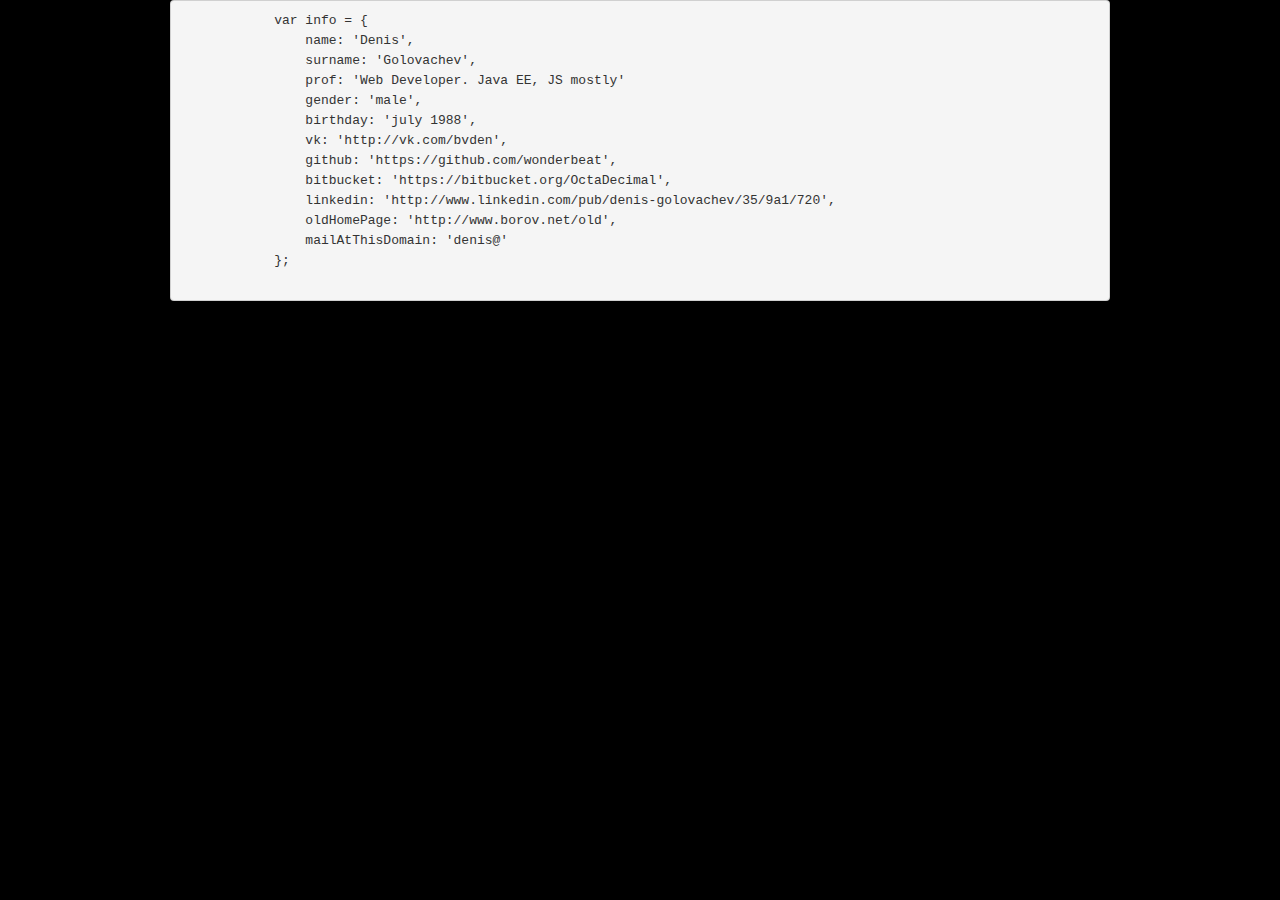
==== index.html @ 7804c3db "Homepage moved to Github pages" ====
<!doctype html>
<!--[if lt IE 7]>
<html class="no-js lt-ie9 lt-ie8 lt-ie7"> <![endif]-->
<!--[if IE 7]>
<html class="no-js lt-ie9 lt-ie8"> <![endif]-->
<!--[if IE 8]>
<html class="no-js lt-ie9"> <![endif]-->
<!--[if gt IE 8]><!-->
<html class="no-js"> <!--<![endif]-->
<head>
    <meta charset="utf-8">
    <meta http-equiv="X-UA-Compatible" content="IE=edge,chrome=1">
    <title>Denis Golovachev</title>
    <meta name="description" content="">
    <meta name="viewport" content="width=device-width">
    <!-- Place favicon.ico and apple-touch-icon.png in the root directory -->
    <link rel="stylesheet" href="styles/ace90fd0.main.css">
    <script src="scripts/vendor/0e15c528.modernizr.js"></script>
    <script src="https://google-code-prettify.googlecode.com/svn/loader/run_prettify.js?lang=css&skin=sons-of-obsidian"></script>
</head>
<body>
<div class="container">
    <pre class="prettyprint lang-js linenums">
            var info = {
                name: 'Denis',
                surname: 'Golovachev',
                prof: 'Web Developer. Java EE, JS mostly'
                gender: 'male',
                birthday: 'july 1988',
                vk: 'http://vk.com/bvden',
                github: 'https://github.com/wonderbeat',
                bitbucket: 'https://bitbucket.org/OctaDecimal',
                linkedin: 'http://www.linkedin.com/pub/denis-golovachev/35/9a1/720',
                oldHomePage: 'http://www.borov.net/old',
                mailAtThisDomain: 'denis@'
            };
    </pre>
</div>

<!--[if lt IE 7]>
<p class="chromeframe">You are using an <strong>outdated</strong> browser. Please <a href="http://browsehappy.com/">upgrade
    your browser</a> or <a href="http://www.google.com/chromeframe/?redirect=true">activate Google Chrome Frame</a> to
    improve your experience.</p>
<![endif]-->

<script>
    var _gaq = [
        ['_setAccount', 'UA-23457971-1'],
        ['_trackPageview']
    ];
    (function (d, t) {
        var g = d.createElement(t), s = d.getElementsByTagName(t)[0];
        g.src = ('https:' == location.protocol ? '//ssl' : '//www') + '.google-analytics.com/ga.js';
        s.parentNode.insertBefore(g, s)
    }(document, 'script'));
</script>

<script data-main="scripts/c91e63ac.main" src="components/requirejs/require.js"></script>
</body>
</html>
---- styles/ace90fd0.main.css ----
article,aside,details,figcaption,figure,footer,header,hgroup,nav,section{display:block}audio,canvas,video{display:inline-block;*display:inline;*zoom:1}audio:not([controls]){display:none}html{font-size:100%;-webkit-text-size-adjust:100%;-ms-text-size-adjust:100%}a:focus{outline:thin dotted #333;outline:5px auto -webkit-focus-ring-color;outline-offset:-2px}a:hover,a:active{outline:0}sub,sup{position:relative;font-size:75%;line-height:0;vertical-align:baseline}sup{top:-.5em}sub{bottom:-.25em}img{max-width:100%;width:auto\9;height:auto;vertical-align:middle;border:0;-ms-interpolation-mode:bicubic}#map_canvas img,.google-maps img{max-width:none}button,input,select,textarea{margin:0;font-size:100%;vertical-align:middle}button,input{*overflow:visible;line-height:normal}button::-moz-focus-inner,input::-moz-focus-inner{padding:0;border:0}button,html input[type=button],input[type=reset],input[type=submit]{-webkit-appearance:button;cursor:pointer}label,select,button,input[type=button],input[type=reset],input[type=submit],input[type=radio],input[type=checkbox]{cursor:pointer}input[type=search]{-webkit-box-sizing:content-box;-moz-box-sizing:content-box;box-sizing:content-box;-webkit-appearance:textfield}input[type=search]::-webkit-search-decoration,input[type=search]::-webkit-search-cancel-button{-webkit-appearance:none}textarea{overflow:auto;vertical-align:top}@media print{*{text-shadow:none!important;color:#000!important;background:transparent!important;box-shadow:none!important}a,a:visited{text-decoration:underline}a[href]:after{content:" (" attr(href) ")"}abbr[title]:after{content:" (" attr(title) ")"}.ir a:after,a[href^="javascript:"]:after,a[href^="#"]:after{content:""}pre,blockquote{border:1px solid #999;page-break-inside:avoid}thead{display:table-header-group}tr,img{page-break-inside:avoid}img{max-width:100%!important}@page{margin:.5cm}p,h2,h3{orphans:3;widows:3}h2,h3{page-break-after:avoid}}body{margin:0;font-family:"Helvetica Neue",Helvetica,Arial,sans-serif;font-size:14px;line-height:20px;color:#333;background-color:#fff}a{color:#08c;text-decoration:none}a:hover,a:focus{color:#005580;text-decoration:underline}.img-rounded{-webkit-border-radius:6px;-moz-border-radius:6px;border-radius:6px}.img-polaroid{padding:4px;background-color:#fff;border:1px solid #ccc;border:1px solid rgba(0,0,0,.2);-webkit-box-shadow:0 1px 3px rgba(0,0,0,.1);-moz-box-shadow:0 1px 3px rgba(0,0,0,.1);box-shadow:0 1px 3px rgba(0,0,0,.1)}.img-circle{-webkit-border-radius:500px;-moz-border-radius:500px;border-radius:500px}.row{margin-left:-20px;*zoom:1}.row:before,.row:after{display:table;content:"";line-height:0}.row:after{clear:both}[class*=span]{float:left;min-height:1px;margin-left:20px}.container,.navbar-static-top .container,.navbar-fixed-top .container,.navbar-fixed-bottom .container{width:940px}.span1{width:60px}.span2{width:140px}.span3{width:220px}.span4{width:300px}.span5{width:380px}.span6{width:460px}.span7{width:540px}.span8{width:620px}.span9{width:700px}.span10{width:780px}.span11{width:860px}.span12{width:940px}.offset1{margin-left:100px}.offset2{margin-left:180px}.offset3{margin-left:260px}.offset4{margin-left:340px}.offset5{margin-left:420px}.offset6{margin-left:500px}.offset7{margin-left:580px}.offset8{margin-left:660px}.offset9{margin-left:740px}.offset10{margin-left:820px}.offset11{margin-left:900px}.offset12{margin-left:980px}.row-fluid{width:100%;*zoom:1}.row-fluid:before,.row-fluid:after{display:table;content:"";line-height:0}.row-fluid:after{clear:both}.row-fluid [class*=span]{display:block;width:100%;min-height:30px;-webkit-box-sizing:border-box;-moz-box-sizing:border-box;box-sizing:border-box;float:left;margin-left:2.12766%;*margin-left:2.07447%}.row-fluid [class*=span]:first-child{margin-left:0}.row-fluid .controls-row [class*=span]+[class*=span]{margin-left:2.12766%}.row-fluid .span1{width:6.38298%;*width:6.32979%}.row-fluid .span2{width:14.89362%;*width:14.84043%}.row-fluid .span3{width:23.40426%;*width:23.35106%}.row-fluid .span4{width:31.91489%;*width:31.8617%}.row-fluid .span5{width:40.42553%;*width:40.37234%}.row-fluid .span6{width:48.93617%;*width:48.88298%}.row-fluid .span7{width:57.44681%;*width:57.39362%}.row-fluid .span8{width:65.95745%;*width:65.90426%}.row-fluid .span9{width:74.46809%;*width:74.41489%}.row-fluid .span10{width:82.97872%;*width:82.92553%}.row-fluid .span11{width:91.48936%;*width:91.43617%}.row-fluid .span12{width:100%;*width:99.94681%}.row-fluid .offset1{margin-left:10.6383%;*margin-left:10.53191%}.row-fluid .offset1:first-child{margin-left:8.51064%;*margin-left:8.40426%}.row-fluid .offset2{margin-left:19.14894%;*margin-left:19.04255%}.row-fluid .offset2:first-child{margin-left:17.02128%;*margin-left:16.91489%}.row-fluid .offset3{margin-left:27.65957%;*margin-left:27.55319%}.row-fluid .offset3:first-child{margin-left:25.53191%;*margin-left:25.42553%}.row-fluid .offset4{margin-left:36.17021%;*margin-left:36.06383%}.row-fluid .offset4:first-child{margin-left:34.04255%;*margin-left:33.93617%}.row-fluid .offset5{margin-left:44.68085%;*margin-left:44.57447%}.row-fluid .offset5:first-child{margin-left:42.55319%;*margin-left:42.44681%}.row-fluid .offset6{margin-left:53.19149%;*margin-left:53.08511%}.row-fluid .offset6:first-child{margin-left:51.06383%;*margin-left:50.95745%}.row-fluid .offset7{margin-left:61.70213%;*margin-left:61.59574%}.row-fluid .offset7:first-child{margin-left:59.57447%;*margin-left:59.46809%}.row-fluid .offset8{margin-left:70.21277%;*margin-left:70.10638%}.row-fluid .offset8:first-child{margin-left:68.08511%;*margin-left:67.97872%}.row-fluid .offset9{margin-left:78.7234%;*margin-left:78.61702%}.row-fluid .offset9:first-child{margin-left:76.59574%;*margin-left:76.48936%}.row-fluid .offset10{margin-left:87.23404%;*margin-left:87.12766%}.row-fluid .offset10:first-child{margin-left:85.10638%;*margin-left:85%}.row-fluid .offset11{margin-left:95.74468%;*margin-left:95.6383%}.row-fluid .offset11:first-child{margin-left:93.61702%;*margin-left:93.51064%}.row-fluid .offset12{margin-left:104.25532%;*margin-left:104.14894%}.row-fluid .offset12:first-child{margin-left:102.12766%;*margin-left:102.02128%}[class*=span].hide,.row-fluid [class*=span].hide{display:none}[class*=span].pull-right,.row-fluid [class*=span].pull-right{float:right}.container{margin-right:auto;margin-left:auto;*zoom:1}.container:before,.container:after{display:table;content:"";line-height:0}.container:after{clear:both}.container-fluid{padding-right:20px;padding-left:20px;*zoom:1}.container-fluid:before,.container-fluid:after{display:table;content:"";line-height:0}.container-fluid:after{clear:both}p{margin:0 0 10px}.lead{margin-bottom:20px;font-size:21px;font-weight:200;line-height:30px}small{font-size:85%}strong{font-weight:700}em{font-style:italic}cite{font-style:normal}.muted{color:#999}a.muted:hover,a.muted:focus{color:gray}.text-warning{color:#c09853}a.text-warning:hover,a.text-warning:focus{color:#a47e3c}.text-error{color:#b94a48}a.text-error:hover,a.text-error:focus{color:#953b39}.text-info{color:#3a87ad}a.text-info:hover,a.text-info:focus{color:#2d6987}.text-success{color:#468847}a.text-success:hover,a.text-success:focus{color:#356635}.text-left{text-align:left}.text-right{text-align:right}.text-center{text-align:center}h1,h2,h3,h4,h5,h6{margin:10px 0;font-family:inherit;font-weight:700;line-height:20px;color:inherit;text-rendering:optimizelegibility}h1 small,h2 small,h3 small,h4 small,h5 small,h6 small{font-weight:400;line-height:1;color:#999}h1,h2,h3{line-height:40px}h1{font-size:38.5px}h2{font-size:31.5px}h3{font-size:24.5px}h4{font-size:17.5px}h5{font-size:14px}h6{font-size:11.9px}h1 small{font-size:24.5px}h2 small{font-size:17.5px}h3 small{font-size:14px}h4 small{font-size:14px}.page-header{padding-bottom:9px;margin:20px 0 30px;border-bottom:1px solid #eee}ul,ol{padding:0;margin:0 0 10px 25px}ul ul,ul ol,ol ol,ol ul{margin-bottom:0}li{line-height:20px}ul.unstyled,ol.unstyled{margin-left:0;list-style:none}ul.inline,ol.inline{margin-left:0;list-style:none}ul.inline>li,ol.inline>li{display:inline-block;*display:inline;*zoom:1;padding-left:5px;padding-right:5px}dl{margin-bottom:20px}dt,dd{line-height:20px}dt{font-weight:700}dd{margin-left:10px}.dl-horizontal{*zoom:1}.dl-horizontal:before,.dl-horizontal:after{display:table;content:"";line-height:0}.dl-horizontal:after{clear:both}.dl-horizontal dt{float:left;width:160px;clear:left;text-align:right;overflow:hidden;text-overflow:ellipsis;white-space:nowrap}.dl-horizontal dd{margin-left:180px}hr{margin:20px 0;border:0;border-top:1px solid #eee;border-bottom:1px solid #fff}abbr[title],abbr[data-original-title]{cursor:help;border-bottom:1px dotted #999}abbr.initialism{font-size:90%;text-transform:uppercase}blockquote{padding:0 0 0 15px;margin:0 0 20px;border-left:5px solid #eee}blockquote p{margin-bottom:0;font-size:17.5px;font-weight:300;line-height:1.25}blockquote small{display:block;line-height:20px;color:#999}blockquote small:before{content:'\2014 \00A0'}blockquote.pull-right{float:right;padding-right:15px;padding-left:0;border-right:5px solid #eee;border-left:0}blockquote.pull-right p,blockquote.pull-right small{text-align:right}blockquote.pull-right small:before{content:''}blockquote.pull-right small:after{content:'\00A0 \2014'}q:before,q:after,blockquote:before,blockquote:after{content:""}address{display:block;margin-bottom:20px;font-style:normal;line-height:20px}code,pre{padding:0 3px 2px;font-family:Monaco,Menlo,Consolas,"Courier New",monospace;font-size:12px;color:#333;-webkit-border-radius:3px;-moz-border-radius:3px;border-radius:3px}code{padding:2px 4px;color:#d14;background-color:#f7f7f9;border:1px solid #e1e1e8;white-space:nowrap}pre{display:block;padding:9.5px;margin:0 0 10px;font-size:13px;line-height:20px;word-break:break-all;word-wrap:break-word;white-space:pre;white-space:pre-wrap;background-color:#f5f5f5;border:1px solid #ccc;border:1px solid rgba(0,0,0,.15);-webkit-border-radius:4px;-moz-border-radius:4px;border-radius:4px}pre.prettyprint{margin-bottom:20px}pre code{padding:0;color:inherit;white-space:pre;white-space:pre-wrap;background-color:transparent;border:0}.pre-scrollable{max-height:340px;overflow-y:scroll}form{margin:0 0 20px}fieldset{padding:0;margin:0;border:0}legend{display:block;width:100%;padding:0;margin-bottom:20px;font-size:21px;line-height:40px;color:#333;border:0;border-bottom:1px solid #e5e5e5}legend small{font-size:15px;color:#999}label,input,button,select,textarea{font-size:14px;font-weight:400;line-height:20px}input,button,select,textarea{font-family:"Helvetica Neue",Helvetica,Arial,sans-serif}label{display:block;margin-bottom:5px}select,textarea,input[type=text],input[type=password],input[type=datetime],input[type=datetime-local],input[type=date],input[type=month],input[type=time],input[type=week],input[type=number],input[type=email],input[type=url],input[type=search],input[type=tel],input[type=color],.uneditable-input{display:inline-block;height:20px;padding:4px 6px;margin-bottom:10px;font-size:14px;line-height:20px;color:#555;-webkit-border-radius:4px;-moz-border-radius:4px;border-radius:4px;vertical-align:middle}input,textarea,.uneditable-input{width:206px}textarea{height:auto}textarea,input[type=text],input[type=password],input[type=datetime],input[type=datetime-local],input[type=date],input[type=month],input[type=time],input[type=week],input[type=number],input[type=email],input[type=url],input[type=search],input[type=tel],input[type=color],.uneditable-input{background-color:#fff;border:1px solid #ccc;-webkit-box-shadow:inset 0 1px 1px rgba(0,0,0,.075);-moz-box-shadow:inset 0 1px 1px rgba(0,0,0,.075);box-shadow:inset 0 1px 1px rgba(0,0,0,.075);-webkit-transition:border linear .2s,box-shadow linear .2s;-moz-transition:border linear .2s,box-shadow linear .2s;-o-transition:border linear .2s,box-shadow linear .2s;transition:border linear .2s,box-shadow linear .2s}textarea:focus,input[type=text]:focus,input[type=password]:focus,input[type=datetime]:focus,input[type=datetime-local]:focus,input[type=date]:focus,input[type=month]:focus,input[type=time]:focus,input[type=week]:focus,input[type=number]:focus,input[type=email]:focus,input[type=url]:focus,input[type=search]:focus,input[type=tel]:focus,input[type=color]:focus,.uneditable-input:focus{border-color:rgba(82,168,236,.8);outline:0;outline:thin dotted \9;-webkit-box-shadow:inset 0 1px 1px rgba(0,0,0,.075),0 0 8px rgba(82,168,236,.6);-moz-box-shadow:inset 0 1px 1px rgba(0,0,0,.075),0 0 8px rgba(82,168,236,.6);box-shadow:inset 0 1px 1px rgba(0,0,0,.075),0 0 8px rgba(82,168,236,.6)}input[type=radio],input[type=checkbox]{margin:4px 0 0;*margin-top:0;margin-top:1px \9;line-height:normal}input[type=file],input[type=image],input[type=submit],input[type=reset],input[type=button],input[type=radio],input[type=checkbox]{width:auto}select,input[type=file]{height:30px;*margin-top:4px;line-height:30px}select{width:220px;border:1px solid #ccc;background-color:#fff}select[multiple],select[size]{height:auto}select:focus,input[type=file]:focus,input[type=radio]:focus,input[type=checkbox]:focus{outline:thin dotted #333;outline:5px auto -webkit-focus-ring-color;outline-offset:-2px}.uneditable-input,.uneditable-textarea{color:#999;background-color:#fcfcfc;border-color:#ccc;-webkit-box-shadow:inset 0 1px 2px rgba(0,0,0,.025);-moz-box-shadow:inset 0 1px 2px rgba(0,0,0,.025);box-shadow:inset 0 1px 2px rgba(0,0,0,.025);cursor:not-allowed}.uneditable-input{overflow:hidden;white-space:nowrap}.uneditable-textarea{width:auto;height:auto}input:-moz-placeholder,textarea:-moz-placeholder{color:#999}input:-ms-input-placeholder,textarea:-ms-input-placeholder{color:#999}input::-webkit-input-placeholder,textarea::-webkit-input-placeholder{color:#999}.radio,.checkbox{min-height:20px;padding-left:20px}.radio input[type=radio],.checkbox input[type=checkbox]{float:left;margin-left:-20px}.controls>.radio:first-child,.controls>.checkbox:first-child{padding-top:5px}.radio.inline,.checkbox.inline{display:inline-block;padding-top:5px;margin-bottom:0;vertical-align:middle}.radio.inline+.radio.inline,.checkbox.inline+.checkbox.inline{margin-left:10px}.input-mini{width:60px}.input-small{width:90px}.input-medium{width:150px}.input-large{width:210px}.input-xlarge{width:270px}.input-xxlarge{width:530px}input[class*=span],select[class*=span],textarea[class*=span],.uneditable-input[class*=span],.row-fluid input[class*=span],.row-fluid select[class*=span],.row-fluid textarea[class*=span],.row-fluid .uneditable-input[class*=span]{float:none;margin-left:0}.input-append input[class*=span],.input-append .uneditable-input[class*=span],.input-prepend input[class*=span],.input-prepend .uneditable-input[class*=span],.row-fluid input[class*=span],.row-fluid select[class*=span],.row-fluid textarea[class*=span],.row-fluid .uneditable-input[class*=span],.row-fluid .input-prepend [class*=span],.row-fluid .input-append [class*=span]{display:inline-block}input,textarea,.uneditable-input{margin-left:0}.controls-row [class*=span]+[class*=span]{margin-left:20px}input.span1,textarea.span1,.uneditable-input.span1{width:46px}input.span2,textarea.span2,.uneditable-input.span2{width:126px}input.span3,textarea.span3,.uneditable-input.span3{width:206px}input.span4,textarea.span4,.uneditable-input.span4{width:286px}input.span5,textarea.span5,.uneditable-input.span5{width:366px}input.span6,textarea.span6,.uneditable-input.span6{width:446px}input.span7,textarea.span7,.uneditable-input.span7{width:526px}input.span8,textarea.span8,.uneditable-input.span8{width:606px}input.span9,textarea.span9,.uneditable-input.span9{width:686px}input.span10,textarea.span10,.uneditable-input.span10{width:766px}input.span11,textarea.span11,.uneditable-input.span11{width:846px}input.span12,textarea.span12,.uneditable-input.span12{width:926px}.controls-row{*zoom:1}.controls-row:before,.controls-row:after{display:table;content:"";line-height:0}.controls-row:after{clear:both}.controls-row [class*=span],.row-fluid .controls-row [class*=span]{float:left}.controls-row .checkbox[class*=span],.controls-row .radio[class*=span]{padding-top:5px}input[disabled],select[disabled],textarea[disabled],input[readonly],select[readonly],textarea[readonly]{cursor:not-allowed;background-color:#eee}input[type=radio][disabled],input[type=checkbox][disabled],input[type=radio][readonly],input[type=checkbox][readonly]{background-color:transparent}.control-group.warning .control-label,.control-group.warning .help-block,.control-group.warning .help-inline{color:#c09853}.control-group.warning .checkbox,.control-group.warning .radio,.control-group.warning input,.control-group.warning select,.control-group.warning textarea{color:#c09853}.control-group.warning input,.control-group.warning select,.control-group.warning textarea{border-color:#c09853;-webkit-box-shadow:inset 0 1px 1px rgba(0,0,0,.075);-moz-box-shadow:inset 0 1px 1px rgba(0,0,0,.075);box-shadow:inset 0 1px 1px rgba(0,0,0,.075)}.control-group.warning input:focus,.control-group.warning select:focus,.control-group.warning textarea:focus{border-color:#a47e3c;-webkit-box-shadow:inset 0 1px 1px rgba(0,0,0,.075),0 0 6px #dbc59e;-moz-box-shadow:inset 0 1px 1px rgba(0,0,0,.075),0 0 6px #dbc59e;box-shadow:inset 0 1px 1px rgba(0,0,0,.075),0 0 6px #dbc59e}.control-group.warning .input-prepend .add-on,.control-group.warning .input-append .add-on{color:#c09853;background-color:#fcf8e3;border-color:#c09853}.control-group.error .control-label,.control-group.error .help-block,.control-group.error .help-inline{color:#b94a48}.control-group.error .checkbox,.control-group.error .radio,.control-group.error input,.control-group.error select,.control-group.error textarea{color:#b94a48}.control-group.error input,.control-group.error select,.control-group.error textarea{border-color:#b94a48;-webkit-box-shadow:inset 0 1px 1px rgba(0,0,0,.075);-moz-box-shadow:inset 0 1px 1px rgba(0,0,0,.075);box-shadow:inset 0 1px 1px rgba(0,0,0,.075)}.control-group.error input:focus,.control-group.error select:focus,.control-group.error textarea:focus{border-color:#953b39;-webkit-box-shadow:inset 0 1px 1px rgba(0,0,0,.075),0 0 6px #d59392;-moz-box-shadow:inset 0 1px 1px rgba(0,0,0,.075),0 0 6px #d59392;box-shadow:inset 0 1px 1px rgba(0,0,0,.075),0 0 6px #d59392}.control-group.error .input-prepend .add-on,.control-group.error .input-append .add-on{color:#b94a48;background-color:#f2dede;border-color:#b94a48}.control-group.success .control-label,.control-group.success .help-block,.control-group.success .help-inline{color:#468847}.control-group.success .checkbox,.control-group.success .radio,.control-group.success input,.control-group.success select,.control-group.success textarea{color:#468847}.control-group.success input,.control-group.success select,.control-group.success textarea{border-color:#468847;-webkit-box-shadow:inset 0 1px 1px rgba(0,0,0,.075);-moz-box-shadow:inset 0 1px 1px rgba(0,0,0,.075);box-shadow:inset 0 1px 1px rgba(0,0,0,.075)}.control-group.success input:focus,.control-group.success select:focus,.control-group.success textarea:focus{border-color:#356635;-webkit-box-shadow:inset 0 1px 1px rgba(0,0,0,.075),0 0 6px #7aba7b;-moz-box-shadow:inset 0 1px 1px rgba(0,0,0,.075),0 0 6px #7aba7b;box-shadow:inset 0 1px 1px rgba(0,0,0,.075),0 0 6px #7aba7b}.control-group.success .input-prepend .add-on,.control-group.success .input-append .add-on{color:#468847;background-color:#dff0d8;border-color:#468847}.control-group.info .control-label,.control-group.info .help-block,.control-group.info .help-inline{color:#3a87ad}.control-group.info .checkbox,.control-group.info .radio,.control-group.info input,.control-group.info select,.control-group.info textarea{color:#3a87ad}.control-group.info input,.control-group.info select,.control-group.info textarea{border-color:#3a87ad;-webkit-box-shadow:inset 0 1px 1px rgba(0,0,0,.075);-moz-box-shadow:inset 0 1px 1px rgba(0,0,0,.075);box-shadow:inset 0 1px 1px rgba(0,0,0,.075)}.control-group.info input:focus,.control-group.info select:focus,.control-group.info textarea:focus{border-color:#2d6987;-webkit-box-shadow:inset 0 1px 1px rgba(0,0,0,.075),0 0 6px #7ab5d3;-moz-box-shadow:inset 0 1px 1px rgba(0,0,0,.075),0 0 6px #7ab5d3;box-shadow:inset 0 1px 1px rgba(0,0,0,.075),0 0 6px #7ab5d3}.control-group.info .input-prepend .add-on,.control-group.info .input-append .add-on{color:#3a87ad;background-color:#d9edf7;border-color:#3a87ad}input:focus:invalid,textarea:focus:invalid,select:focus:invalid{color:#b94a48;border-color:#ee5f5b}input:focus:invalid:focus,textarea:focus:invalid:focus,select:focus:invalid:focus{border-color:#e9322d;-webkit-box-shadow:0 0 6px #f8b9b7;-moz-box-shadow:0 0 6px #f8b9b7;box-shadow:0 0 6px #f8b9b7}.form-actions{padding:19px 20px 20px;margin-top:20px;margin-bottom:20px;background-color:whitesmoke;border-top:1px solid #e5e5e5;*zoom:1}.form-actions:before,.form-actions:after{display:table;content:"";line-height:0}.form-actions:after{clear:both}.help-block,.help-inline{color:#595959}.help-block{display:block;margin-bottom:10px}.help-inline{display:inline-block;*display:inline;*zoom:1;vertical-align:middle;padding-left:5px}.input-append,.input-prepend{display:inline-block;margin-bottom:10px;vertical-align:middle;font-size:0;white-space:nowrap}.input-append input,.input-append select,.input-append .uneditable-input,.input-append .dropdown-menu,.input-append .popover,.input-prepend input,.input-prepend select,.input-prepend .uneditable-input,.input-prepend .dropdown-menu,.input-prepend .popover{font-size:14px}.input-append input,.input-append select,.input-append .uneditable-input,.input-prepend input,.input-prepend select,.input-prepend .uneditable-input{position:relative;margin-bottom:0;*margin-left:0;vertical-align:top;-webkit-border-radius:0 4px 4px 0;-moz-border-radius:0 4px 4px 0;border-radius:0 4px 4px 0}.input-append input:focus,.input-append select:focus,.input-append .uneditable-input:focus,.input-prepend input:focus,.input-prepend select:focus,.input-prepend .uneditable-input:focus{z-index:2}.input-append .add-on,.input-prepend .add-on{display:inline-block;width:auto;height:20px;min-width:16px;padding:4px 5px;font-size:14px;font-weight:400;line-height:20px;text-align:center;text-shadow:0 1px 0 #fff;background-color:#eee;border:1px solid #ccc}.input-append .add-on,.input-append .btn,.input-append .btn-group>.dropdown-toggle,.input-prepend .add-on,.input-prepend .btn,.input-prepend .btn-group>.dropdown-toggle{vertical-align:top;-webkit-border-radius:0;-moz-border-radius:0;border-radius:0}.input-append .active,.input-prepend .active{background-color:#a9dba9;border-color:#46a546}.input-prepend .add-on,.input-prepend .btn{margin-right:-1px}.input-prepend .add-on:first-child,.input-prepend .btn:first-child{-webkit-border-radius:4px 0 0 4px;-moz-border-radius:4px 0 0 4px;border-radius:4px 0 0 4px}.input-append input,.input-append select,.input-append .uneditable-input{-webkit-border-radius:4px 0 0 4px;-moz-border-radius:4px 0 0 4px;border-radius:4px 0 0 4px}.input-append input+.btn-group .btn:last-child,.input-append select+.btn-group .btn:last-child,.input-append .uneditable-input+.btn-group .btn:last-child{-webkit-border-radius:0 4px 4px 0;-moz-border-radius:0 4px 4px 0;border-radius:0 4px 4px 0}.input-append .add-on,.input-append .btn,.input-append .btn-group{margin-left:-1px}.input-append .add-on:last-child,.input-append .btn:last-child,.input-append .btn-group:last-child>.dropdown-toggle{-webkit-border-radius:0 4px 4px 0;-moz-border-radius:0 4px 4px 0;border-radius:0 4px 4px 0}.input-prepend.input-append input,.input-prepend.input-append select,.input-prepend.input-append .uneditable-input{-webkit-border-radius:0;-moz-border-radius:0;border-radius:0}.input-prepend.input-append input+.btn-group .btn,.input-prepend.input-append select+.btn-group .btn,.input-prepend.input-append .uneditable-input+.btn-group .btn{-webkit-border-radius:0 4px 4px 0;-moz-border-radius:0 4px 4px 0;border-radius:0 4px 4px 0}.input-prepend.input-append .add-on:first-child,.input-prepend.input-append .btn:first-child{margin-right:-1px;-webkit-border-radius:4px 0 0 4px;-moz-border-radius:4px 0 0 4px;border-radius:4px 0 0 4px}.input-prepend.input-append .add-on:last-child,.input-prepend.input-append .btn:last-child{margin-left:-1px;-webkit-border-radius:0 4px 4px 0;-moz-border-radius:0 4px 4px 0;border-radius:0 4px 4px 0}.input-prepend.input-append .btn-group:first-child{margin-left:0}input.search-query{padding-right:14px;padding-right:4px \9;padding-left:14px;padding-left:4px \9;margin-bottom:0;-webkit-border-radius:15px;-moz-border-radius:15px;border-radius:15px}.form-search .input-append .search-query,.form-search .input-prepend .search-query{-webkit-border-radius:0;-moz-border-radius:0;border-radius:0}.form-search .input-append .search-query{-webkit-border-radius:14px 0 0 14px;-moz-border-radius:14px 0 0 14px;border-radius:14px 0 0 14px}.form-search .input-append .btn{-webkit-border-radius:0 14px 14px 0;-moz-border-radius:0 14px 14px 0;border-radius:0 14px 14px 0}.form-search .input-prepend .search-query{-webkit-border-radius:0 14px 14px 0;-moz-border-radius:0 14px 14px 0;border-radius:0 14px 14px 0}.form-search .input-prepend .btn{-webkit-border-radius:14px 0 0 14px;-moz-border-radius:14px 0 0 14px;border-radius:14px 0 0 14px}.form-search input,.form-search textarea,.form-search select,.form-search .help-inline,.form-search .uneditable-input,.form-search .input-prepend,.form-search .input-append,.form-inline input,.form-inline textarea,.form-inline select,.form-inline .help-inline,.form-inline .uneditable-input,.form-inline .input-prepend,.form-inline .input-append,.form-horizontal input,.form-horizontal textarea,.form-horizontal select,.form-horizontal .help-inline,.form-horizontal .uneditable-input,.form-horizontal .input-prepend,.form-horizontal .input-append{display:inline-block;*display:inline;*zoom:1;margin-bottom:0;vertical-align:middle}.form-search .hide,.form-inline .hide,.form-horizontal .hide{display:none}.form-search label,.form-inline label,.form-search .btn-group,.form-inline .btn-group{display:inline-block}.form-search .input-append,.form-inline .input-append,.form-search .input-prepend,.form-inline .input-prepend{margin-bottom:0}.form-search .radio,.form-search .checkbox,.form-inline .radio,.form-inline .checkbox{padding-left:0;margin-bottom:0;vertical-align:middle}.form-search .radio input[type=radio],.form-search .checkbox input[type=checkbox],.form-inline .radio input[type=radio],.form-inline .checkbox input[type=checkbox]{float:left;margin-right:3px;margin-left:0}.control-group{margin-bottom:10px}legend+.control-group{margin-top:20px;-webkit-margin-top-collapse:separate}.form-horizontal .control-group{margin-bottom:20px;*zoom:1}.form-horizontal .control-group:before,.form-horizontal .control-group:after{display:table;content:"";line-height:0}.form-horizontal .control-group:after{clear:both}.form-horizontal .control-label{float:left;width:160px;padding-top:5px;text-align:right}.form-horizontal .controls{*display:inline-block;*padding-left:20px;margin-left:180px;*margin-left:0}.form-horizontal .controls:first-child{*padding-left:180px}.form-horizontal .help-block{margin-bottom:0}.form-horizontal input+.help-block,.form-horizontal select+.help-block,.form-horizontal textarea+.help-block,.form-horizontal .uneditable-input+.help-block,.form-horizontal .input-prepend+.help-block,.form-horizontal .input-append+.help-block{margin-top:10px}.form-horizontal .form-actions{padding-left:180px}table{max-width:100%;background-color:transparent;border-collapse:collapse;border-spacing:0}.table{width:100%;margin-bottom:20px}.table th,.table td{padding:8px;line-height:20px;text-align:left;vertical-align:top;border-top:1px solid #ddd}.table th{font-weight:700}.table thead th{vertical-align:bottom}.table caption+thead tr:first-child th,.table caption+thead tr:first-child td,.table colgroup+thead tr:first-child th,.table colgroup+thead tr:first-child td,.table thead:first-child tr:first-child th,.table thead:first-child tr:first-child td{border-top:0}.table tbody+tbody{border-top:2px solid #ddd}.table .table{background-color:#fff}.table-condensed th,.table-condensed td{padding:4px 5px}.table-bordered{border:1px solid #ddd;border-collapse:separate;*border-collapse:collapse;border-left:0;-webkit-border-radius:4px;-moz-border-radius:4px;border-radius:4px}.table-bordered th,.table-bordered td{border-left:1px solid #ddd}.table-bordered caption+thead tr:first-child th,.table-bordered caption+tbody tr:first-child th,.table-bordered caption+tbody tr:first-child td,.table-bordered colgroup+thead tr:first-child th,.table-bordered colgroup+tbody tr:first-child th,.table-bordered colgroup+tbody tr:first-child td,.table-bordered thead:first-child tr:first-child th,.table-bordered tbody:first-child tr:first-child th,.table-bordered tbody:first-child tr:first-child td{border-top:0}.table-bordered thead:first-child tr:first-child>th:first-child,.table-bordered tbody:first-child tr:first-child>td:first-child,.table-bordered tbody:first-child tr:first-child>th:first-child{-webkit-border-top-left-radius:4px;-moz-border-radius-topleft:4px;border-top-left-radius:4px}.table-bordered thead:first-child tr:first-child>th:last-child,.table-bordered tbody:first-child tr:first-child>td:last-child,.table-bordered tbody:first-child tr:first-child>th:last-child{-webkit-border-top-right-radius:4px;-moz-border-radius-topright:4px;border-top-right-radius:4px}.table-bordered thead:last-child tr:last-child>th:first-child,.table-bordered tbody:last-child tr:last-child>td:first-child,.table-bordered tbody:last-child tr:last-child>th:first-child,.table-bordered tfoot:last-child tr:last-child>td:first-child,.table-bordered tfoot:last-child tr:last-child>th:first-child{-webkit-border-bottom-left-radius:4px;-moz-border-radius-bottomleft:4px;border-bottom-left-radius:4px}.table-bordered thead:last-child tr:last-child>th:last-child,.table-bordered tbody:last-child tr:last-child>td:last-child,.table-bordered tbody:last-child tr:last-child>th:last-child,.table-bordered tfoot:last-child tr:last-child>td:last-child,.table-bordered tfoot:last-child tr:last-child>th:last-child{-webkit-border-bottom-right-radius:4px;-moz-border-radius-bottomright:4px;border-bottom-right-radius:4px}.table-bordered tfoot+tbody:last-child tr:last-child td:first-child{-webkit-border-bottom-left-radius:0;-moz-border-radius-bottomleft:0;border-bottom-left-radius:0}.table-bordered tfoot+tbody:last-child tr:last-child td:last-child{-webkit-border-bottom-right-radius:0;-moz-border-radius-bottomright:0;border-bottom-right-radius:0}.table-bordered caption+thead tr:first-child th:first-child,.table-bordered caption+tbody tr:first-child td:first-child,.table-bordered colgroup+thead tr:first-child th:first-child,.table-bordered colgroup+tbody tr:first-child td:first-child{-webkit-border-top-left-radius:4px;-moz-border-radius-topleft:4px;border-top-left-radius:4px}.table-bordered caption+thead tr:first-child th:last-child,.table-bordered caption+tbody tr:first-child td:last-child,.table-bordered colgroup+thead tr:first-child th:last-child,.table-bordered colgroup+tbody tr:first-child td:last-child{-webkit-border-top-right-radius:4px;-moz-border-radius-topright:4px;border-top-right-radius:4px}.table-striped tbody>tr:nth-child(odd)>td,.table-striped tbody>tr:nth-child(odd)>th{background-color:#f9f9f9}.table-hover tbody tr:hover>td,.table-hover tbody tr:hover>th{background-color:whitesmoke}table td[class*=span],table th[class*=span],.row-fluid table td[class*=span],.row-fluid table th[class*=span]{display:table-cell;float:none;margin-left:0}.table td.span1,.table th.span1{float:none;width:44px;margin-left:0}.table td.span2,.table th.span2{float:none;width:124px;margin-left:0}.table td.span3,.table th.span3{float:none;width:204px;margin-left:0}.table td.span4,.table th.span4{float:none;width:284px;margin-left:0}.table td.span5,.table th.span5{float:none;width:364px;margin-left:0}.table td.span6,.table th.span6{float:none;width:444px;margin-left:0}.table td.span7,.table th.span7{float:none;width:524px;margin-left:0}.table td.span8,.table th.span8{float:none;width:604px;margin-left:0}.table td.span9,.table th.span9{float:none;width:684px;margin-left:0}.table td.span10,.table th.span10{float:none;width:764px;margin-left:0}.table td.span11,.table th.span11{float:none;width:844px;margin-left:0}.table td.span12,.table th.span12{float:none;width:924px;margin-left:0}.table tbody tr.success>td{background-color:#dff0d8}.table tbody tr.error>td{background-color:#f2dede}.table tbody tr.warning>td{background-color:#fcf8e3}.table tbody tr.info>td{background-color:#d9edf7}.table-hover tbody tr.success:hover>td{background-color:#d0e9c6}.table-hover tbody tr.error:hover>td{background-color:#ebcccc}.table-hover tbody tr.warning:hover>td{background-color:#faf2cc}.table-hover tbody tr.info:hover>td{background-color:#c4e3f3}[class^=icon-],[class*=" icon-"]{display:inline-block;width:14px;height:14px;*margin-right:.3em;line-height:14px;vertical-align:text-top;background-image:url(../images/9cc6609b.glyphicons-halflings.png);background-position:14px 14px;background-repeat:no-repeat;margin-top:1px}.icon-white,.nav-pills>.active>a>[class^=icon-],.nav-pills>.active>a>[class*=" icon-"],.nav-list>.active>a>[class^=icon-],.nav-list>.active>a>[class*=" icon-"],.navbar-inverse .nav>.active>a>[class^=icon-],.navbar-inverse .nav>.active>a>[class*=" icon-"],.dropdown-menu>li>a:hover>[class^=icon-],.dropdown-menu>li>a:focus>[class^=icon-],.dropdown-menu>li>a:hover>[class*=" icon-"],.dropdown-menu>li>a:focus>[class*=" icon-"],.dropdown-menu>.active>a>[class^=icon-],.dropdown-menu>.active>a>[class*=" icon-"],.dropdown-submenu:hover>a>[class^=icon-],.dropdown-submenu:focus>a>[class^=icon-],.dropdown-submenu:hover>a>[class*=" icon-"],.dropdown-submenu:focus>a>[class*=" icon-"]{background-image:url(../images/5d462625.glyphicons-halflings-white.png)}.icon-glass{background-position:0 0}.icon-music{background-position:-24px 0}.icon-search{background-position:-48px 0}.icon-envelope{background-position:-72px 0}.icon-heart{background-position:-96px 0}.icon-star{background-position:-120px 0}.icon-star-empty{background-position:-144px 0}.icon-user{background-position:-168px 0}.icon-film{background-position:-192px 0}.icon-th-large{background-position:-216px 0}.icon-th{background-position:-240px 0}.icon-th-list{background-position:-264px 0}.icon-ok{background-position:-288px 0}.icon-remove{background-position:-312px 0}.icon-zoom-in{background-position:-336px 0}.icon-zoom-out{background-position:-360px 0}.icon-off{background-position:-384px 0}.icon-signal{background-position:-408px 0}.icon-cog{background-position:-432px 0}.icon-trash{background-position:-456px 0}.icon-home{background-position:0 -24px}.icon-file{background-position:-24px -24px}.icon-time{background-position:-48px -24px}.icon-road{background-position:-72px -24px}.icon-download-alt{background-position:-96px -24px}.icon-download{background-position:-120px -24px}.icon-upload{background-position:-144px -24px}.icon-inbox{background-position:-168px -24px}.icon-play-circle{background-position:-192px -24px}.icon-repeat{background-position:-216px -24px}.icon-refresh{background-position:-240px -24px}.icon-list-alt{background-position:-264px -24px}.icon-lock{background-position:-287px -24px}.icon-flag{background-position:-312px -24px}.icon-headphones{background-position:-336px -24px}.icon-volume-off{background-position:-360px -24px}.icon-volume-down{background-position:-384px -24px}.icon-volume-up{background-position:-408px -24px}.icon-qrcode{background-position:-432px -24px}.icon-barcode{background-position:-456px -24px}.icon-tag{background-position:0 -48px}.icon-tags{background-position:-25px -48px}.icon-book{background-position:-48px -48px}.icon-bookmark{background-position:-72px -48px}.icon-print{background-position:-96px -48px}.icon-camera{background-position:-120px -48px}.icon-font{background-position:-144px -48px}.icon-bold{background-position:-167px -48px}.icon-italic{background-position:-192px -48px}.icon-text-height{background-position:-216px -48px}.icon-text-width{background-position:-240px -48px}.icon-align-left{background-position:-264px -48px}.icon-align-center{background-position:-288px -48px}.icon-align-right{background-position:-312px -48px}.icon-align-justify{background-position:-336px -48px}.icon-list{background-position:-360px -48px}.icon-indent-left{background-position:-384px -48px}.icon-indent-right{background-position:-408px -48px}.icon-facetime-video{background-position:-432px -48px}.icon-picture{background-position:-456px -48px}.icon-pencil{background-position:0 -72px}.icon-map-marker{background-position:-24px -72px}.icon-adjust{background-position:-48px -72px}.icon-tint{background-position:-72px -72px}.icon-edit{background-position:-96px -72px}.icon-share{background-position:-120px -72px}.icon-check{background-position:-144px -72px}.icon-move{background-position:-168px -72px}.icon-step-backward{background-position:-192px -72px}.icon-fast-backward{background-position:-216px -72px}.icon-backward{background-position:-240px -72px}.icon-play{background-position:-264px -72px}.icon-pause{background-position:-288px -72px}.icon-stop{background-position:-312px -72px}.icon-forward{background-position:-336px -72px}.icon-fast-forward{background-position:-360px -72px}.icon-step-forward{background-position:-384px -72px}.icon-eject{background-position:-408px -72px}.icon-chevron-left{background-position:-432px -72px}.icon-chevron-right{background-position:-456px -72px}.icon-plus-sign{background-position:0 -96px}.icon-minus-sign{background-position:-24px -96px}.icon-remove-sign{background-position:-48px -96px}.icon-ok-sign{background-position:-72px -96px}.icon-question-sign{background-position:-96px -96px}.icon-info-sign{background-position:-120px -96px}.icon-screenshot{background-position:-144px -96px}.icon-remove-circle{background-position:-168px -96px}.icon-ok-circle{background-position:-192px -96px}.icon-ban-circle{background-position:-216px -96px}.icon-arrow-left{background-position:-240px -96px}.icon-arrow-right{background-position:-264px -96px}.icon-arrow-up{background-position:-289px -96px}.icon-arrow-down{background-position:-312px -96px}.icon-share-alt{background-position:-336px -96px}.icon-resize-full{background-position:-360px -96px}.icon-resize-small{background-position:-384px -96px}.icon-plus{background-position:-408px -96px}.icon-minus{background-position:-433px -96px}.icon-asterisk{background-position:-456px -96px}.icon-exclamation-sign{background-position:0 -120px}.icon-gift{background-position:-24px -120px}.icon-leaf{background-position:-48px -120px}.icon-fire{background-position:-72px -120px}.icon-eye-open{background-position:-96px -120px}.icon-eye-close{background-position:-120px -120px}.icon-warning-sign{background-position:-144px -120px}.icon-plane{background-position:-168px -120px}.icon-calendar{background-position:-192px -120px}.icon-random{background-position:-216px -120px;width:16px}.icon-comment{background-position:-240px -120px}.icon-magnet{background-position:-264px -120px}.icon-chevron-up{background-position:-288px -120px}.icon-chevron-down{background-position:-313px -119px}.icon-retweet{background-position:-336px -120px}.icon-shopping-cart{background-position:-360px -120px}.icon-folder-close{background-position:-384px -120px;width:16px}.icon-folder-open{background-position:-408px -120px;width:16px}.icon-resize-vertical{background-position:-432px -119px}.icon-resize-horizontal{background-position:-456px -118px}.icon-hdd{background-position:0 -144px}.icon-bullhorn{background-position:-24px -144px}.icon-bell{background-position:-48px -144px}.icon-certificate{background-position:-72px -144px}.icon-thumbs-up{background-position:-96px -144px}.icon-thumbs-down{background-position:-120px -144px}.icon-hand-right{background-position:-144px -144px}.icon-hand-left{background-position:-168px -144px}.icon-hand-up{background-position:-192px -144px}.icon-hand-down{background-position:-216px -144px}.icon-circle-arrow-right{background-position:-240px -144px}.icon-circle-arrow-left{background-position:-264px -144px}.icon-circle-arrow-up{background-position:-288px -144px}.icon-circle-arrow-down{background-position:-312px -144px}.icon-globe{background-position:-336px -144px}.icon-wrench{background-position:-360px -144px}.icon-tasks{background-position:-384px -144px}.icon-filter{background-position:-408px -144px}.icon-briefcase{background-position:-432px -144px}.icon-fullscreen{background-position:-456px -144px}.dropup,.dropdown{position:relative}.dropdown-toggle{*margin-bottom:-3px}.dropdown-toggle:active,.open .dropdown-toggle{outline:0}.caret{display:inline-block;width:0;height:0;vertical-align:top;border-top:4px solid #000;border-right:4px solid transparent;border-left:4px solid transparent;content:""}.dropdown .caret{margin-top:8px;margin-left:2px}.dropdown-menu{position:absolute;top:100%;left:0;z-index:1000;display:none;float:left;min-width:160px;padding:5px 0;margin:2px 0 0;list-style:none;background-color:#fff;border:1px solid #ccc;border:1px solid rgba(0,0,0,.2);*border-right-width:2px;*border-bottom-width:2px;-webkit-border-radius:6px;-moz-border-radius:6px;border-radius:6px;-webkit-box-shadow:0 5px 10px rgba(0,0,0,.2);-moz-box-shadow:0 5px 10px rgba(0,0,0,.2);box-shadow:0 5px 10px rgba(0,0,0,.2);-webkit-background-clip:padding-box;-moz-background-clip:padding;background-clip:padding-box}.dropdown-menu.pull-right{right:0;left:auto}.dropdown-menu .divider{*width:100%;height:1px;margin:9px 1px;*margin:-5px 0 5px;overflow:hidden;background-color:#e5e5e5;border-bottom:1px solid #fff}.dropdown-menu>li>a{display:block;padding:3px 20px;clear:both;font-weight:400;line-height:20px;color:#333;white-space:nowrap}.dropdown-menu>li>a:hover,.dropdown-menu>li>a:focus,.dropdown-submenu:hover>a,.dropdown-submenu:focus>a{text-decoration:none;color:#fff;background-color:#0081c2;background-image:-moz-linear-gradient(top,#08c,#0077b3);background-image:-webkit-gradient(linear,0 0,0 100%,from(#08c),to(#0077b3));background-image:-webkit-linear-gradient(top,#08c,#0077b3);background-image:-o-linear-gradient(top,#08c,#0077b3);background-image:linear-gradient(to bottom,#08c,#0077b3);background-repeat:repeat-x;filter:progid:DXImageTransform.Microsoft.gradient(startColorstr='#FF0088CC', endColorstr='#FF0077B3', GradientType=0)}.dropdown-menu>.active>a,.dropdown-menu>.active>a:hover,.dropdown-menu>.active>a:focus{color:#fff;text-decoration:none;outline:0;background-color:#0081c2;background-image:-moz-linear-gradient(top,#08c,#0077b3);background-image:-webkit-gradient(linear,0 0,0 100%,from(#08c),to(#0077b3));background-image:-webkit-linear-gradient(top,#08c,#0077b3);background-image:-o-linear-gradient(top,#08c,#0077b3);background-image:linear-gradient(to bottom,#08c,#0077b3);background-repeat:repeat-x;filter:progid:DXImageTransform.Microsoft.gradient(startColorstr='#FF0088CC', endColorstr='#FF0077B3', GradientType=0)}.dropdown-menu>.disabled>a,.dropdown-menu>.disabled>a:hover,.dropdown-menu>.disabled>a:focus{color:#999}.dropdown-menu>.disabled>a:hover,.dropdown-menu>.disabled>a:focus{text-decoration:none;background-color:transparent;background-image:none;filter:progid:DXImageTransform.Microsoft.gradient(enabled=false);cursor:default}.open{*z-index:1000}.open>.dropdown-menu{display:block}.pull-right>.dropdown-menu{right:0;left:auto}.dropup .caret,.navbar-fixed-bottom .dropdown .caret{border-top:0;border-bottom:4px solid #000;content:""}.dropup .dropdown-menu,.navbar-fixed-bottom .dropdown .dropdown-menu{top:auto;bottom:100%;margin-bottom:1px}.dropdown-submenu{position:relative}.dropdown-submenu>.dropdown-menu{top:0;left:100%;margin-top:-6px;margin-left:-1px;-webkit-border-radius:0 6px 6px;-moz-border-radius:0 6px 6px;border-radius:0 6px 6px}.dropdown-submenu:hover>.dropdown-menu{display:block}.dropup .dropdown-submenu>.dropdown-menu{top:auto;bottom:0;margin-top:0;margin-bottom:-2px;-webkit-border-radius:5px 5px 5px 0;-moz-border-radius:5px 5px 5px 0;border-radius:5px 5px 5px 0}.dropdown-submenu>a:after{display:block;content:" ";float:right;width:0;height:0;border-color:transparent;border-style:solid;border-width:5px 0 5px 5px;border-left-color:#ccc;margin-top:5px;margin-right:-10px}.dropdown-submenu:hover>a:after{border-left-color:#fff}.dropdown-submenu.pull-left{float:none}.dropdown-submenu.pull-left>.dropdown-menu{left:-100%;margin-left:10px;-webkit-border-radius:6px 0 6px 6px;-moz-border-radius:6px 0 6px 6px;border-radius:6px 0 6px 6px}.dropdown .dropdown-menu .nav-header{padding-left:20px;padding-right:20px}.typeahead{z-index:1051;margin-top:2px;-webkit-border-radius:4px;-moz-border-radius:4px;border-radius:4px}.well{min-height:20px;padding:19px;margin-bottom:20px;background-color:whitesmoke;border:1px solid #e3e3e3;-webkit-border-radius:4px;-moz-border-radius:4px;border-radius:4px;-webkit-box-shadow:inset 0 1px 1px rgba(0,0,0,.05);-moz-box-shadow:inset 0 1px 1px rgba(0,0,0,.05);box-shadow:inset 0 1px 1px rgba(0,0,0,.05)}.well blockquote{border-color:#ddd;border-color:rgba(0,0,0,.15)}.well-large{padding:24px;-webkit-border-radius:6px;-moz-border-radius:6px;border-radius:6px}.well-small{padding:9px;-webkit-border-radius:3px;-moz-border-radius:3px;border-radius:3px}.fade{opacity:0;-webkit-transition:opacity .15s linear;-moz-transition:opacity .15s linear;-o-transition:opacity .15s linear;transition:opacity .15s linear}.fade.in{opacity:1}.collapse{position:relative;height:0;overflow:hidden;-webkit-transition:height .35s ease;-moz-transition:height .35s ease;-o-transition:height .35s ease;transition:height .35s ease}.collapse.in{height:auto}.close{float:right;font-size:20px;font-weight:700;line-height:20px;color:#000;text-shadow:0 1px 0 #fff;opacity:.2;filter:alpha(opacity=20)}.close:hover,.close:focus{color:#000;text-decoration:none;cursor:pointer;opacity:.4;filter:alpha(opacity=40)}button.close{padding:0;cursor:pointer;background:transparent;border:0;-webkit-appearance:none}.btn{display:inline-block;*display:inline;*zoom:1;padding:4px 12px;margin-bottom:0;font-size:14px;line-height:20px;text-align:center;vertical-align:middle;cursor:pointer;color:#333;text-shadow:0 1px 1px rgba(255,255,255,.75);background-color:whitesmoke;background-image:-moz-linear-gradient(top,#fff,#e6e6e6);background-image:-webkit-gradient(linear,0 0,0 100%,from(#fff),to(#e6e6e6));background-image:-webkit-linear-gradient(top,#fff,#e6e6e6);background-image:-o-linear-gradient(top,#fff,#e6e6e6);background-image:linear-gradient(to bottom,#fff,#e6e6e6);background-repeat:repeat-x;filter:progid:DXImageTransform.Microsoft.gradient(startColorstr='#FFFFFFFF', endColorstr='#FFE6E6E6', GradientType=0);border-color:#e6e6e6 #e6e6e6 #bfbfbf;border-color:rgba(0,0,0,.1) rgba(0,0,0,.1) rgba(0,0,0,.25);*background-color:#e6e6e6;filter:progid:DXImageTransform.Microsoft.gradient(enabled=false);border:1px solid #ccc;*border:0;border-bottom-color:#b3b3b3;-webkit-border-radius:4px;-moz-border-radius:4px;border-radius:4px;*margin-left:.3em;-webkit-box-shadow:inset 0 1px 0 rgba(255,255,255,.2),0 1px 2px rgba(0,0,0,.05);-moz-box-shadow:inset 0 1px 0 rgba(255,255,255,.2),0 1px 2px rgba(0,0,0,.05);box-shadow:inset 0 1px 0 rgba(255,255,255,.2),0 1px 2px rgba(0,0,0,.05)}.btn:hover,.btn:focus,.btn:active,.btn.active,.btn.disabled,.btn[disabled]{color:#333;background-color:#e6e6e6;*background-color:#d9d9d9}.btn:active,.btn.active{background-color:#ccc \9}.btn:first-child{*margin-left:0}.btn:hover,.btn:focus{color:#333;text-decoration:none;background-position:0 -15px;-webkit-transition:background-position .1s linear;-moz-transition:background-position .1s linear;-o-transition:background-position .1s linear;transition:background-position .1s linear}.btn:focus{outline:thin dotted #333;outline:5px auto -webkit-focus-ring-color;outline-offset:-2px}.btn.active,.btn:active{background-image:none;outline:0;-webkit-box-shadow:inset 0 2px 4px rgba(0,0,0,.15),0 1px 2px rgba(0,0,0,.05);-moz-box-shadow:inset 0 2px 4px rgba(0,0,0,.15),0 1px 2px rgba(0,0,0,.05);box-shadow:inset 0 2px 4px rgba(0,0,0,.15),0 1px 2px rgba(0,0,0,.05)}.btn.disabled,.btn[disabled]{cursor:default;background-image:none;opacity:.65;filter:alpha(opacity=65);-webkit-box-shadow:none;-moz-box-shadow:none;box-shadow:none}.btn-large{padding:11px 19px;font-size:17.5px;-webkit-border-radius:6px;-moz-border-radius:6px;border-radius:6px}.btn-large [class^=icon-],.btn-large [class*=" icon-"]{margin-top:4px}.btn-small{padding:2px 10px;font-size:11.9px;-webkit-border-radius:3px;-moz-border-radius:3px;border-radius:3px}.btn-small [class^=icon-],.btn-small [class*=" icon-"]{margin-top:0}.btn-mini [class^=icon-],.btn-mini [class*=" icon-"]{margin-top:-1px}.btn-mini{padding:0 6px;font-size:10.5px;-webkit-border-radius:3px;-moz-border-radius:3px;border-radius:3px}.btn-block{display:block;width:100%;padding-left:0;padding-right:0;-webkit-box-sizing:border-box;-moz-box-sizing:border-box;box-sizing:border-box}.btn-block+.btn-block{margin-top:5px}input[type=submit].btn-block,input[type=reset].btn-block,input[type=button].btn-block{width:100%}.btn-primary.active,.btn-warning.active,.btn-danger.active,.btn-success.active,.btn-info.active,.btn-inverse.active{color:rgba(255,255,255,.75)}.btn-primary{color:#fff;text-shadow:0 -1px 0 rgba(0,0,0,.25);background-color:#006ccc;background-image:-moz-linear-gradient(top,#08c,#04c);background-image:-webkit-gradient(linear,0 0,0 100%,from(#08c),to(#04c));background-image:-webkit-linear-gradient(top,#08c,#04c);background-image:-o-linear-gradient(top,#08c,#04c);background-image:linear-gradient(to bottom,#08c,#04c);background-repeat:repeat-x;filter:progid:DXImageTransform.Microsoft.gradient(startColorstr='#FF0088CC', endColorstr='#FF0044CC', GradientType=0);border-color:#04c #04c #002a80;border-color:rgba(0,0,0,.1) rgba(0,0,0,.1) rgba(0,0,0,.25);*background-color:#04c;filter:progid:DXImageTransform.Microsoft.gradient(enabled=false)}.btn-primary:hover,.btn-primary:focus,.btn-primary:active,.btn-primary.active,.btn-primary.disabled,.btn-primary[disabled]{color:#fff;background-color:#04c;*background-color:#003bb3}.btn-primary:active,.btn-primary.active{background-color:#039 \9}.btn-warning{color:#fff;text-shadow:0 -1px 0 rgba(0,0,0,.25);background-color:#f9a732;background-image:-moz-linear-gradient(top,#fbb450,#f89406);background-image:-webkit-gradient(linear,0 0,0 100%,from(#fbb450),to(#f89406));background-image:-webkit-linear-gradient(top,#fbb450,#f89406);background-image:-o-linear-gradient(top,#fbb450,#f89406);background-image:linear-gradient(to bottom,#fbb450,#f89406);background-repeat:repeat-x;filter:progid:DXImageTransform.Microsoft.gradient(startColorstr='#FFFBB450', endColorstr='#FFF89406', GradientType=0);border-color:#f89406 #f89406 #ad6704;border-color:rgba(0,0,0,.1) rgba(0,0,0,.1) rgba(0,0,0,.25);*background-color:#f89406;filter:progid:DXImageTransform.Microsoft.gradient(enabled=false)}.btn-warning:hover,.btn-warning:focus,.btn-warning:active,.btn-warning.active,.btn-warning.disabled,.btn-warning[disabled]{color:#fff;background-color:#f89406;*background-color:#df8505}.btn-warning:active,.btn-warning.active{background-color:#c67605 \9}.btn-danger{color:#fff;text-shadow:0 -1px 0 rgba(0,0,0,.25);background-color:#da4e49;background-image:-moz-linear-gradient(top,#ee5f5b,#bd362f);background-image:-webkit-gradient(linear,0 0,0 100%,from(#ee5f5b),to(#bd362f));background-image:-webkit-linear-gradient(top,#ee5f5b,#bd362f);background-image:-o-linear-gradient(top,#ee5f5b,#bd362f);background-image:linear-gradient(to bottom,#ee5f5b,#bd362f);background-repeat:repeat-x;filter:progid:DXImageTransform.Microsoft.gradient(startColorstr='#FFEE5F5B', endColorstr='#FFBD362F', GradientType=0);border-color:#bd362f #bd362f #802420;border-color:rgba(0,0,0,.1) rgba(0,0,0,.1) rgba(0,0,0,.25);*background-color:#bd362f;filter:progid:DXImageTransform.Microsoft.gradient(enabled=false)}.btn-danger:hover,.btn-danger:focus,.btn-danger:active,.btn-danger.active,.btn-danger.disabled,.btn-danger[disabled]{color:#fff;background-color:#bd362f;*background-color:#a9302a}.btn-danger:active,.btn-danger.active{background-color:#942a25 \9}.btn-success{color:#fff;text-shadow:0 -1px 0 rgba(0,0,0,.25);background-color:#5bb65b;background-image:-moz-linear-gradient(top,#62c462,#51a351);background-image:-webkit-gradient(linear,0 0,0 100%,from(#62c462),to(#51a351));background-image:-webkit-linear-gradient(top,#62c462,#51a351);background-image:-o-linear-gradient(top,#62c462,#51a351);background-image:linear-gradient(to bottom,#62c462,#51a351);background-repeat:repeat-x;filter:progid:DXImageTransform.Microsoft.gradient(startColorstr='#FF62C462', endColorstr='#FF51A351', GradientType=0);border-color:#51a351 #51a351 #387038;border-color:rgba(0,0,0,.1) rgba(0,0,0,.1) rgba(0,0,0,.25);*background-color:#51a351;filter:progid:DXImageTransform.Microsoft.gradient(enabled=false)}.btn-success:hover,.btn-success:focus,.btn-success:active,.btn-success.active,.btn-success.disabled,.btn-success[disabled]{color:#fff;background-color:#51a351;*background-color:#499249}.btn-success:active,.btn-success.active{background-color:#408140 \9}.btn-info{color:#fff;text-shadow:0 -1px 0 rgba(0,0,0,.25);background-color:#49afcd;background-image:-moz-linear-gradient(top,#5bc0de,#2f96b4);background-image:-webkit-gradient(linear,0 0,0 100%,from(#5bc0de),to(#2f96b4));background-image:-webkit-linear-gradient(top,#5bc0de,#2f96b4);background-image:-o-linear-gradient(top,#5bc0de,#2f96b4);background-image:linear-gradient(to bottom,#5bc0de,#2f96b4);background-repeat:repeat-x;filter:progid:DXImageTransform.Microsoft.gradient(startColorstr='#FF5BC0DE', endColorstr='#FF2F96B4', GradientType=0);border-color:#2f96b4 #2f96b4 #1f6377;border-color:rgba(0,0,0,.1) rgba(0,0,0,.1) rgba(0,0,0,.25);*background-color:#2f96b4;filter:progid:DXImageTransform.Microsoft.gradient(enabled=false)}.btn-info:hover,.btn-info:focus,.btn-info:active,.btn-info.active,.btn-info.disabled,.btn-info[disabled]{color:#fff;background-color:#2f96b4;*background-color:#2a85a0}.btn-info:active,.btn-info.active{background-color:#24748c \9}.btn-inverse{color:#fff;text-shadow:0 -1px 0 rgba(0,0,0,.25);background-color:#363636;background-image:-moz-linear-gradient(top,#444,#222);background-image:-webkit-gradient(linear,0 0,0 100%,from(#444),to(#222));background-image:-webkit-linear-gradient(top,#444,#222);background-image:-o-linear-gradient(top,#444,#222);background-image:linear-gradient(to bottom,#444,#222);background-repeat:repeat-x;filter:progid:DXImageTransform.Microsoft.gradient(startColorstr='#FF444444', endColorstr='#FF222222', GradientType=0);border-color:#222 #222 #000;border-color:rgba(0,0,0,.1) rgba(0,0,0,.1) rgba(0,0,0,.25);*background-color:#222;filter:progid:DXImageTransform.Microsoft.gradient(enabled=false)}.btn-inverse:hover,.btn-inverse:focus,.btn-inverse:active,.btn-inverse.active,.btn-inverse.disabled,.btn-inverse[disabled]{color:#fff;background-color:#222;*background-color:#151515}.btn-inverse:active,.btn-inverse.active{background-color:#090909 \9}button.btn,input[type=submit].btn{*padding-top:3px;*padding-bottom:3px}button.btn::-moz-focus-inner,input[type=submit].btn::-moz-focus-inner{padding:0;border:0}button.btn.btn-large,input[type=submit].btn.btn-large{*padding-top:7px;*padding-bottom:7px}button.btn.btn-small,input[type=submit].btn.btn-small{*padding-top:3px;*padding-bottom:3px}button.btn.btn-mini,input[type=submit].btn.btn-mini{*padding-top:1px;*padding-bottom:1px}.btn-link,.btn-link:active,.btn-link[disabled]{background-color:transparent;background-image:none;-webkit-box-shadow:none;-moz-box-shadow:none;box-shadow:none}.btn-link{border-color:transparent;cursor:pointer;color:#08c;-webkit-border-radius:0;-moz-border-radius:0;border-radius:0}.btn-link:hover,.btn-link:focus{color:#005580;text-decoration:underline;background-color:transparent}.btn-link[disabled]:hover,.btn-link[disabled]:focus{color:#333;text-decoration:none}.btn-group{position:relative;display:inline-block;*display:inline;*zoom:1;font-size:0;vertical-align:middle;white-space:nowrap;*margin-left:.3em}.btn-group:first-child{*margin-left:0}.btn-group+.btn-group{margin-left:5px}.btn-toolbar{font-size:0;margin-top:10px;margin-bottom:10px}.btn-toolbar>.btn+.btn,.btn-toolbar>.btn-group+.btn,.btn-toolbar>.btn+.btn-group{margin-left:5px}.btn-group>.btn{position:relative;-webkit-border-radius:0;-moz-border-radius:0;border-radius:0}.btn-group>.btn+.btn{margin-left:-1px}.btn-group>.btn,.btn-group>.dropdown-menu,.btn-group>.popover{font-size:14px}.btn-group>.btn-mini{font-size:10.5px}.btn-group>.btn-small{font-size:11.9px}.btn-group>.btn-large{font-size:17.5px}.btn-group>.btn:first-child{margin-left:0;-webkit-border-top-left-radius:4px;-moz-border-radius-topleft:4px;border-top-left-radius:4px;-webkit-border-bottom-left-radius:4px;-moz-border-radius-bottomleft:4px;border-bottom-left-radius:4px}.btn-group>.btn:last-child,.btn-group>.dropdown-toggle{-webkit-border-top-right-radius:4px;-moz-border-radius-topright:4px;border-top-right-radius:4px;-webkit-border-bottom-right-radius:4px;-moz-border-radius-bottomright:4px;border-bottom-right-radius:4px}.btn-group>.btn.large:first-child{margin-left:0;-webkit-border-top-left-radius:6px;-moz-border-radius-topleft:6px;border-top-left-radius:6px;-webkit-border-bottom-left-radius:6px;-moz-border-radius-bottomleft:6px;border-bottom-left-radius:6px}.btn-group>.btn.large:last-child,.btn-group>.large.dropdown-toggle{-webkit-border-top-right-radius:6px;-moz-border-radius-topright:6px;border-top-right-radius:6px;-webkit-border-bottom-right-radius:6px;-moz-border-radius-bottomright:6px;border-bottom-right-radius:6px}.btn-group>.btn:hover,.btn-group>.btn:focus,.btn-group>.btn:active,.btn-group>.btn.active{z-index:2}.btn-group .dropdown-toggle:active,.btn-group.open .dropdown-toggle{outline:0}.btn-group>.btn+.dropdown-toggle{padding-left:8px;padding-right:8px;-webkit-box-shadow:inset 1px 0 0 rgba(255,255,255,.125),inset 0 1px 0 rgba(255,255,255,.2),0 1px 2px rgba(0,0,0,.05);-moz-box-shadow:inset 1px 0 0 rgba(255,255,255,.125),inset 0 1px 0 rgba(255,255,255,.2),0 1px 2px rgba(0,0,0,.05);box-shadow:inset 1px 0 0 rgba(255,255,255,.125),inset 0 1px 0 rgba(255,255,255,.2),0 1px 2px rgba(0,0,0,.05);*padding-top:5px;*padding-bottom:5px}.btn-group>.btn-mini+.dropdown-toggle{padding-left:5px;padding-right:5px;*padding-top:2px;*padding-bottom:2px}.btn-group>.btn-small+.dropdown-toggle{*padding-top:5px;*padding-bottom:4px}.btn-group>.btn-large+.dropdown-toggle{padding-left:12px;padding-right:12px;*padding-top:7px;*padding-bottom:7px}.btn-group.open .dropdown-toggle{background-image:none;-webkit-box-shadow:inset 0 2px 4px rgba(0,0,0,.15),0 1px 2px rgba(0,0,0,.05);-moz-box-shadow:inset 0 2px 4px rgba(0,0,0,.15),0 1px 2px rgba(0,0,0,.05);box-shadow:inset 0 2px 4px rgba(0,0,0,.15),0 1px 2px rgba(0,0,0,.05)}.btn-group.open .btn.dropdown-toggle{background-color:#e6e6e6}.btn-group.open .btn-primary.dropdown-toggle{background-color:#04c}.btn-group.open .btn-warning.dropdown-toggle{background-color:#f89406}.btn-group.open .btn-danger.dropdown-toggle{background-color:#bd362f}.btn-group.open .btn-success.dropdown-toggle{background-color:#51a351}.btn-group.open .btn-info.dropdown-toggle{background-color:#2f96b4}.btn-group.open .btn-inverse.dropdown-toggle{background-color:#222}.btn .caret{margin-top:8px;margin-left:0}.btn-large .caret{margin-top:6px}.btn-large .caret{border-left-width:5px;border-right-width:5px;border-top-width:5px}.btn-mini .caret,.btn-small .caret{margin-top:8px}.dropup .btn-large .caret{border-bottom-width:5px}.btn-primary .caret,.btn-warning .caret,.btn-danger .caret,.btn-info .caret,.btn-success .caret,.btn-inverse .caret{border-top-color:#fff;border-bottom-color:#fff}.btn-group-vertical{display:inline-block;*display:inline;*zoom:1}.btn-group-vertical>.btn{display:block;float:none;max-width:100%;-webkit-border-radius:0;-moz-border-radius:0;border-radius:0}.btn-group-vertical>.btn+.btn{margin-left:0;margin-top:-1px}.btn-group-vertical>.btn:first-child{-webkit-border-radius:4px 4px 0 0;-moz-border-radius:4px 4px 0 0;border-radius:4px 4px 0 0}.btn-group-vertical>.btn:last-child{-webkit-border-radius:0 0 4px 4px;-moz-border-radius:0 0 4px 4px;border-radius:0 0 4px 4px}.btn-group-vertical>.btn-large:first-child{-webkit-border-radius:6px 6px 0 0;-moz-border-radius:6px 6px 0 0;border-radius:6px 6px 0 0}.btn-group-vertical>.btn-large:last-child{-webkit-border-radius:0 0 6px 6px;-moz-border-radius:0 0 6px 6px;border-radius:0 0 6px 6px}.alert{padding:8px 35px 8px 14px;margin-bottom:20px;text-shadow:0 1px 0 rgba(255,255,255,.5);background-color:#fcf8e3;border:1px solid #fbeed5;-webkit-border-radius:4px;-moz-border-radius:4px;border-radius:4px}.alert,.alert h4{color:#c09853}.alert h4{margin:0}.alert .close{position:relative;top:-2px;right:-21px;line-height:20px}.alert-success{background-color:#dff0d8;border-color:#d6e9c6;color:#468847}.alert-success h4{color:#468847}.alert-danger,.alert-error{background-color:#f2dede;border-color:#eed3d7;color:#b94a48}.alert-danger h4,.alert-error h4{color:#b94a48}.alert-info{background-color:#d9edf7;border-color:#bce8f1;color:#3a87ad}.alert-info h4{color:#3a87ad}.alert-block{padding-top:14px;padding-bottom:14px}.alert-block>p,.alert-block>ul{margin-bottom:0}.alert-block p+p{margin-top:5px}.nav{margin-left:0;margin-bottom:20px;list-style:none}.nav>li>a{display:block}.nav>li>a:hover,.nav>li>a:focus{text-decoration:none;background-color:#eee}.nav>li>a>img{max-width:none}.nav>.pull-right{float:right}.nav-header{display:block;padding:3px 15px;font-size:11px;font-weight:700;line-height:20px;color:#999;text-shadow:0 1px 0 rgba(255,255,255,.5);text-transform:uppercase}.nav li+.nav-header{margin-top:9px}.nav-list{padding-left:15px;padding-right:15px;margin-bottom:0}.nav-list>li>a,.nav-list .nav-header{margin-left:-15px;margin-right:-15px;text-shadow:0 1px 0 rgba(255,255,255,.5)}.nav-list>li>a{padding:3px 15px}.nav-list>.active>a,.nav-list>.active>a:hover,.nav-list>.active>a:focus{color:#fff;text-shadow:0 -1px 0 rgba(0,0,0,.2);background-color:#08c}.nav-list [class^=icon-],.nav-list [class*=" icon-"]{margin-right:2px}.nav-list .divider{*width:100%;height:1px;margin:9px 1px;*margin:-5px 0 5px;overflow:hidden;background-color:#e5e5e5;border-bottom:1px solid #fff}.nav-tabs,.nav-pills{*zoom:1}.nav-tabs:before,.nav-tabs:after,.nav-pills:before,.nav-pills:after{display:table;content:"";line-height:0}.nav-tabs:after,.nav-pills:after{clear:both}.nav-tabs>li,.nav-pills>li{float:left}.nav-tabs>li>a,.nav-pills>li>a{padding-right:12px;padding-left:12px;margin-right:2px;line-height:14px}.nav-tabs{border-bottom:1px solid #ddd}.nav-tabs>li{margin-bottom:-1px}.nav-tabs>li>a{padding-top:8px;padding-bottom:8px;line-height:20px;border:1px solid transparent;-webkit-border-radius:4px 4px 0 0;-moz-border-radius:4px 4px 0 0;border-radius:4px 4px 0 0}.nav-tabs>li>a:hover,.nav-tabs>li>a:focus{border-color:#eee #eee #ddd}.nav-tabs>.active>a,.nav-tabs>.active>a:hover,.nav-tabs>.active>a:focus{color:#555;background-color:#fff;border:1px solid #ddd;border-bottom-color:transparent;cursor:default}.nav-pills>li>a{padding-top:8px;padding-bottom:8px;margin-top:2px;margin-bottom:2px;-webkit-border-radius:5px;-moz-border-radius:5px;border-radius:5px}.nav-pills>.active>a,.nav-pills>.active>a:hover,.nav-pills>.active>a:focus{color:#fff;background-color:#08c}.nav-stacked>li{float:none}.nav-stacked>li>a{margin-right:0}.nav-tabs.nav-stacked{border-bottom:0}.nav-tabs.nav-stacked>li>a{border:1px solid #ddd;-webkit-border-radius:0;-moz-border-radius:0;border-radius:0}.nav-tabs.nav-stacked>li:first-child>a{-webkit-border-top-right-radius:4px;-moz-border-radius-topright:4px;border-top-right-radius:4px;-webkit-border-top-left-radius:4px;-moz-border-radius-topleft:4px;border-top-left-radius:4px}.nav-tabs.nav-stacked>li:last-child>a{-webkit-border-bottom-right-radius:4px;-moz-border-radius-bottomright:4px;border-bottom-right-radius:4px;-webkit-border-bottom-left-radius:4px;-moz-border-radius-bottomleft:4px;border-bottom-left-radius:4px}.nav-tabs.nav-stacked>li>a:hover,.nav-tabs.nav-stacked>li>a:focus{border-color:#ddd;z-index:2}.nav-pills.nav-stacked>li>a{margin-bottom:3px}.nav-pills.nav-stacked>li:last-child>a{margin-bottom:1px}.nav-tabs .dropdown-menu{-webkit-border-radius:0 0 6px 6px;-moz-border-radius:0 0 6px 6px;border-radius:0 0 6px 6px}.nav-pills .dropdown-menu{-webkit-border-radius:6px;-moz-border-radius:6px;border-radius:6px}.nav .dropdown-toggle .caret{border-top-color:#08c;border-bottom-color:#08c;margin-top:6px}.nav .dropdown-toggle:hover .caret,.nav .dropdown-toggle:focus .caret{border-top-color:#005580;border-bottom-color:#005580}.nav-tabs .dropdown-toggle .caret{margin-top:8px}.nav .active .dropdown-toggle .caret{border-top-color:#fff;border-bottom-color:#fff}.nav-tabs .active .dropdown-toggle .caret{border-top-color:#555;border-bottom-color:#555}.nav>.dropdown.active>a:hover,.nav>.dropdown.active>a:focus{cursor:pointer}.nav-tabs .open .dropdown-toggle,.nav-pills .open .dropdown-toggle,.nav>li.dropdown.open.active>a:hover,.nav>li.dropdown.open.active>a:focus{color:#fff;background-color:#999;border-color:#999}.nav li.dropdown.open .caret,.nav li.dropdown.open.active .caret,.nav li.dropdown.open a:hover .caret,.nav li.dropdown.open a:focus .caret{border-top-color:#fff;border-bottom-color:#fff;opacity:1;filter:alpha(opacity=100)}.tabs-stacked .open>a:hover,.tabs-stacked .open>a:focus{border-color:#999}.tabbable{*zoom:1}.tabbable:before,.tabbable:after{display:table;content:"";line-height:0}.tabbable:after{clear:both}.tab-content{overflow:auto}.tabs-below>.nav-tabs,.tabs-right>.nav-tabs,.tabs-left>.nav-tabs{border-bottom:0}.tab-content>.tab-pane,.pill-content>.pill-pane{display:none}.tab-content>.active,.pill-content>.active{display:block}.tabs-below>.nav-tabs{border-top:1px solid #ddd}.tabs-below>.nav-tabs>li{margin-top:-1px;margin-bottom:0}.tabs-below>.nav-tabs>li>a{-webkit-border-radius:0 0 4px 4px;-moz-border-radius:0 0 4px 4px;border-radius:0 0 4px 4px}.tabs-below>.nav-tabs>li>a:hover,.tabs-below>.nav-tabs>li>a:focus{border-bottom-color:transparent;border-top-color:#ddd}.tabs-below>.nav-tabs>.active>a,.tabs-below>.nav-tabs>.active>a:hover,.tabs-below>.nav-tabs>.active>a:focus{border-color:transparent #ddd #ddd}.tabs-left>.nav-tabs>li,.tabs-right>.nav-tabs>li{float:none}.tabs-left>.nav-tabs>li>a,.tabs-right>.nav-tabs>li>a{min-width:74px;margin-right:0;margin-bottom:3px}.tabs-left>.nav-tabs{float:left;margin-right:19px;border-right:1px solid #ddd}.tabs-left>.nav-tabs>li>a{margin-right:-1px;-webkit-border-radius:4px 0 0 4px;-moz-border-radius:4px 0 0 4px;border-radius:4px 0 0 4px}.tabs-left>.nav-tabs>li>a:hover,.tabs-left>.nav-tabs>li>a:focus{border-color:#eee #ddd #eee #eee}.tabs-left>.nav-tabs .active>a,.tabs-left>.nav-tabs .active>a:hover,.tabs-left>.nav-tabs .active>a:focus{border-color:#ddd transparent #ddd #ddd;*border-right-color:#fff}.tabs-right>.nav-tabs{float:right;margin-left:19px;border-left:1px solid #ddd}.tabs-right>.nav-tabs>li>a{margin-left:-1px;-webkit-border-radius:0 4px 4px 0;-moz-border-radius:0 4px 4px 0;border-radius:0 4px 4px 0}.tabs-right>.nav-tabs>li>a:hover,.tabs-right>.nav-tabs>li>a:focus{border-color:#eee #eee #eee #ddd}.tabs-right>.nav-tabs .active>a,.tabs-right>.nav-tabs .active>a:hover,.tabs-right>.nav-tabs .active>a:focus{border-color:#ddd #ddd #ddd transparent;*border-left-color:#fff}.nav>.disabled>a{color:#999}.nav>.disabled>a:hover,.nav>.disabled>a:focus{text-decoration:none;background-color:transparent;cursor:default}.navbar{overflow:visible;margin-bottom:20px;*position:relative;*z-index:2}.navbar-inner{min-height:40px;padding-left:20px;padding-right:20px;background-color:#f9f9f9;background-image:-moz-linear-gradient(top,#fff,#f2f2f2);background-image:-webkit-gradient(linear,0 0,0 100%,from(#fff),to(#f2f2f2));background-image:-webkit-linear-gradient(top,#fff,#f2f2f2);background-image:-o-linear-gradient(top,#fff,#f2f2f2);background-image:linear-gradient(to bottom,#fff,#f2f2f2);background-repeat:repeat-x;filter:progid:DXImageTransform.Microsoft.gradient(startColorstr='#FFFFFFFF', endColorstr='#FFF2F2F2', GradientType=0);border:1px solid #d4d4d4;-webkit-border-radius:4px;-moz-border-radius:4px;border-radius:4px;-webkit-box-shadow:0 1px 4px rgba(0,0,0,.065);-moz-box-shadow:0 1px 4px rgba(0,0,0,.065);box-shadow:0 1px 4px rgba(0,0,0,.065);*zoom:1}.navbar-inner:before,.navbar-inner:after{display:table;content:"";line-height:0}.navbar-inner:after{clear:both}.navbar .container{width:auto}.nav-collapse.collapse{height:auto;overflow:visible}.navbar .brand{float:left;display:block;padding:10px 20px;margin-left:-20px;font-size:20px;font-weight:200;color:#777;text-shadow:0 1px 0 #fff}.navbar .brand:hover,.navbar .brand:focus{text-decoration:none}.navbar-text{margin-bottom:0;line-height:40px;color:#777}.navbar-link{color:#777}.navbar-link:hover,.navbar-link:focus{color:#333}.navbar .divider-vertical{height:40px;margin:0 9px;border-left:1px solid #f2f2f2;border-right:1px solid #fff}.navbar .btn,.navbar .btn-group{margin-top:5px}.navbar .btn-group .btn,.navbar .input-prepend .btn,.navbar .input-append .btn,.navbar .input-prepend .btn-group,.navbar .input-append .btn-group{margin-top:0}.navbar-form{margin-bottom:0;*zoom:1}.navbar-form:before,.navbar-form:after{display:table;content:"";line-height:0}.navbar-form:after{clear:both}.navbar-form input,.navbar-form select,.navbar-form .radio,.navbar-form .checkbox{margin-top:5px}.navbar-form input,.navbar-form select,.navbar-form .btn{display:inline-block;margin-bottom:0}.navbar-form input[type=image],.navbar-form input[type=checkbox],.navbar-form input[type=radio]{margin-top:3px}.navbar-form .input-append,.navbar-form .input-prepend{margin-top:5px;white-space:nowrap}.navbar-form .input-append input,.navbar-form .input-prepend input{margin-top:0}.navbar-search{position:relative;float:left;margin-top:5px;margin-bottom:0}.navbar-search .search-query{margin-bottom:0;padding:4px 14px;font-family:"Helvetica Neue",Helvetica,Arial,sans-serif;font-size:13px;font-weight:400;line-height:1;-webkit-border-radius:15px;-moz-border-radius:15px;border-radius:15px}.navbar-static-top{position:static;margin-bottom:0}.navbar-static-top .navbar-inner{-webkit-border-radius:0;-moz-border-radius:0;border-radius:0}.navbar-fixed-top,.navbar-fixed-bottom{position:fixed;right:0;left:0;z-index:1030;margin-bottom:0}.navbar-fixed-top .navbar-inner,.navbar-static-top .navbar-inner{border-width:0 0 1px}.navbar-fixed-bottom .navbar-inner{border-width:1px 0 0}.navbar-fixed-top .navbar-inner,.navbar-fixed-bottom .navbar-inner{padding-left:0;padding-right:0;-webkit-border-radius:0;-moz-border-radius:0;border-radius:0}.navbar-static-top .container,.navbar-fixed-top .container,.navbar-fixed-bottom .container{width:940px}.navbar-fixed-top{top:0}.navbar-fixed-top .navbar-inner,.navbar-static-top .navbar-inner{-webkit-box-shadow:0 1px 10px rgba(0,0,0,.1);-moz-box-shadow:0 1px 10px rgba(0,0,0,.1);box-shadow:0 1px 10px rgba(0,0,0,.1)}.navbar-fixed-bottom{bottom:0}.navbar-fixed-bottom .navbar-inner{-webkit-box-shadow:0 -1px 10px rgba(0,0,0,.1);-moz-box-shadow:0 -1px 10px rgba(0,0,0,.1);box-shadow:0 -1px 10px rgba(0,0,0,.1)}.navbar .nav{position:relative;left:0;display:block;float:left;margin:0 10px 0 0}.navbar .nav.pull-right{float:right;margin-right:0}.navbar .nav>li{float:left}.navbar .nav>li>a{float:none;padding:10px 15px;color:#777;text-decoration:none;text-shadow:0 1px 0 #fff}.navbar .nav .dropdown-toggle .caret{margin-top:8px}.navbar .nav>li>a:focus,.navbar .nav>li>a:hover{background-color:transparent;color:#333;text-decoration:none}.navbar .nav>.active>a,.navbar .nav>.active>a:hover,.navbar .nav>.active>a:focus{color:#555;text-decoration:none;background-color:#e6e6e6;-webkit-box-shadow:inset 0 3px 8px rgba(0,0,0,.125);-moz-box-shadow:inset 0 3px 8px rgba(0,0,0,.125);box-shadow:inset 0 3px 8px rgba(0,0,0,.125)}.navbar .btn-navbar{display:none;float:right;padding:7px 10px;margin-left:5px;margin-right:5px;color:#fff;text-shadow:0 -1px 0 rgba(0,0,0,.25);background-color:#ededed;background-image:-moz-linear-gradient(top,#f2f2f2,#e6e6e6);background-image:-webkit-gradient(linear,0 0,0 100%,from(#f2f2f2),to(#e6e6e6));background-image:-webkit-linear-gradient(top,#f2f2f2,#e6e6e6);background-image:-o-linear-gradient(top,#f2f2f2,#e6e6e6);background-image:linear-gradient(to bottom,#f2f2f2,#e6e6e6);background-repeat:repeat-x;filter:progid:DXImageTransform.Microsoft.gradient(startColorstr='#FFF2F2F2', endColorstr='#FFE6E6E6', GradientType=0);border-color:#e6e6e6 #e6e6e6 #bfbfbf;border-color:rgba(0,0,0,.1) rgba(0,0,0,.1) rgba(0,0,0,.25);*background-color:#e6e6e6;filter:progid:DXImageTransform.Microsoft.gradient(enabled=false);-webkit-box-shadow:inset 0 1px 0 rgba(255,255,255,.1),0 1px 0 rgba(255,255,255,.075);-moz-box-shadow:inset 0 1px 0 rgba(255,255,255,.1),0 1px 0 rgba(255,255,255,.075);box-shadow:inset 0 1px 0 rgba(255,255,255,.1),0 1px 0 rgba(255,255,255,.075)}.navbar .btn-navbar:hover,.navbar .btn-navbar:focus,.navbar .btn-navbar:active,.navbar .btn-navbar.active,.navbar .btn-navbar.disabled,.navbar .btn-navbar[disabled]{color:#fff;background-color:#e6e6e6;*background-color:#d9d9d9}.navbar .btn-navbar:active,.navbar .btn-navbar.active{background-color:#ccc \9}.navbar .btn-navbar .icon-bar{display:block;width:18px;height:2px;background-color:#f5f5f5;-webkit-border-radius:1px;-moz-border-radius:1px;border-radius:1px;-webkit-box-shadow:0 1px 0 rgba(0,0,0,.25);-moz-box-shadow:0 1px 0 rgba(0,0,0,.25);box-shadow:0 1px 0 rgba(0,0,0,.25)}.btn-navbar .icon-bar+.icon-bar{margin-top:3px}.navbar .nav>li>.dropdown-menu:before{content:'';display:inline-block;border-left:7px solid transparent;border-right:7px solid transparent;border-bottom:7px solid #ccc;border-bottom-color:rgba(0,0,0,.2);position:absolute;top:-7px;left:9px}.navbar .nav>li>.dropdown-menu:after{content:'';display:inline-block;border-left:6px solid transparent;border-right:6px solid transparent;border-bottom:6px solid #fff;position:absolute;top:-6px;left:10px}.navbar-fixed-bottom .nav>li>.dropdown-menu:before{border-top:7px solid #ccc;border-top-color:rgba(0,0,0,.2);border-bottom:0;bottom:-7px;top:auto}.navbar-fixed-bottom .nav>li>.dropdown-menu:after{border-top:6px solid #fff;border-bottom:0;bottom:-6px;top:auto}.navbar .nav li.dropdown>a:hover .caret,.navbar .nav li.dropdown>a:focus .caret{border-top-color:#555;border-bottom-color:#555}.navbar .nav li.dropdown.open>.dropdown-toggle,.navbar .nav li.dropdown.active>.dropdown-toggle,.navbar .nav li.dropdown.open.active>.dropdown-toggle{background-color:#e6e6e6;color:#555}.navbar .nav li.dropdown>.dropdown-toggle .caret{border-top-color:#777;border-bottom-color:#777}.navbar .nav li.dropdown.open>.dropdown-toggle .caret,.navbar .nav li.dropdown.active>.dropdown-toggle .caret,.navbar .nav li.dropdown.open.active>.dropdown-toggle .caret{border-top-color:#555;border-bottom-color:#555}.navbar .pull-right>li>.dropdown-menu,.navbar .nav>li>.dropdown-menu.pull-right{left:auto;right:0}.navbar .pull-right>li>.dropdown-menu:before,.navbar .nav>li>.dropdown-menu.pull-right:before{left:auto;right:12px}.navbar .pull-right>li>.dropdown-menu:after,.navbar .nav>li>.dropdown-menu.pull-right:after{left:auto;right:13px}.navbar .pull-right>li>.dropdown-menu .dropdown-menu,.navbar .nav>li>.dropdown-menu.pull-right .dropdown-menu{left:auto;right:100%;margin-left:0;margin-right:-1px;-webkit-border-radius:6px 0 6px 6px;-moz-border-radius:6px 0 6px 6px;border-radius:6px 0 6px 6px}.navbar-inverse .navbar-inner{background-color:#1b1b1b;background-image:-moz-linear-gradient(top,#222,#111);background-image:-webkit-gradient(linear,0 0,0 100%,from(#222),to(#111));background-image:-webkit-linear-gradient(top,#222,#111);background-image:-o-linear-gradient(top,#222,#111);background-image:linear-gradient(to bottom,#222,#111);background-repeat:repeat-x;filter:progid:DXImageTransform.Microsoft.gradient(startColorstr='#FF222222', endColorstr='#FF111111', GradientType=0);border-color:#252525}.navbar-inverse .brand,.navbar-inverse .nav>li>a{color:#999;text-shadow:0 -1px 0 rgba(0,0,0,.25)}.navbar-inverse .brand:hover,.navbar-inverse .brand:focus,.navbar-inverse .nav>li>a:hover,.navbar-inverse .nav>li>a:focus{color:#fff}.navbar-inverse .brand{color:#999}.navbar-inverse .navbar-text{color:#999}.navbar-inverse .nav>li>a:focus,.navbar-inverse .nav>li>a:hover{background-color:transparent;color:#fff}.navbar-inverse .nav .active>a,.navbar-inverse .nav .active>a:hover,.navbar-inverse .nav .active>a:focus{color:#fff;background-color:#111}.navbar-inverse .navbar-link{color:#999}.navbar-inverse .navbar-link:hover,.navbar-inverse .navbar-link:focus{color:#fff}.navbar-inverse .divider-vertical{border-left-color:#111;border-right-color:#222}.navbar-inverse .nav li.dropdown.open>.dropdown-toggle,.navbar-inverse .nav li.dropdown.active>.dropdown-toggle,.navbar-inverse .nav li.dropdown.open.active>.dropdown-toggle{background-color:#111;color:#fff}.navbar-inverse .nav li.dropdown>a:hover .caret,.navbar-inverse .nav li.dropdown>a:focus .caret{border-top-color:#fff;color:#fff}.navbar-inverse .nav li.dropdown>.dropdown-toggle .caret{border-top-color:#999;border-bottom-color:#999}.navbar-inverse .nav li.dropdown.open>.dropdown-toggle .caret,.navbar-inverse .nav li.dropdown.active>.dropdown-toggle .caret,.navbar-inverse .nav li.dropdown.open.active>.dropdown-toggle .caret{border-top-color:#fff;border-bottom-color:#fff}.navbar-inverse .navbar-search .search-query{color:#fff;background-color:#515151;border-color:#111;-webkit-box-shadow:inset 0 1px 2px rgba(0,0,0,.1),0 1px 0 rgba(255,255,255,.15);-moz-box-shadow:inset 0 1px 2px rgba(0,0,0,.1),0 1px 0 rgba(255,255,255,.15);box-shadow:inset 0 1px 2px rgba(0,0,0,.1),0 1px 0 rgba(255,255,255,.15);-webkit-transition:none;-moz-transition:none;-o-transition:none;transition:none}.navbar-inverse .navbar-search .search-query:-moz-placeholder{color:#ccc}.navbar-inverse .navbar-search .search-query:-ms-input-placeholder{color:#ccc}.navbar-inverse .navbar-search .search-query::-webkit-input-placeholder{color:#ccc}.navbar-inverse .navbar-search .search-query:focus,.navbar-inverse .navbar-search .search-query.focused{padding:5px 15px;color:#333;text-shadow:0 1px 0 #fff;background-color:#fff;border:0;-webkit-box-shadow:0 0 3px rgba(0,0,0,.15);-moz-box-shadow:0 0 3px rgba(0,0,0,.15);box-shadow:0 0 3px rgba(0,0,0,.15);outline:0}.navbar-inverse .btn-navbar{color:#fff;text-shadow:0 -1px 0 rgba(0,0,0,.25);background-color:#0e0e0e;background-image:-moz-linear-gradient(top,#151515,#040404);background-image:-webkit-gradient(linear,0 0,0 100%,from(#151515),to(#040404));background-image:-webkit-linear-gradient(top,#151515,#040404);background-image:-o-linear-gradient(top,#151515,#040404);background-image:linear-gradient(to bottom,#151515,#040404);background-repeat:repeat-x;filter:progid:DXImageTransform.Microsoft.gradient(startColorstr='#FF151515', endColorstr='#FF040404', GradientType=0);border-color:#040404 #040404 #000;border-color:rgba(0,0,0,.1) rgba(0,0,0,.1) rgba(0,0,0,.25);*background-color:#040404;filter:progid:DXImageTransform.Microsoft.gradient(enabled=false)}.navbar-inverse .btn-navbar:hover,.navbar-inverse .btn-navbar:focus,.navbar-inverse .btn-navbar:active,.navbar-inverse .btn-navbar.active,.navbar-inverse .btn-navbar.disabled,.navbar-inverse .btn-navbar[disabled]{color:#fff;background-color:#040404;*background-color:#000}.navbar-inverse .btn-navbar:active,.navbar-inverse .btn-navbar.active{background-color:#000 \9}.breadcrumb{padding:8px 15px;margin:0 0 20px;list-style:none;background-color:#f5f5f5;-webkit-border-radius:4px;-moz-border-radius:4px;border-radius:4px}.breadcrumb>li{display:inline-block;*display:inline;*zoom:1;text-shadow:0 1px 0 #fff}.breadcrumb>li>.divider{padding:0 5px;color:#ccc}.breadcrumb .active{color:#999}.pagination{margin:20px 0}.pagination ul{display:inline-block;*display:inline;*zoom:1;margin-left:0;margin-bottom:0;-webkit-border-radius:4px;-moz-border-radius:4px;border-radius:4px;-webkit-box-shadow:0 1px 2px rgba(0,0,0,.05);-moz-box-shadow:0 1px 2px rgba(0,0,0,.05);box-shadow:0 1px 2px rgba(0,0,0,.05)}.pagination ul>li{display:inline}.pagination ul>li>a,.pagination ul>li>span{float:left;padding:4px 12px;line-height:20px;text-decoration:none;background-color:#fff;border:1px solid #ddd;border-left-width:0}.pagination ul>li>a:hover,.pagination ul>li>a:focus,.pagination ul>.active>a,.pagination ul>.active>span{background-color:whitesmoke}.pagination ul>.active>a,.pagination ul>.active>span{color:#999;cursor:default}.pagination ul>.disabled>span,.pagination ul>.disabled>a,.pagination ul>.disabled>a:hover,.pagination ul>.disabled>a:focus{color:#999;background-color:transparent;cursor:default}.pagination ul>li:first-child>a,.pagination ul>li:first-child>span{border-left-width:1px;-webkit-border-top-left-radius:4px;-moz-border-radius-topleft:4px;border-top-left-radius:4px;-webkit-border-bottom-left-radius:4px;-moz-border-radius-bottomleft:4px;border-bottom-left-radius:4px}.pagination ul>li:last-child>a,.pagination ul>li:last-child>span{-webkit-border-top-right-radius:4px;-moz-border-radius-topright:4px;border-top-right-radius:4px;-webkit-border-bottom-right-radius:4px;-moz-border-radius-bottomright:4px;border-bottom-right-radius:4px}.pagination-centered{text-align:center}.pagination-right{text-align:right}.pagination-large ul>li>a,.pagination-large ul>li>span{padding:11px 19px;font-size:17.5px}.pagination-large ul>li:first-child>a,.pagination-large ul>li:first-child>span{-webkit-border-top-left-radius:6px;-moz-border-radius-topleft:6px;border-top-left-radius:6px;-webkit-border-bottom-left-radius:6px;-moz-border-radius-bottomleft:6px;border-bottom-left-radius:6px}.pagination-large ul>li:last-child>a,.pagination-large ul>li:last-child>span{-webkit-border-top-right-radius:6px;-moz-border-radius-topright:6px;border-top-right-radius:6px;-webkit-border-bottom-right-radius:6px;-moz-border-radius-bottomright:6px;border-bottom-right-radius:6px}.pagination-mini ul>li:first-child>a,.pagination-mini ul>li:first-child>span,.pagination-small ul>li:first-child>a,.pagination-small ul>li:first-child>span{-webkit-border-top-left-radius:3px;-moz-border-radius-topleft:3px;border-top-left-radius:3px;-webkit-border-bottom-left-radius:3px;-moz-border-radius-bottomleft:3px;border-bottom-left-radius:3px}.pagination-mini ul>li:last-child>a,.pagination-mini ul>li:last-child>span,.pagination-small ul>li:last-child>a,.pagination-small ul>li:last-child>span{-webkit-border-top-right-radius:3px;-moz-border-radius-topright:3px;border-top-right-radius:3px;-webkit-border-bottom-right-radius:3px;-moz-border-radius-bottomright:3px;border-bottom-right-radius:3px}.pagination-small ul>li>a,.pagination-small ul>li>span{padding:2px 10px;font-size:11.9px}.pagination-mini ul>li>a,.pagination-mini ul>li>span{padding:0 6px;font-size:10.5px}.pager{margin:20px 0;list-style:none;text-align:center;*zoom:1}.pager:before,.pager:after{display:table;content:"";line-height:0}.pager:after{clear:both}.pager li{display:inline}.pager li>a,.pager li>span{display:inline-block;padding:5px 14px;background-color:#fff;border:1px solid #ddd;-webkit-border-radius:15px;-moz-border-radius:15px;border-radius:15px}.pager li>a:hover,.pager li>a:focus{text-decoration:none;background-color:#f5f5f5}.pager .next>a,.pager .next>span{float:right}.pager .previous>a,.pager .previous>span{float:left}.pager .disabled>a,.pager .disabled>a:hover,.pager .disabled>a:focus,.pager .disabled>span{color:#999;background-color:#fff;cursor:default}.modal-backdrop{position:fixed;top:0;right:0;bottom:0;left:0;z-index:1040;background-color:#000}.modal-backdrop.fade{opacity:0}.modal-backdrop,.modal-backdrop.fade.in{opacity:.8;filter:alpha(opacity=80)}.modal{position:fixed;top:10%;left:50%;z-index:1050;width:560px;margin-left:-280px;background-color:#fff;border:1px solid #999;border:1px solid rgba(0,0,0,.3);*border:1px solid #999;-webkit-border-radius:6px;-moz-border-radius:6px;border-radius:6px;-webkit-box-shadow:0 3px 7px rgba(0,0,0,.3);-moz-box-shadow:0 3px 7px rgba(0,0,0,.3);box-shadow:0 3px 7px rgba(0,0,0,.3);-webkit-background-clip:padding-box;-moz-background-clip:padding-box;background-clip:padding-box;outline:0}.modal.fade{-webkit-transition:opacity .3s linear,top .3s ease-out;-moz-transition:opacity .3s linear,top .3s ease-out;-o-transition:opacity .3s linear,top .3s ease-out;transition:opacity .3s linear,top .3s ease-out;top:-25%}.modal.fade.in{top:10%}.modal-header{padding:9px 15px;border-bottom:1px solid #eee}.modal-header .close{margin-top:2px}.modal-header h3{margin:0;line-height:30px}.modal-body{position:relative;overflow-y:auto;max-height:400px;padding:15px}.modal-form{margin-bottom:0}.modal-footer{padding:14px 15px 15px;margin-bottom:0;text-align:right;background-color:#f5f5f5;border-top:1px solid #ddd;-webkit-border-radius:0 0 6px 6px;-moz-border-radius:0 0 6px 6px;border-radius:0 0 6px 6px;-webkit-box-shadow:inset 0 1px 0 #fff;-moz-box-shadow:inset 0 1px 0 #fff;box-shadow:inset 0 1px 0 #fff;*zoom:1}.modal-footer:before,.modal-footer:after{display:table;content:"";line-height:0}.modal-footer:after{clear:both}.modal-footer .btn+.btn{margin-left:5px;margin-bottom:0}.modal-footer .btn-group .btn+.btn{margin-left:-1px}.modal-footer .btn-block+.btn-block{margin-left:0}.tooltip{position:absolute;z-index:1030;display:block;visibility:visible;font-size:11px;line-height:1.4;opacity:0;filter:alpha(opacity=0)}.tooltip.in{opacity:.8;filter:alpha(opacity=80)}.tooltip.top{margin-top:-3px;padding:5px 0}.tooltip.right{margin-left:3px;padding:0 5px}.tooltip.bottom{margin-top:3px;padding:5px 0}.tooltip.left{margin-left:-3px;padding:0 5px}.tooltip-inner{max-width:200px;padding:8px;color:#fff;text-align:center;text-decoration:none;background-color:#000;-webkit-border-radius:4px;-moz-border-radius:4px;border-radius:4px}.tooltip-arrow{position:absolute;width:0;height:0;border-color:transparent;border-style:solid}.tooltip.top .tooltip-arrow{bottom:0;left:50%;margin-left:-5px;border-width:5px 5px 0;border-top-color:#000}.tooltip.right .tooltip-arrow{top:50%;left:0;margin-top:-5px;border-width:5px 5px 5px 0;border-right-color:#000}.tooltip.left .tooltip-arrow{top:50%;right:0;margin-top:-5px;border-width:5px 0 5px 5px;border-left-color:#000}.tooltip.bottom .tooltip-arrow{top:0;left:50%;margin-left:-5px;border-width:0 5px 5px;border-bottom-color:#000}.popover{position:absolute;top:0;left:0;z-index:1010;display:none;max-width:276px;padding:1px;text-align:left;background-color:#fff;-webkit-background-clip:padding-box;-moz-background-clip:padding;background-clip:padding-box;border:1px solid #ccc;border:1px solid rgba(0,0,0,.2);-webkit-border-radius:6px;-moz-border-radius:6px;border-radius:6px;-webkit-box-shadow:0 5px 10px rgba(0,0,0,.2);-moz-box-shadow:0 5px 10px rgba(0,0,0,.2);box-shadow:0 5px 10px rgba(0,0,0,.2);white-space:normal}.popover.top{margin-top:-10px}.popover.right{margin-left:10px}.popover.bottom{margin-top:10px}.popover.left{margin-left:-10px}.popover-title{margin:0;padding:8px 14px;font-size:14px;font-weight:400;line-height:18px;background-color:#f7f7f7;border-bottom:1px solid #ebebeb;-webkit-border-radius:5px 5px 0 0;-moz-border-radius:5px 5px 0 0;border-radius:5px 5px 0 0}.popover-title:empty{display:none}.popover-content{padding:9px 14px}.popover .arrow,.popover .arrow:after{position:absolute;display:block;width:0;height:0;border-color:transparent;border-style:solid}.popover .arrow{border-width:11px}.popover .arrow:after{border-width:10px;content:""}.popover.top .arrow{left:50%;margin-left:-11px;border-bottom-width:0;border-top-color:#999;border-top-color:rgba(0,0,0,.25);bottom:-11px}.popover.top .arrow:after{bottom:1px;margin-left:-10px;border-bottom-width:0;border-top-color:#fff}.popover.right .arrow{top:50%;left:-11px;margin-top:-11px;border-left-width:0;border-right-color:#999;border-right-color:rgba(0,0,0,.25)}.popover.right .arrow:after{left:1px;bottom:-10px;border-left-width:0;border-right-color:#fff}.popover.bottom .arrow{left:50%;margin-left:-11px;border-top-width:0;border-bottom-color:#999;border-bottom-color:rgba(0,0,0,.25);top:-11px}.popover.bottom .arrow:after{top:1px;margin-left:-10px;border-top-width:0;border-bottom-color:#fff}.popover.left .arrow{top:50%;right:-11px;margin-top:-11px;border-right-width:0;border-left-color:#999;border-left-color:rgba(0,0,0,.25)}.popover.left .arrow:after{right:1px;border-right-width:0;border-left-color:#fff;bottom:-10px}.thumbnails{margin-left:-20px;list-style:none;*zoom:1}.thumbnails:before,.thumbnails:after{display:table;content:"";line-height:0}.thumbnails:after{clear:both}.row-fluid .thumbnails{margin-left:0}.thumbnails>li{float:left;margin-bottom:20px;margin-left:20px}.thumbnail{display:block;padding:4px;line-height:20px;border:1px solid #ddd;-webkit-border-radius:4px;-moz-border-radius:4px;border-radius:4px;-webkit-box-shadow:0 1px 3px rgba(0,0,0,.055);-moz-box-shadow:0 1px 3px rgba(0,0,0,.055);box-shadow:0 1px 3px rgba(0,0,0,.055);-webkit-transition:all .2s ease-in-out;-moz-transition:all .2s ease-in-out;-o-transition:all .2s ease-in-out;transition:all .2s ease-in-out}a.thumbnail:hover,a.thumbnail:focus{border-color:#08c;-webkit-box-shadow:0 1px 4px rgba(0,105,214,.25);-moz-box-shadow:0 1px 4px rgba(0,105,214,.25);box-shadow:0 1px 4px rgba(0,105,214,.25)}.thumbnail>img{display:block;max-width:100%;margin-left:auto;margin-right:auto}.thumbnail .caption{padding:9px;color:#555}.media,.media-body{overflow:hidden;*overflow:visible;zoom:1}.media,.media .media{margin-top:15px}.media:first-child{margin-top:0}.media-object{display:block}.media-heading{margin:0 0 5px}.media>.pull-left{margin-right:10px}.media>.pull-right{margin-left:10px}.media-list{margin-left:0;list-style:none}.label,.badge{display:inline-block;padding:2px 4px;font-size:11.844px;font-weight:700;line-height:14px;color:#fff;vertical-align:baseline;white-space:nowrap;text-shadow:0 -1px 0 rgba(0,0,0,.25);background-color:#999}.label{-webkit-border-radius:3px;-moz-border-radius:3px;border-radius:3px}.badge{padding-left:9px;padding-right:9px;-webkit-border-radius:9px;-moz-border-radius:9px;border-radius:9px}.label:empty,.badge:empty{display:none}a.label:hover,a.label:focus,a.badge:hover,a.badge:focus{color:#fff;text-decoration:none;cursor:pointer}.label-important{background-color:#b94a48}.label-important[href]{background-color:#953b39}.label-warning{background-color:#f89406}.label-warning[href]{background-color:#c67605}.label-success{background-color:#468847}.label-success[href]{background-color:#356635}.label-info{background-color:#3a87ad}.label-info[href]{background-color:#2d6987}.label-inverse{background-color:#333}.label-inverse[href]{background-color:#1a1a1a}.badge-important{background-color:#b94a48}.badge-important[href]{background-color:#953b39}.badge-warning{background-color:#f89406}.badge-warning[href]{background-color:#c67605}.badge-success{background-color:#468847}.badge-success[href]{background-color:#356635}.badge-info{background-color:#3a87ad}.badge-info[href]{background-color:#2d6987}.badge-inverse{background-color:#333}.badge-inverse[href]{background-color:#1a1a1a}.btn .label,.btn .badge{position:relative;top:-1px}.btn-mini .label,.btn-mini .badge{top:0}@-webkit-keyframes progress-bar-stripes{from{background-position:40px 0}to{background-position:0 0}}@-moz-keyframes progress-bar-stripes{from{background-position:40px 0}to{background-position:0 0}}@-ms-keyframes progress-bar-stripes{from{background-position:40px 0}to{background-position:0 0}}@-o-keyframes progress-bar-stripes{from{background-position:0 0}to{background-position:40px 0}}@keyframes progress-bar-stripes{from{background-position:40px 0}to{background-position:0 0}}.progress{overflow:hidden;height:20px;margin-bottom:20px;background-color:#f6f6f6;background-image:-moz-linear-gradient(top,whitesmoke,#f9f9f9);background-image:-webkit-gradient(linear,0 0,0 100%,from(whitesmoke),to(#f9f9f9));background-image:-webkit-linear-gradient(top,whitesmoke,#f9f9f9);background-image:-o-linear-gradient(top,whitesmoke,#f9f9f9);background-image:linear-gradient(to bottom,#f5f5f5,#f9f9f9);background-repeat:repeat-x;filter:progid:DXImageTransform.Microsoft.gradient(startColorstr='#FFF5F5F5', endColorstr='#FFF9F9F9', GradientType=0);-webkit-box-shadow:inset 0 1px 2px rgba(0,0,0,.1);-moz-box-shadow:inset 0 1px 2px rgba(0,0,0,.1);box-shadow:inset 0 1px 2px rgba(0,0,0,.1);-webkit-border-radius:4px;-moz-border-radius:4px;border-radius:4px}.progress .bar{width:0;height:100%;color:#fff;float:left;font-size:12px;text-align:center;text-shadow:0 -1px 0 rgba(0,0,0,.25);background-color:#0d90d1;background-image:-moz-linear-gradient(top,#149bdf,#0480be);background-image:-webkit-gradient(linear,0 0,0 100%,from(#149bdf),to(#0480be));background-image:-webkit-linear-gradient(top,#149bdf,#0480be);background-image:-o-linear-gradient(top,#149bdf,#0480be);background-image:linear-gradient(to bottom,#149bdf,#0480be);background-repeat:repeat-x;filter:progid:DXImageTransform.Microsoft.gradient(startColorstr='#FF149BDF', endColorstr='#FF0480BE', GradientType=0);-webkit-box-shadow:inset 0 -1px 0 rgba(0,0,0,.15);-moz-box-shadow:inset 0 -1px 0 rgba(0,0,0,.15);box-shadow:inset 0 -1px 0 rgba(0,0,0,.15);-webkit-box-sizing:border-box;-moz-box-sizing:border-box;box-sizing:border-box;-webkit-transition:width .6s ease;-moz-transition:width .6s ease;-o-transition:width .6s ease;transition:width .6s ease}.progress .bar+.bar{-webkit-box-shadow:inset 1px 0 0 rgba(0,0,0,.15),inset 0 -1px 0 rgba(0,0,0,.15);-moz-box-shadow:inset 1px 0 0 rgba(0,0,0,.15),inset 0 -1px 0 rgba(0,0,0,.15);box-shadow:inset 1px 0 0 rgba(0,0,0,.15),inset 0 -1px 0 rgba(0,0,0,.15)}.progress-striped .bar{background-color:#149bdf;background-image:-webkit-gradient(linear,0 100%,100% 0,color-stop(0.25,rgba(255,255,255,.15)),color-stop(0.25,transparent),color-stop(0.5,transparent),color-stop(0.5,rgba(255,255,255,.15)),color-stop(0.75,rgba(255,255,255,.15)),color-stop(0.75,transparent),to(transparent));background-image:-webkit-linear-gradient(45deg,rgba(255,255,255,.15) 25%,transparent 25%,transparent 50%,rgba(255,255,255,.15) 50%,rgba(255,255,255,.15) 75%,transparent 75%,transparent);background-image:-moz-linear-gradient(45deg,rgba(255,255,255,.15) 25%,transparent 25%,transparent 50%,rgba(255,255,255,.15) 50%,rgba(255,255,255,.15) 75%,transparent 75%,transparent);background-image:-o-linear-gradient(45deg,rgba(255,255,255,.15) 25%,transparent 25%,transparent 50%,rgba(255,255,255,.15) 50%,rgba(255,255,255,.15) 75%,transparent 75%,transparent);background-image:linear-gradient(45deg,rgba(255,255,255,.15) 25%,transparent 25%,transparent 50%,rgba(255,255,255,.15) 50%,rgba(255,255,255,.15) 75%,transparent 75%,transparent);-webkit-background-size:40px 40px;-moz-background-size:40px 40px;-o-background-size:40px 40px;background-size:40px 40px}.progress.active .bar{-webkit-animation:progress-bar-stripes 2s linear infinite;-moz-animation:progress-bar-stripes 2s linear infinite;-ms-animation:progress-bar-stripes 2s linear infinite;-o-animation:progress-bar-stripes 2s linear infinite;animation:progress-bar-stripes 2s linear infinite}.progress-danger .bar,.progress .bar-danger{background-color:#dd514b;background-image:-moz-linear-gradient(top,#ee5f5b,#c43c35);background-image:-webkit-gradient(linear,0 0,0 100%,from(#ee5f5b),to(#c43c35));background-image:-webkit-linear-gradient(top,#ee5f5b,#c43c35);background-image:-o-linear-gradient(top,#ee5f5b,#c43c35);background-image:linear-gradient(to bottom,#ee5f5b,#c43c35);background-repeat:repeat-x;filter:progid:DXImageTransform.Microsoft.gradient(startColorstr='#FFEE5F5B', endColorstr='#FFC43C35', GradientType=0)}.progress-danger.progress-striped .bar,.progress-striped .bar-danger{background-color:#ee5f5b;background-image:-webkit-gradient(linear,0 100%,100% 0,color-stop(0.25,rgba(255,255,255,.15)),color-stop(0.25,transparent),color-stop(0.5,transparent),color-stop(0.5,rgba(255,255,255,.15)),color-stop(0.75,rgba(255,255,255,.15)),color-stop(0.75,transparent),to(transparent));background-image:-webkit-linear-gradient(45deg,rgba(255,255,255,.15) 25%,transparent 25%,transparent 50%,rgba(255,255,255,.15) 50%,rgba(255,255,255,.15) 75%,transparent 75%,transparent);background-image:-moz-linear-gradient(45deg,rgba(255,255,255,.15) 25%,transparent 25%,transparent 50%,rgba(255,255,255,.15) 50%,rgba(255,255,255,.15) 75%,transparent 75%,transparent);background-image:-o-linear-gradient(45deg,rgba(255,255,255,.15) 25%,transparent 25%,transparent 50%,rgba(255,255,255,.15) 50%,rgba(255,255,255,.15) 75%,transparent 75%,transparent);background-image:linear-gradient(45deg,rgba(255,255,255,.15) 25%,transparent 25%,transparent 50%,rgba(255,255,255,.15) 50%,rgba(255,255,255,.15) 75%,transparent 75%,transparent)}.progress-success .bar,.progress .bar-success{background-color:#5db95d;background-image:-moz-linear-gradient(top,#62c462,#57a957);background-image:-webkit-gradient(linear,0 0,0 100%,from(#62c462),to(#57a957));background-image:-webkit-linear-gradient(top,#62c462,#57a957);background-image:-o-linear-gradient(top,#62c462,#57a957);background-image:linear-gradient(to bottom,#62c462,#57a957);background-repeat:repeat-x;filter:progid:DXImageTransform.Microsoft.gradient(startColorstr='#FF62C462', endColorstr='#FF57A957', GradientType=0)}.progress-success.progress-striped .bar,.progress-striped .bar-success{background-color:#62c462;background-image:-webkit-gradient(linear,0 100%,100% 0,color-stop(0.25,rgba(255,255,255,.15)),color-stop(0.25,transparent),color-stop(0.5,transparent),color-stop(0.5,rgba(255,255,255,.15)),color-stop(0.75,rgba(255,255,255,.15)),color-stop(0.75,transparent),to(transparent));background-image:-webkit-linear-gradient(45deg,rgba(255,255,255,.15) 25%,transparent 25%,transparent 50%,rgba(255,255,255,.15) 50%,rgba(255,255,255,.15) 75%,transparent 75%,transparent);background-image:-moz-linear-gradient(45deg,rgba(255,255,255,.15) 25%,transparent 25%,transparent 50%,rgba(255,255,255,.15) 50%,rgba(255,255,255,.15) 75%,transparent 75%,transparent);background-image:-o-linear-gradient(45deg,rgba(255,255,255,.15) 25%,transparent 25%,transparent 50%,rgba(255,255,255,.15) 50%,rgba(255,255,255,.15) 75%,transparent 75%,transparent);background-image:linear-gradient(45deg,rgba(255,255,255,.15) 25%,transparent 25%,transparent 50%,rgba(255,255,255,.15) 50%,rgba(255,255,255,.15) 75%,transparent 75%,transparent)}.progress-info .bar,.progress .bar-info{background-color:#4bb1cf;background-image:-moz-linear-gradient(top,#5bc0de,#339bb9);background-image:-webkit-gradient(linear,0 0,0 100%,from(#5bc0de),to(#339bb9));background-image:-webkit-linear-gradient(top,#5bc0de,#339bb9);background-image:-o-linear-gradient(top,#5bc0de,#339bb9);background-image:linear-gradient(to bottom,#5bc0de,#339bb9);background-repeat:repeat-x;filter:progid:DXImageTransform.Microsoft.gradient(startColorstr='#FF5BC0DE', endColorstr='#FF339BB9', GradientType=0)}.progress-info.progress-striped .bar,.progress-striped .bar-info{background-color:#5bc0de;background-image:-webkit-gradient(linear,0 100%,100% 0,color-stop(0.25,rgba(255,255,255,.15)),color-stop(0.25,transparent),color-stop(0.5,transparent),color-stop(0.5,rgba(255,255,255,.15)),color-stop(0.75,rgba(255,255,255,.15)),color-stop(0.75,transparent),to(transparent));background-image:-webkit-linear-gradient(45deg,rgba(255,255,255,.15) 25%,transparent 25%,transparent 50%,rgba(255,255,255,.15) 50%,rgba(255,255,255,.15) 75%,transparent 75%,transparent);background-image:-moz-linear-gradient(45deg,rgba(255,255,255,.15) 25%,transparent 25%,transparent 50%,rgba(255,255,255,.15) 50%,rgba(255,255,255,.15) 75%,transparent 75%,transparent);background-image:-o-linear-gradient(45deg,rgba(255,255,255,.15) 25%,transparent 25%,transparent 50%,rgba(255,255,255,.15) 50%,rgba(255,255,255,.15) 75%,transparent 75%,transparent);background-image:linear-gradient(45deg,rgba(255,255,255,.15) 25%,transparent 25%,transparent 50%,rgba(255,255,255,.15) 50%,rgba(255,255,255,.15) 75%,transparent 75%,transparent)}.progress-warning .bar,.progress .bar-warning{background-color:#f9a732;background-image:-moz-linear-gradient(top,#fbb450,#f89406);background-image:-webkit-gradient(linear,0 0,0 100%,from(#fbb450),to(#f89406));background-image:-webkit-linear-gradient(top,#fbb450,#f89406);background-image:-o-linear-gradient(top,#fbb450,#f89406);background-image:linear-gradient(to bottom,#fbb450,#f89406);background-repeat:repeat-x;filter:progid:DXImageTransform.Microsoft.gradient(startColorstr='#FFFBB450', endColorstr='#FFF89406', GradientType=0)}.progress-warning.progress-striped .bar,.progress-striped .bar-warning{background-color:#fbb450;background-image:-webkit-gradient(linear,0 100%,100% 0,color-stop(0.25,rgba(255,255,255,.15)),color-stop(0.25,transparent),color-stop(0.5,transparent),color-stop(0.5,rgba(255,255,255,.15)),color-stop(0.75,rgba(255,255,255,.15)),color-stop(0.75,transparent),to(transparent));background-image:-webkit-linear-gradient(45deg,rgba(255,255,255,.15) 25%,transparent 25%,transparent 50%,rgba(255,255,255,.15) 50%,rgba(255,255,255,.15) 75%,transparent 75%,transparent);background-image:-moz-linear-gradient(45deg,rgba(255,255,255,.15) 25%,transparent 25%,transparent 50%,rgba(255,255,255,.15) 50%,rgba(255,255,255,.15) 75%,transparent 75%,transparent);background-image:-o-linear-gradient(45deg,rgba(255,255,255,.15) 25%,transparent 25%,transparent 50%,rgba(255,255,255,.15) 50%,rgba(255,255,255,.15) 75%,transparent 75%,transparent);background-image:linear-gradient(45deg,rgba(255,255,255,.15) 25%,transparent 25%,transparent 50%,rgba(255,255,255,.15) 50%,rgba(255,255,255,.15) 75%,transparent 75%,transparent)}.accordion{margin-bottom:20px}.accordion-group{margin-bottom:2px;border:1px solid #e5e5e5;-webkit-border-radius:4px;-moz-border-radius:4px;border-radius:4px}.accordion-heading{border-bottom:0}.accordion-heading .accordion-toggle{display:block;padding:8px 15px}.accordion-toggle{cursor:pointer}.accordion-inner{padding:9px 15px;border-top:1px solid #e5e5e5}.carousel{position:relative;margin-bottom:20px;line-height:1}.carousel-inner{overflow:hidden;width:100%;position:relative}.carousel-inner>.item{display:none;position:relative;-webkit-transition:.6s ease-in-out left;-moz-transition:.6s ease-in-out left;-o-transition:.6s ease-in-out left;transition:.6s ease-in-out left}.carousel-inner>.item>img,.carousel-inner>.item>a>img{display:block;line-height:1}.carousel-inner>.active,.carousel-inner>.next,.carousel-inner>.prev{display:block}.carousel-inner>.active{left:0}.carousel-inner>.next,.carousel-inner>.prev{position:absolute;top:0;width:100%}.carousel-inner>.next{left:100%}.carousel-inner>.prev{left:-100%}.carousel-inner>.next.left,.carousel-inner>.prev.right{left:0}.carousel-inner>.active.left{left:-100%}.carousel-inner>.active.right{left:100%}.carousel-control{position:absolute;top:40%;left:15px;width:40px;height:40px;margin-top:-20px;font-size:60px;font-weight:100;line-height:30px;color:#fff;text-align:center;background:#222;border:3px solid #fff;-webkit-border-radius:23px;-moz-border-radius:23px;border-radius:23px;opacity:.5;filter:alpha(opacity=50)}.carousel-control.right{left:auto;right:15px}.carousel-control:hover,.carousel-control:focus{color:#fff;text-decoration:none;opacity:.9;filter:alpha(opacity=90)}.carousel-indicators{position:absolute;top:15px;right:15px;z-index:5;margin:0;list-style:none}.carousel-indicators li{display:block;float:left;width:10px;height:10px;margin-left:5px;text-indent:-999px;background-color:#ccc;background-color:rgba(255,255,255,.25);border-radius:5px}.carousel-indicators .active{background-color:#fff}.carousel-caption{position:absolute;left:0;right:0;bottom:0;padding:15px;background:#333;background:rgba(0,0,0,.75)}.carousel-caption h4,.carousel-caption p{color:#fff;line-height:20px}.carousel-caption h4{margin:0 0 5px}.carousel-caption p{margin-bottom:0}.hero-unit{padding:60px;margin-bottom:30px;font-size:18px;font-weight:200;line-height:30px;color:inherit;background-color:#eee;-webkit-border-radius:6px;-moz-border-radius:6px;border-radius:6px}.hero-unit h1{margin-bottom:0;font-size:60px;line-height:1;color:inherit;letter-spacing:-1px}.hero-unit li{line-height:30px}.pull-right{float:right}.pull-left{float:left}.hide{display:none}.show{display:block}.invisible{visibility:hidden}.affix{position:fixed}.clearfix{*zoom:1}.clearfix:before,.clearfix:after{display:table;content:"";line-height:0}.clearfix:after{clear:both}.hide-text{font:0/0 a;color:transparent;text-shadow:none;background-color:transparent;border:0}.input-block-level{display:block;width:100%;min-height:30px;-webkit-box-sizing:border-box;-moz-box-sizing:border-box;box-sizing:border-box}body{background-color:#000}.hero-unit{margin:50px auto 0;width:600px}
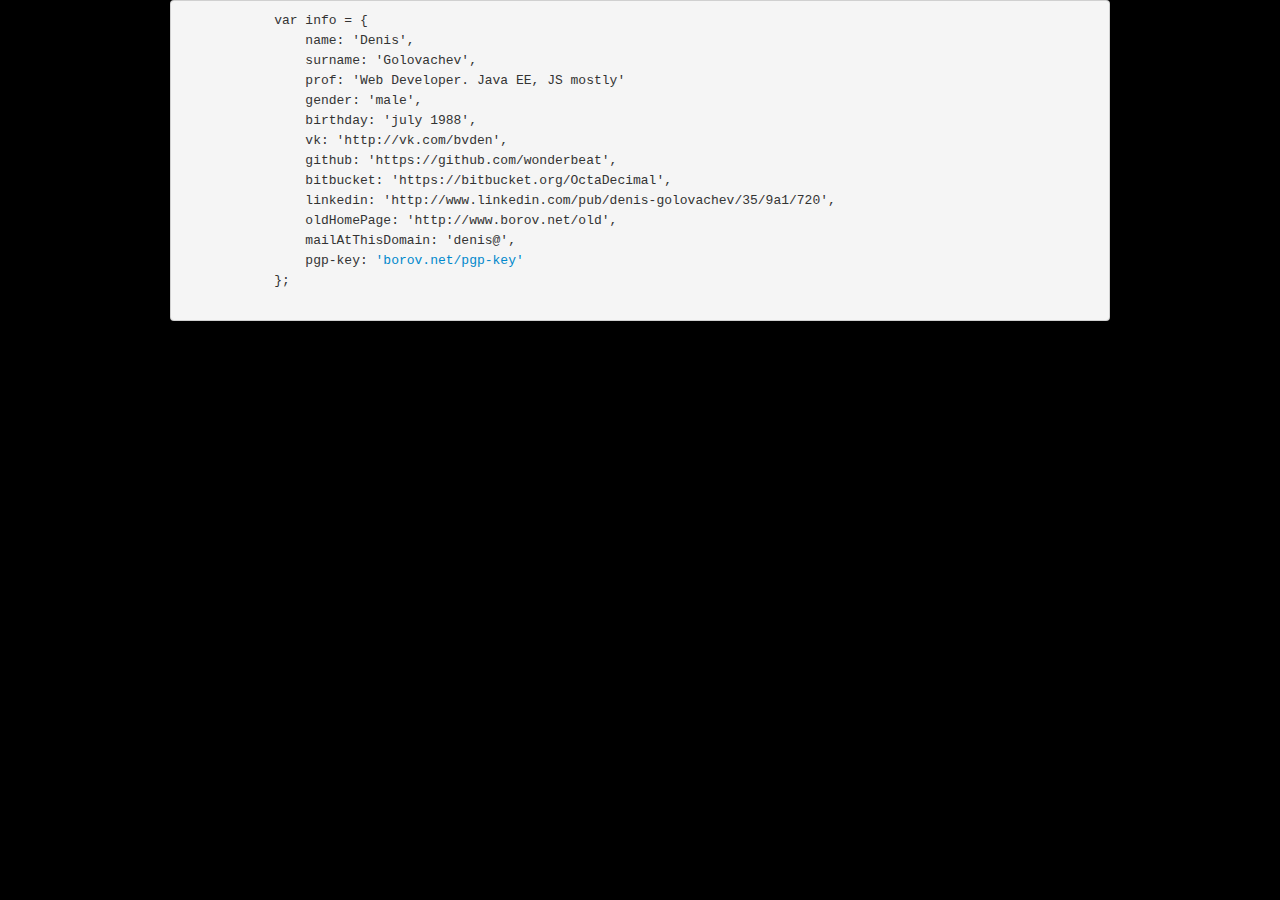
==== commit 63066f4f: "Authenticator page updated. PGP key for homepage." ====
--- a/index.html
+++ b/index.html
@@ -14,8 +14,8 @@
     <meta name="description" content="">
     <meta name="viewport" content="width=device-width">
     <!-- Place favicon.ico and apple-touch-icon.png in the root directory -->
-    <link rel="stylesheet" href="styles/ace90fd0.main.css">
-    <script src="scripts/vendor/0e15c528.modernizr.js"></script>
+    <link rel="stylesheet" href="styles/422e2ba5.main.css">
+    <script src="scripts/vendor/f7f27360.modernizr.js"></script>
     <script src="https://google-code-prettify.googlecode.com/svn/loader/run_prettify.js?lang=css&skin=sons-of-obsidian"></script>
 </head>
 <body>
@@ -32,7 +32,8 @@
                 bitbucket: 'https://bitbucket.org/OctaDecimal',
                 linkedin: 'http://www.linkedin.com/pub/denis-golovachev/35/9a1/720',
                 oldHomePage: 'http://www.borov.net/old',
-                mailAtThisDomain: 'denis@'
+                mailAtThisDomain: 'denis@',
+                pgp-key: <a href="/pgp-key">'borov.net/pgp-key'</a>
             };
     </pre>
 </div>
@@ -55,6 +56,6 @@
     }(document, 'script'));
 </script>
 
-<script data-main="scripts/c91e63ac.main" src="components/requirejs/require.js"></script>
+<script data-main="scripts/d7e4cf1b.main" src="components/requirejs/require.js"></script>
 </body>
 </html>--- a/styles/422e2ba5.main.css
+++ b/styles/422e2ba5.main.css
@@ -0,0 +1 @@
+article,aside,details,figcaption,figure,footer,header,hgroup,nav,section{display:block}audio,canvas,video{display:inline-block;*display:inline;*zoom:1}audio:not([controls]){display:none}html{font-size:100%;-webkit-text-size-adjust:100%;-ms-text-size-adjust:100%}a:focus{outline:thin dotted #333;outline:5px auto -webkit-focus-ring-color;outline-offset:-2px}a:hover,a:active{outline:0}sub,sup{position:relative;font-size:75%;line-height:0;vertical-align:baseline}sup{top:-.5em}sub{bottom:-.25em}img{max-width:100%;width:auto\9;height:auto;vertical-align:middle;border:0;-ms-interpolation-mode:bicubic}#map_canvas img,.google-maps img{max-width:none}button,input,select,textarea{margin:0;font-size:100%;vertical-align:middle}button,input{*overflow:visible;line-height:normal}button::-moz-focus-inner,input::-moz-focus-inner{padding:0;border:0}button,html input[type=button],input[type=reset],input[type=submit]{-webkit-appearance:button;cursor:pointer}label,select,button,input[type=button],input[type=reset],input[type=submit],input[type=radio],input[type=checkbox]{cursor:pointer}input[type=search]{-webkit-box-sizing:content-box;-moz-box-sizing:content-box;box-sizing:content-box;-webkit-appearance:textfield}input[type=search]::-webkit-search-decoration,input[type=search]::-webkit-search-cancel-button{-webkit-appearance:none}textarea{overflow:auto;vertical-align:top}@media print{*{text-shadow:none!important;color:#000!important;background:transparent!important;box-shadow:none!important}a,a:visited{text-decoration:underline}a[href]:after{content:" (" attr(href) ")"}abbr[title]:after{content:" (" attr(title) ")"}.ir a:after,a[href^="javascript:"]:after,a[href^="#"]:after{content:""}pre,blockquote{border:1px solid #999;page-break-inside:avoid}thead{display:table-header-group}tr,img{page-break-inside:avoid}img{max-width:100%!important}@page{margin:.5cm}p,h2,h3{orphans:3;widows:3}h2,h3{page-break-after:avoid}}body{margin:0;font-family:"Helvetica Neue",Helvetica,Arial,sans-serif;font-size:14px;line-height:20px;color:#333;background-color:#fff}a{color:#08c;text-decoration:none}a:hover,a:focus{color:#005580;text-decoration:underline}.img-rounded{-webkit-border-radius:6px;-moz-border-radius:6px;border-radius:6px}.img-polaroid{padding:4px;background-color:#fff;border:1px solid #ccc;border:1px solid rgba(0,0,0,.2);-webkit-box-shadow:0 1px 3px rgba(0,0,0,.1);-moz-box-shadow:0 1px 3px rgba(0,0,0,.1);box-shadow:0 1px 3px rgba(0,0,0,.1)}.img-circle{-webkit-border-radius:500px;-moz-border-radius:500px;border-radius:500px}.row{margin-left:-20px;*zoom:1}.row:before,.row:after{display:table;content:"";line-height:0}.row:after{clear:both}[class*=span]{float:left;min-height:1px;margin-left:20px}.container,.navbar-static-top .container,.navbar-fixed-top .container,.navbar-fixed-bottom .container{width:940px}.span1{width:60px}.span2{width:140px}.span3{width:220px}.span4{width:300px}.span5{width:380px}.span6{width:460px}.span7{width:540px}.span8{width:620px}.span9{width:700px}.span10{width:780px}.span11{width:860px}.span12{width:940px}.offset1{margin-left:100px}.offset2{margin-left:180px}.offset3{margin-left:260px}.offset4{margin-left:340px}.offset5{margin-left:420px}.offset6{margin-left:500px}.offset7{margin-left:580px}.offset8{margin-left:660px}.offset9{margin-left:740px}.offset10{margin-left:820px}.offset11{margin-left:900px}.offset12{margin-left:980px}.row-fluid{width:100%;*zoom:1}.row-fluid:before,.row-fluid:after{display:table;content:"";line-height:0}.row-fluid:after{clear:both}.row-fluid [class*=span]{display:block;width:100%;min-height:30px;-webkit-box-sizing:border-box;-moz-box-sizing:border-box;box-sizing:border-box;float:left;margin-left:2.12766%;*margin-left:2.07447%}.row-fluid [class*=span]:first-child{margin-left:0}.row-fluid .controls-row [class*=span]+[class*=span]{margin-left:2.12766%}.row-fluid .span1{width:6.38298%;*width:6.32979%}.row-fluid .span2{width:14.89362%;*width:14.84043%}.row-fluid .span3{width:23.40426%;*width:23.35106%}.row-fluid .span4{width:31.91489%;*width:31.8617%}.row-fluid .span5{width:40.42553%;*width:40.37234%}.row-fluid .span6{width:48.93617%;*width:48.88298%}.row-fluid .span7{width:57.44681%;*width:57.39362%}.row-fluid .span8{width:65.95745%;*width:65.90426%}.row-fluid .span9{width:74.46809%;*width:74.41489%}.row-fluid .span10{width:82.97872%;*width:82.92553%}.row-fluid .span11{width:91.48936%;*width:91.43617%}.row-fluid .span12{width:100%;*width:99.94681%}.row-fluid .offset1{margin-left:10.6383%;*margin-left:10.53191%}.row-fluid .offset1:first-child{margin-left:8.51064%;*margin-left:8.40426%}.row-fluid .offset2{margin-left:19.14894%;*margin-left:19.04255%}.row-fluid .offset2:first-child{margin-left:17.02128%;*margin-left:16.91489%}.row-fluid .offset3{margin-left:27.65957%;*margin-left:27.55319%}.row-fluid .offset3:first-child{margin-left:25.53191%;*margin-left:25.42553%}.row-fluid .offset4{margin-left:36.17021%;*margin-left:36.06383%}.row-fluid .offset4:first-child{margin-left:34.04255%;*margin-left:33.93617%}.row-fluid .offset5{margin-left:44.68085%;*margin-left:44.57447%}.row-fluid .offset5:first-child{margin-left:42.55319%;*margin-left:42.44681%}.row-fluid .offset6{margin-left:53.19149%;*margin-left:53.08511%}.row-fluid .offset6:first-child{margin-left:51.06383%;*margin-left:50.95745%}.row-fluid .offset7{margin-left:61.70213%;*margin-left:61.59574%}.row-fluid .offset7:first-child{margin-left:59.57447%;*margin-left:59.46809%}.row-fluid .offset8{margin-left:70.21277%;*margin-left:70.10638%}.row-fluid .offset8:first-child{margin-left:68.08511%;*margin-left:67.97872%}.row-fluid .offset9{margin-left:78.7234%;*margin-left:78.61702%}.row-fluid .offset9:first-child{margin-left:76.59574%;*margin-left:76.48936%}.row-fluid .offset10{margin-left:87.23404%;*margin-left:87.12766%}.row-fluid .offset10:first-child{margin-left:85.10638%;*margin-left:85%}.row-fluid .offset11{margin-left:95.74468%;*margin-left:95.6383%}.row-fluid .offset11:first-child{margin-left:93.61702%;*margin-left:93.51064%}.row-fluid .offset12{margin-left:104.25532%;*margin-left:104.14894%}.row-fluid .offset12:first-child{margin-left:102.12766%;*margin-left:102.02128%}[class*=span].hide,.row-fluid [class*=span].hide{display:none}[class*=span].pull-right,.row-fluid [class*=span].pull-right{float:right}.container{margin-right:auto;margin-left:auto;*zoom:1}.container:before,.container:after{display:table;content:"";line-height:0}.container:after{clear:both}.container-fluid{padding-right:20px;padding-left:20px;*zoom:1}.container-fluid:before,.container-fluid:after{display:table;content:"";line-height:0}.container-fluid:after{clear:both}p{margin:0 0 10px}.lead{margin-bottom:20px;font-size:21px;font-weight:200;line-height:30px}small{font-size:85%}strong{font-weight:700}em{font-style:italic}cite{font-style:normal}.muted{color:#999}a.muted:hover,a.muted:focus{color:gray}.text-warning{color:#c09853}a.text-warning:hover,a.text-warning:focus{color:#a47e3c}.text-error{color:#b94a48}a.text-error:hover,a.text-error:focus{color:#953b39}.text-info{color:#3a87ad}a.text-info:hover,a.text-info:focus{color:#2d6987}.text-success{color:#468847}a.text-success:hover,a.text-success:focus{color:#356635}.text-left{text-align:left}.text-right{text-align:right}.text-center{text-align:center}h1,h2,h3,h4,h5,h6{margin:10px 0;font-family:inherit;font-weight:700;line-height:20px;color:inherit;text-rendering:optimizelegibility}h1 small,h2 small,h3 small,h4 small,h5 small,h6 small{font-weight:400;line-height:1;color:#999}h1,h2,h3{line-height:40px}h1{font-size:38.5px}h2{font-size:31.5px}h3{font-size:24.5px}h4{font-size:17.5px}h5{font-size:14px}h6{font-size:11.9px}h1 small{font-size:24.5px}h2 small{font-size:17.5px}h3 small{font-size:14px}h4 small{font-size:14px}.page-header{padding-bottom:9px;margin:20px 0 30px;border-bottom:1px solid #eee}ul,ol{padding:0;margin:0 0 10px 25px}ul ul,ul ol,ol ol,ol ul{margin-bottom:0}li{line-height:20px}ul.unstyled,ol.unstyled{margin-left:0;list-style:none}ul.inline,ol.inline{margin-left:0;list-style:none}ul.inline>li,ol.inline>li{display:inline-block;*display:inline;*zoom:1;padding-left:5px;padding-right:5px}dl{margin-bottom:20px}dt,dd{line-height:20px}dt{font-weight:700}dd{margin-left:10px}.dl-horizontal{*zoom:1}.dl-horizontal:before,.dl-horizontal:after{display:table;content:"";line-height:0}.dl-horizontal:after{clear:both}.dl-horizontal dt{float:left;width:160px;clear:left;text-align:right;overflow:hidden;text-overflow:ellipsis;white-space:nowrap}.dl-horizontal dd{margin-left:180px}hr{margin:20px 0;border:0;border-top:1px solid #eee;border-bottom:1px solid #fff}abbr[title],abbr[data-original-title]{cursor:help;border-bottom:1px dotted #999}abbr.initialism{font-size:90%;text-transform:uppercase}blockquote{padding:0 0 0 15px;margin:0 0 20px;border-left:5px solid #eee}blockquote p{margin-bottom:0;font-size:17.5px;font-weight:300;line-height:1.25}blockquote small{display:block;line-height:20px;color:#999}blockquote small:before{content:'\2014 \00A0'}blockquote.pull-right{float:right;padding-right:15px;padding-left:0;border-right:5px solid #eee;border-left:0}blockquote.pull-right p,blockquote.pull-right small{text-align:right}blockquote.pull-right small:before{content:''}blockquote.pull-right small:after{content:'\00A0 \2014'}q:before,q:after,blockquote:before,blockquote:after{content:""}address{display:block;margin-bottom:20px;font-style:normal;line-height:20px}code,pre{padding:0 3px 2px;font-family:Monaco,Menlo,Consolas,"Courier New",monospace;font-size:12px;color:#333;-webkit-border-radius:3px;-moz-border-radius:3px;border-radius:3px}code{padding:2px 4px;color:#d14;background-color:#f7f7f9;border:1px solid #e1e1e8;white-space:nowrap}pre{display:block;padding:9.5px;margin:0 0 10px;font-size:13px;line-height:20px;word-break:break-all;word-wrap:break-word;white-space:pre;white-space:pre-wrap;background-color:#f5f5f5;border:1px solid #ccc;border:1px solid rgba(0,0,0,.15);-webkit-border-radius:4px;-moz-border-radius:4px;border-radius:4px}pre.prettyprint{margin-bottom:20px}pre code{padding:0;color:inherit;white-space:pre;white-space:pre-wrap;background-color:transparent;border:0}.pre-scrollable{max-height:340px;overflow-y:scroll}form{margin:0 0 20px}fieldset{padding:0;margin:0;border:0}legend{display:block;width:100%;padding:0;margin-bottom:20px;font-size:21px;line-height:40px;color:#333;border:0;border-bottom:1px solid #e5e5e5}legend small{font-size:15px;color:#999}label,input,button,select,textarea{font-size:14px;font-weight:400;line-height:20px}input,button,select,textarea{font-family:"Helvetica Neue",Helvetica,Arial,sans-serif}label{display:block;margin-bottom:5px}select,textarea,input[type=text],input[type=password],input[type=datetime],input[type=datetime-local],input[type=date],input[type=month],input[type=time],input[type=week],input[type=number],input[type=email],input[type=url],input[type=search],input[type=tel],input[type=color],.uneditable-input{display:inline-block;height:20px;padding:4px 6px;margin-bottom:10px;font-size:14px;line-height:20px;color:#555;-webkit-border-radius:4px;-moz-border-radius:4px;border-radius:4px;vertical-align:middle}input,textarea,.uneditable-input{width:206px}textarea{height:auto}textarea,input[type=text],input[type=password],input[type=datetime],input[type=datetime-local],input[type=date],input[type=month],input[type=time],input[type=week],input[type=number],input[type=email],input[type=url],input[type=search],input[type=tel],input[type=color],.uneditable-input{background-color:#fff;border:1px solid #ccc;-webkit-box-shadow:inset 0 1px 1px rgba(0,0,0,.075);-moz-box-shadow:inset 0 1px 1px rgba(0,0,0,.075);box-shadow:inset 0 1px 1px rgba(0,0,0,.075);-webkit-transition:border linear .2s,box-shadow linear .2s;-moz-transition:border linear .2s,box-shadow linear .2s;-o-transition:border linear .2s,box-shadow linear .2s;transition:border linear .2s,box-shadow linear .2s}textarea:focus,input[type=text]:focus,input[type=password]:focus,input[type=datetime]:focus,input[type=datetime-local]:focus,input[type=date]:focus,input[type=month]:focus,input[type=time]:focus,input[type=week]:focus,input[type=number]:focus,input[type=email]:focus,input[type=url]:focus,input[type=search]:focus,input[type=tel]:focus,input[type=color]:focus,.uneditable-input:focus{border-color:rgba(82,168,236,.8);outline:0;outline:thin dotted \9;-webkit-box-shadow:inset 0 1px 1px rgba(0,0,0,.075),0 0 8px rgba(82,168,236,.6);-moz-box-shadow:inset 0 1px 1px rgba(0,0,0,.075),0 0 8px rgba(82,168,236,.6);box-shadow:inset 0 1px 1px rgba(0,0,0,.075),0 0 8px rgba(82,168,236,.6)}input[type=radio],input[type=checkbox]{margin:4px 0 0;*margin-top:0;margin-top:1px \9;line-height:normal}input[type=file],input[type=image],input[type=submit],input[type=reset],input[type=button],input[type=radio],input[type=checkbox]{width:auto}select,input[type=file]{height:30px;*margin-top:4px;line-height:30px}select{width:220px;border:1px solid #ccc;background-color:#fff}select[multiple],select[size]{height:auto}select:focus,input[type=file]:focus,input[type=radio]:focus,input[type=checkbox]:focus{outline:thin dotted #333;outline:5px auto -webkit-focus-ring-color;outline-offset:-2px}.uneditable-input,.uneditable-textarea{color:#999;background-color:#fcfcfc;border-color:#ccc;-webkit-box-shadow:inset 0 1px 2px rgba(0,0,0,.025);-moz-box-shadow:inset 0 1px 2px rgba(0,0,0,.025);box-shadow:inset 0 1px 2px rgba(0,0,0,.025);cursor:not-allowed}.uneditable-input{overflow:hidden;white-space:nowrap}.uneditable-textarea{width:auto;height:auto}input:-moz-placeholder,textarea:-moz-placeholder{color:#999}input:-ms-input-placeholder,textarea:-ms-input-placeholder{color:#999}input::-webkit-input-placeholder,textarea::-webkit-input-placeholder{color:#999}.radio,.checkbox{min-height:20px;padding-left:20px}.radio input[type=radio],.checkbox input[type=checkbox]{float:left;margin-left:-20px}.controls>.radio:first-child,.controls>.checkbox:first-child{padding-top:5px}.radio.inline,.checkbox.inline{display:inline-block;padding-top:5px;margin-bottom:0;vertical-align:middle}.radio.inline+.radio.inline,.checkbox.inline+.checkbox.inline{margin-left:10px}.input-mini{width:60px}.input-small{width:90px}.input-medium{width:150px}.input-large{width:210px}.input-xlarge{width:270px}.input-xxlarge{width:530px}input[class*=span],select[class*=span],textarea[class*=span],.uneditable-input[class*=span],.row-fluid input[class*=span],.row-fluid select[class*=span],.row-fluid textarea[class*=span],.row-fluid .uneditable-input[class*=span]{float:none;margin-left:0}.input-append input[class*=span],.input-append .uneditable-input[class*=span],.input-prepend input[class*=span],.input-prepend .uneditable-input[class*=span],.row-fluid input[class*=span],.row-fluid select[class*=span],.row-fluid textarea[class*=span],.row-fluid .uneditable-input[class*=span],.row-fluid .input-prepend [class*=span],.row-fluid .input-append [class*=span]{display:inline-block}input,textarea,.uneditable-input{margin-left:0}.controls-row [class*=span]+[class*=span]{margin-left:20px}input.span1,textarea.span1,.uneditable-input.span1{width:46px}input.span2,textarea.span2,.uneditable-input.span2{width:126px}input.span3,textarea.span3,.uneditable-input.span3{width:206px}input.span4,textarea.span4,.uneditable-input.span4{width:286px}input.span5,textarea.span5,.uneditable-input.span5{width:366px}input.span6,textarea.span6,.uneditable-input.span6{width:446px}input.span7,textarea.span7,.uneditable-input.span7{width:526px}input.span8,textarea.span8,.uneditable-input.span8{width:606px}input.span9,textarea.span9,.uneditable-input.span9{width:686px}input.span10,textarea.span10,.uneditable-input.span10{width:766px}input.span11,textarea.span11,.uneditable-input.span11{width:846px}input.span12,textarea.span12,.uneditable-input.span12{width:926px}.controls-row{*zoom:1}.controls-row:before,.controls-row:after{display:table;content:"";line-height:0}.controls-row:after{clear:both}.controls-row [class*=span],.row-fluid .controls-row [class*=span]{float:left}.controls-row .checkbox[class*=span],.controls-row .radio[class*=span]{padding-top:5px}input[disabled],select[disabled],textarea[disabled],input[readonly],select[readonly],textarea[readonly]{cursor:not-allowed;background-color:#eee}input[type=radio][disabled],input[type=checkbox][disabled],input[type=radio][readonly],input[type=checkbox][readonly]{background-color:transparent}.control-group.warning .control-label,.control-group.warning .help-block,.control-group.warning .help-inline{color:#c09853}.control-group.warning .checkbox,.control-group.warning .radio,.control-group.warning input,.control-group.warning select,.control-group.warning textarea{color:#c09853}.control-group.warning input,.control-group.warning select,.control-group.warning textarea{border-color:#c09853;-webkit-box-shadow:inset 0 1px 1px rgba(0,0,0,.075);-moz-box-shadow:inset 0 1px 1px rgba(0,0,0,.075);box-shadow:inset 0 1px 1px rgba(0,0,0,.075)}.control-group.warning input:focus,.control-group.warning select:focus,.control-group.warning textarea:focus{border-color:#a47e3c;-webkit-box-shadow:inset 0 1px 1px rgba(0,0,0,.075),0 0 6px #dbc59e;-moz-box-shadow:inset 0 1px 1px rgba(0,0,0,.075),0 0 6px #dbc59e;box-shadow:inset 0 1px 1px rgba(0,0,0,.075),0 0 6px #dbc59e}.control-group.warning .input-prepend .add-on,.control-group.warning .input-append .add-on{color:#c09853;background-color:#fcf8e3;border-color:#c09853}.control-group.error .control-label,.control-group.error .help-block,.control-group.error .help-inline{color:#b94a48}.control-group.error .checkbox,.control-group.error .radio,.control-group.error input,.control-group.error select,.control-group.error textarea{color:#b94a48}.control-group.error input,.control-group.error select,.control-group.error textarea{border-color:#b94a48;-webkit-box-shadow:inset 0 1px 1px rgba(0,0,0,.075);-moz-box-shadow:inset 0 1px 1px rgba(0,0,0,.075);box-shadow:inset 0 1px 1px rgba(0,0,0,.075)}.control-group.error input:focus,.control-group.error select:focus,.control-group.error textarea:focus{border-color:#953b39;-webkit-box-shadow:inset 0 1px 1px rgba(0,0,0,.075),0 0 6px #d59392;-moz-box-shadow:inset 0 1px 1px rgba(0,0,0,.075),0 0 6px #d59392;box-shadow:inset 0 1px 1px rgba(0,0,0,.075),0 0 6px #d59392}.control-group.error .input-prepend .add-on,.control-group.error .input-append .add-on{color:#b94a48;background-color:#f2dede;border-color:#b94a48}.control-group.success .control-label,.control-group.success .help-block,.control-group.success .help-inline{color:#468847}.control-group.success .checkbox,.control-group.success .radio,.control-group.success input,.control-group.success select,.control-group.success textarea{color:#468847}.control-group.success input,.control-group.success select,.control-group.success textarea{border-color:#468847;-webkit-box-shadow:inset 0 1px 1px rgba(0,0,0,.075);-moz-box-shadow:inset 0 1px 1px rgba(0,0,0,.075);box-shadow:inset 0 1px 1px rgba(0,0,0,.075)}.control-group.success input:focus,.control-group.success select:focus,.control-group.success textarea:focus{border-color:#356635;-webkit-box-shadow:inset 0 1px 1px rgba(0,0,0,.075),0 0 6px #7aba7b;-moz-box-shadow:inset 0 1px 1px rgba(0,0,0,.075),0 0 6px #7aba7b;box-shadow:inset 0 1px 1px rgba(0,0,0,.075),0 0 6px #7aba7b}.control-group.success .input-prepend .add-on,.control-group.success .input-append .add-on{color:#468847;background-color:#dff0d8;border-color:#468847}.control-group.info .control-label,.control-group.info .help-block,.control-group.info .help-inline{color:#3a87ad}.control-group.info .checkbox,.control-group.info .radio,.control-group.info input,.control-group.info select,.control-group.info textarea{color:#3a87ad}.control-group.info input,.control-group.info select,.control-group.info textarea{border-color:#3a87ad;-webkit-box-shadow:inset 0 1px 1px rgba(0,0,0,.075);-moz-box-shadow:inset 0 1px 1px rgba(0,0,0,.075);box-shadow:inset 0 1px 1px rgba(0,0,0,.075)}.control-group.info input:focus,.control-group.info select:focus,.control-group.info textarea:focus{border-color:#2d6987;-webkit-box-shadow:inset 0 1px 1px rgba(0,0,0,.075),0 0 6px #7ab5d3;-moz-box-shadow:inset 0 1px 1px rgba(0,0,0,.075),0 0 6px #7ab5d3;box-shadow:inset 0 1px 1px rgba(0,0,0,.075),0 0 6px #7ab5d3}.control-group.info .input-prepend .add-on,.control-group.info .input-append .add-on{color:#3a87ad;background-color:#d9edf7;border-color:#3a87ad}input:focus:invalid,textarea:focus:invalid,select:focus:invalid{color:#b94a48;border-color:#ee5f5b}input:focus:invalid:focus,textarea:focus:invalid:focus,select:focus:invalid:focus{border-color:#e9322d;-webkit-box-shadow:0 0 6px #f8b9b7;-moz-box-shadow:0 0 6px #f8b9b7;box-shadow:0 0 6px #f8b9b7}.form-actions{padding:19px 20px 20px;margin-top:20px;margin-bottom:20px;background-color:whitesmoke;border-top:1px solid #e5e5e5;*zoom:1}.form-actions:before,.form-actions:after{display:table;content:"";line-height:0}.form-actions:after{clear:both}.help-block,.help-inline{color:#595959}.help-block{display:block;margin-bottom:10px}.help-inline{display:inline-block;*display:inline;*zoom:1;vertical-align:middle;padding-left:5px}.input-append,.input-prepend{display:inline-block;margin-bottom:10px;vertical-align:middle;font-size:0;white-space:nowrap}.input-append input,.input-append select,.input-append .uneditable-input,.input-append .dropdown-menu,.input-append .popover,.input-prepend input,.input-prepend select,.input-prepend .uneditable-input,.input-prepend .dropdown-menu,.input-prepend .popover{font-size:14px}.input-append input,.input-append select,.input-append .uneditable-input,.input-prepend input,.input-prepend select,.input-prepend .uneditable-input{position:relative;margin-bottom:0;*margin-left:0;vertical-align:top;-webkit-border-radius:0 4px 4px 0;-moz-border-radius:0 4px 4px 0;border-radius:0 4px 4px 0}.input-append input:focus,.input-append select:focus,.input-append .uneditable-input:focus,.input-prepend input:focus,.input-prepend select:focus,.input-prepend .uneditable-input:focus{z-index:2}.input-append .add-on,.input-prepend .add-on{display:inline-block;width:auto;height:20px;min-width:16px;padding:4px 5px;font-size:14px;font-weight:400;line-height:20px;text-align:center;text-shadow:0 1px 0 #fff;background-color:#eee;border:1px solid #ccc}.input-append .add-on,.input-append .btn,.input-append .btn-group>.dropdown-toggle,.input-prepend .add-on,.input-prepend .btn,.input-prepend .btn-group>.dropdown-toggle{vertical-align:top;-webkit-border-radius:0;-moz-border-radius:0;border-radius:0}.input-append .active,.input-prepend .active{background-color:#a9dba9;border-color:#46a546}.input-prepend .add-on,.input-prepend .btn{margin-right:-1px}.input-prepend .add-on:first-child,.input-prepend .btn:first-child{-webkit-border-radius:4px 0 0 4px;-moz-border-radius:4px 0 0 4px;border-radius:4px 0 0 4px}.input-append input,.input-append select,.input-append .uneditable-input{-webkit-border-radius:4px 0 0 4px;-moz-border-radius:4px 0 0 4px;border-radius:4px 0 0 4px}.input-append input+.btn-group .btn:last-child,.input-append select+.btn-group .btn:last-child,.input-append .uneditable-input+.btn-group .btn:last-child{-webkit-border-radius:0 4px 4px 0;-moz-border-radius:0 4px 4px 0;border-radius:0 4px 4px 0}.input-append .add-on,.input-append .btn,.input-append .btn-group{margin-left:-1px}.input-append .add-on:last-child,.input-append .btn:last-child,.input-append .btn-group:last-child>.dropdown-toggle{-webkit-border-radius:0 4px 4px 0;-moz-border-radius:0 4px 4px 0;border-radius:0 4px 4px 0}.input-prepend.input-append input,.input-prepend.input-append select,.input-prepend.input-append .uneditable-input{-webkit-border-radius:0;-moz-border-radius:0;border-radius:0}.input-prepend.input-append input+.btn-group .btn,.input-prepend.input-append select+.btn-group .btn,.input-prepend.input-append .uneditable-input+.btn-group .btn{-webkit-border-radius:0 4px 4px 0;-moz-border-radius:0 4px 4px 0;border-radius:0 4px 4px 0}.input-prepend.input-append .add-on:first-child,.input-prepend.input-append .btn:first-child{margin-right:-1px;-webkit-border-radius:4px 0 0 4px;-moz-border-radius:4px 0 0 4px;border-radius:4px 0 0 4px}.input-prepend.input-append .add-on:last-child,.input-prepend.input-append .btn:last-child{margin-left:-1px;-webkit-border-radius:0 4px 4px 0;-moz-border-radius:0 4px 4px 0;border-radius:0 4px 4px 0}.input-prepend.input-append .btn-group:first-child{margin-left:0}input.search-query{padding-right:14px;padding-right:4px \9;padding-left:14px;padding-left:4px \9;margin-bottom:0;-webkit-border-radius:15px;-moz-border-radius:15px;border-radius:15px}.form-search .input-append .search-query,.form-search .input-prepend .search-query{-webkit-border-radius:0;-moz-border-radius:0;border-radius:0}.form-search .input-append .search-query{-webkit-border-radius:14px 0 0 14px;-moz-border-radius:14px 0 0 14px;border-radius:14px 0 0 14px}.form-search .input-append .btn{-webkit-border-radius:0 14px 14px 0;-moz-border-radius:0 14px 14px 0;border-radius:0 14px 14px 0}.form-search .input-prepend .search-query{-webkit-border-radius:0 14px 14px 0;-moz-border-radius:0 14px 14px 0;border-radius:0 14px 14px 0}.form-search .input-prepend .btn{-webkit-border-radius:14px 0 0 14px;-moz-border-radius:14px 0 0 14px;border-radius:14px 0 0 14px}.form-search input,.form-search textarea,.form-search select,.form-search .help-inline,.form-search .uneditable-input,.form-search .input-prepend,.form-search .input-append,.form-inline input,.form-inline textarea,.form-inline select,.form-inline .help-inline,.form-inline .uneditable-input,.form-inline .input-prepend,.form-inline .input-append,.form-horizontal input,.form-horizontal textarea,.form-horizontal select,.form-horizontal .help-inline,.form-horizontal .uneditable-input,.form-horizontal .input-prepend,.form-horizontal .input-append{display:inline-block;*display:inline;*zoom:1;margin-bottom:0;vertical-align:middle}.form-search .hide,.form-inline .hide,.form-horizontal .hide{display:none}.form-search label,.form-inline label,.form-search .btn-group,.form-inline .btn-group{display:inline-block}.form-search .input-append,.form-inline .input-append,.form-search .input-prepend,.form-inline .input-prepend{margin-bottom:0}.form-search .radio,.form-search .checkbox,.form-inline .radio,.form-inline .checkbox{padding-left:0;margin-bottom:0;vertical-align:middle}.form-search .radio input[type=radio],.form-search .checkbox input[type=checkbox],.form-inline .radio input[type=radio],.form-inline .checkbox input[type=checkbox]{float:left;margin-right:3px;margin-left:0}.control-group{margin-bottom:10px}legend+.control-group{margin-top:20px;-webkit-margin-top-collapse:separate}.form-horizontal .control-group{margin-bottom:20px;*zoom:1}.form-horizontal .control-group:before,.form-horizontal .control-group:after{display:table;content:"";line-height:0}.form-horizontal .control-group:after{clear:both}.form-horizontal .control-label{float:left;width:160px;padding-top:5px;text-align:right}.form-horizontal .controls{*display:inline-block;*padding-left:20px;margin-left:180px;*margin-left:0}.form-horizontal .controls:first-child{*padding-left:180px}.form-horizontal .help-block{margin-bottom:0}.form-horizontal input+.help-block,.form-horizontal select+.help-block,.form-horizontal textarea+.help-block,.form-horizontal .uneditable-input+.help-block,.form-horizontal .input-prepend+.help-block,.form-horizontal .input-append+.help-block{margin-top:10px}.form-horizontal .form-actions{padding-left:180px}table{max-width:100%;background-color:transparent;border-collapse:collapse;border-spacing:0}.table{width:100%;margin-bottom:20px}.table th,.table td{padding:8px;line-height:20px;text-align:left;vertical-align:top;border-top:1px solid #ddd}.table th{font-weight:700}.table thead th{vertical-align:bottom}.table caption+thead tr:first-child th,.table caption+thead tr:first-child td,.table colgroup+thead tr:first-child th,.table colgroup+thead tr:first-child td,.table thead:first-child tr:first-child th,.table thead:first-child tr:first-child td{border-top:0}.table tbody+tbody{border-top:2px solid #ddd}.table .table{background-color:#fff}.table-condensed th,.table-condensed td{padding:4px 5px}.table-bordered{border:1px solid #ddd;border-collapse:separate;*border-collapse:collapse;border-left:0;-webkit-border-radius:4px;-moz-border-radius:4px;border-radius:4px}.table-bordered th,.table-bordered td{border-left:1px solid #ddd}.table-bordered caption+thead tr:first-child th,.table-bordered caption+tbody tr:first-child th,.table-bordered caption+tbody tr:first-child td,.table-bordered colgroup+thead tr:first-child th,.table-bordered colgroup+tbody tr:first-child th,.table-bordered colgroup+tbody tr:first-child td,.table-bordered thead:first-child tr:first-child th,.table-bordered tbody:first-child tr:first-child th,.table-bordered tbody:first-child tr:first-child td{border-top:0}.table-bordered thead:first-child tr:first-child>th:first-child,.table-bordered tbody:first-child tr:first-child>td:first-child,.table-bordered tbody:first-child tr:first-child>th:first-child{-webkit-border-top-left-radius:4px;-moz-border-radius-topleft:4px;border-top-left-radius:4px}.table-bordered thead:first-child tr:first-child>th:last-child,.table-bordered tbody:first-child tr:first-child>td:last-child,.table-bordered tbody:first-child tr:first-child>th:last-child{-webkit-border-top-right-radius:4px;-moz-border-radius-topright:4px;border-top-right-radius:4px}.table-bordered thead:last-child tr:last-child>th:first-child,.table-bordered tbody:last-child tr:last-child>td:first-child,.table-bordered tbody:last-child tr:last-child>th:first-child,.table-bordered tfoot:last-child tr:last-child>td:first-child,.table-bordered tfoot:last-child tr:last-child>th:first-child{-webkit-border-bottom-left-radius:4px;-moz-border-radius-bottomleft:4px;border-bottom-left-radius:4px}.table-bordered thead:last-child tr:last-child>th:last-child,.table-bordered tbody:last-child tr:last-child>td:last-child,.table-bordered tbody:last-child tr:last-child>th:last-child,.table-bordered tfoot:last-child tr:last-child>td:last-child,.table-bordered tfoot:last-child tr:last-child>th:last-child{-webkit-border-bottom-right-radius:4px;-moz-border-radius-bottomright:4px;border-bottom-right-radius:4px}.table-bordered tfoot+tbody:last-child tr:last-child td:first-child{-webkit-border-bottom-left-radius:0;-moz-border-radius-bottomleft:0;border-bottom-left-radius:0}.table-bordered tfoot+tbody:last-child tr:last-child td:last-child{-webkit-border-bottom-right-radius:0;-moz-border-radius-bottomright:0;border-bottom-right-radius:0}.table-bordered caption+thead tr:first-child th:first-child,.table-bordered caption+tbody tr:first-child td:first-child,.table-bordered colgroup+thead tr:first-child th:first-child,.table-bordered colgroup+tbody tr:first-child td:first-child{-webkit-border-top-left-radius:4px;-moz-border-radius-topleft:4px;border-top-left-radius:4px}.table-bordered caption+thead tr:first-child th:last-child,.table-bordered caption+tbody tr:first-child td:last-child,.table-bordered colgroup+thead tr:first-child th:last-child,.table-bordered colgroup+tbody tr:first-child td:last-child{-webkit-border-top-right-radius:4px;-moz-border-radius-topright:4px;border-top-right-radius:4px}.table-striped tbody>tr:nth-child(odd)>td,.table-striped tbody>tr:nth-child(odd)>th{background-color:#f9f9f9}.table-hover tbody tr:hover>td,.table-hover tbody tr:hover>th{background-color:whitesmoke}table td[class*=span],table th[class*=span],.row-fluid table td[class*=span],.row-fluid table th[class*=span]{display:table-cell;float:none;margin-left:0}.table td.span1,.table th.span1{float:none;width:44px;margin-left:0}.table td.span2,.table th.span2{float:none;width:124px;margin-left:0}.table td.span3,.table th.span3{float:none;width:204px;margin-left:0}.table td.span4,.table th.span4{float:none;width:284px;margin-left:0}.table td.span5,.table th.span5{float:none;width:364px;margin-left:0}.table td.span6,.table th.span6{float:none;width:444px;margin-left:0}.table td.span7,.table th.span7{float:none;width:524px;margin-left:0}.table td.span8,.table th.span8{float:none;width:604px;margin-left:0}.table td.span9,.table th.span9{float:none;width:684px;margin-left:0}.table td.span10,.table th.span10{float:none;width:764px;margin-left:0}.table td.span11,.table th.span11{float:none;width:844px;margin-left:0}.table td.span12,.table th.span12{float:none;width:924px;margin-left:0}.table tbody tr.success>td{background-color:#dff0d8}.table tbody tr.error>td{background-color:#f2dede}.table tbody tr.warning>td{background-color:#fcf8e3}.table tbody tr.info>td{background-color:#d9edf7}.table-hover tbody tr.success:hover>td{background-color:#d0e9c6}.table-hover tbody tr.error:hover>td{background-color:#ebcccc}.table-hover tbody tr.warning:hover>td{background-color:#faf2cc}.table-hover tbody tr.info:hover>td{background-color:#c4e3f3}[class^=icon-],[class*=" icon-"]{display:inline-block;width:14px;height:14px;*margin-right:.3em;line-height:14px;vertical-align:text-top;background-image:url(../images/9cc6609b.glyphicons-halflings.png);background-position:14px 14px;background-repeat:no-repeat;margin-top:1px}.icon-white,.nav-pills>.active>a>[class^=icon-],.nav-pills>.active>a>[class*=" icon-"],.nav-list>.active>a>[class^=icon-],.nav-list>.active>a>[class*=" icon-"],.navbar-inverse .nav>.active>a>[class^=icon-],.navbar-inverse .nav>.active>a>[class*=" icon-"],.dropdown-menu>li>a:hover>[class^=icon-],.dropdown-menu>li>a:focus>[class^=icon-],.dropdown-menu>li>a:hover>[class*=" icon-"],.dropdown-menu>li>a:focus>[class*=" icon-"],.dropdown-menu>.active>a>[class^=icon-],.dropdown-menu>.active>a>[class*=" icon-"],.dropdown-submenu:hover>a>[class^=icon-],.dropdown-submenu:focus>a>[class^=icon-],.dropdown-submenu:hover>a>[class*=" icon-"],.dropdown-submenu:focus>a>[class*=" icon-"]{background-image:url(../images/5d462625.glyphicons-halflings-white.png)}.icon-glass{background-position:0 0}.icon-music{background-position:-24px 0}.icon-search{background-position:-48px 0}.icon-envelope{background-position:-72px 0}.icon-heart{background-position:-96px 0}.icon-star{background-position:-120px 0}.icon-star-empty{background-position:-144px 0}.icon-user{background-position:-168px 0}.icon-film{background-position:-192px 0}.icon-th-large{background-position:-216px 0}.icon-th{background-position:-240px 0}.icon-th-list{background-position:-264px 0}.icon-ok{background-position:-288px 0}.icon-remove{background-position:-312px 0}.icon-zoom-in{background-position:-336px 0}.icon-zoom-out{background-position:-360px 0}.icon-off{background-position:-384px 0}.icon-signal{background-position:-408px 0}.icon-cog{background-position:-432px 0}.icon-trash{background-position:-456px 0}.icon-home{background-position:0 -24px}.icon-file{background-position:-24px -24px}.icon-time{background-position:-48px -24px}.icon-road{background-position:-72px -24px}.icon-download-alt{background-position:-96px -24px}.icon-download{background-position:-120px -24px}.icon-upload{background-position:-144px -24px}.icon-inbox{background-position:-168px -24px}.icon-play-circle{background-position:-192px -24px}.icon-repeat{background-position:-216px -24px}.icon-refresh{background-position:-240px -24px}.icon-list-alt{background-position:-264px -24px}.icon-lock{background-position:-287px -24px}.icon-flag{background-position:-312px -24px}.icon-headphones{background-position:-336px -24px}.icon-volume-off{background-position:-360px -24px}.icon-volume-down{background-position:-384px -24px}.icon-volume-up{background-position:-408px -24px}.icon-qrcode{background-position:-432px -24px}.icon-barcode{background-position:-456px -24px}.icon-tag{background-position:0 -48px}.icon-tags{background-position:-25px -48px}.icon-book{background-position:-48px -48px}.icon-bookmark{background-position:-72px -48px}.icon-print{background-position:-96px -48px}.icon-camera{background-position:-120px -48px}.icon-font{background-position:-144px -48px}.icon-bold{background-position:-167px -48px}.icon-italic{background-position:-192px -48px}.icon-text-height{background-position:-216px -48px}.icon-text-width{background-position:-240px -48px}.icon-align-left{background-position:-264px -48px}.icon-align-center{background-position:-288px -48px}.icon-align-right{background-position:-312px -48px}.icon-align-justify{background-position:-336px -48px}.icon-list{background-position:-360px -48px}.icon-indent-left{background-position:-384px -48px}.icon-indent-right{background-position:-408px -48px}.icon-facetime-video{background-position:-432px -48px}.icon-picture{background-position:-456px -48px}.icon-pencil{background-position:0 -72px}.icon-map-marker{background-position:-24px -72px}.icon-adjust{background-position:-48px -72px}.icon-tint{background-position:-72px -72px}.icon-edit{background-position:-96px -72px}.icon-share{background-position:-120px -72px}.icon-check{background-position:-144px -72px}.icon-move{background-position:-168px -72px}.icon-step-backward{background-position:-192px -72px}.icon-fast-backward{background-position:-216px -72px}.icon-backward{background-position:-240px -72px}.icon-play{background-position:-264px -72px}.icon-pause{background-position:-288px -72px}.icon-stop{background-position:-312px -72px}.icon-forward{background-position:-336px -72px}.icon-fast-forward{background-position:-360px -72px}.icon-step-forward{background-position:-384px -72px}.icon-eject{background-position:-408px -72px}.icon-chevron-left{background-position:-432px -72px}.icon-chevron-right{background-position:-456px -72px}.icon-plus-sign{background-position:0 -96px}.icon-minus-sign{background-position:-24px -96px}.icon-remove-sign{background-position:-48px -96px}.icon-ok-sign{background-position:-72px -96px}.icon-question-sign{background-position:-96px -96px}.icon-info-sign{background-position:-120px -96px}.icon-screenshot{background-position:-144px -96px}.icon-remove-circle{background-position:-168px -96px}.icon-ok-circle{background-position:-192px -96px}.icon-ban-circle{background-position:-216px -96px}.icon-arrow-left{background-position:-240px -96px}.icon-arrow-right{background-position:-264px -96px}.icon-arrow-up{background-position:-289px -96px}.icon-arrow-down{background-position:-312px -96px}.icon-share-alt{background-position:-336px -96px}.icon-resize-full{background-position:-360px -96px}.icon-resize-small{background-position:-384px -96px}.icon-plus{background-position:-408px -96px}.icon-minus{background-position:-433px -96px}.icon-asterisk{background-position:-456px -96px}.icon-exclamation-sign{background-position:0 -120px}.icon-gift{background-position:-24px -120px}.icon-leaf{background-position:-48px -120px}.icon-fire{background-position:-72px -120px}.icon-eye-open{background-position:-96px -120px}.icon-eye-close{background-position:-120px -120px}.icon-warning-sign{background-position:-144px -120px}.icon-plane{background-position:-168px -120px}.icon-calendar{background-position:-192px -120px}.icon-random{background-position:-216px -120px;width:16px}.icon-comment{background-position:-240px -120px}.icon-magnet{background-position:-264px -120px}.icon-chevron-up{background-position:-288px -120px}.icon-chevron-down{background-position:-313px -119px}.icon-retweet{background-position:-336px -120px}.icon-shopping-cart{background-position:-360px -120px}.icon-folder-close{background-position:-384px -120px;width:16px}.icon-folder-open{background-position:-408px -120px;width:16px}.icon-resize-vertical{background-position:-432px -119px}.icon-resize-horizontal{background-position:-456px -118px}.icon-hdd{background-position:0 -144px}.icon-bullhorn{background-position:-24px -144px}.icon-bell{background-position:-48px -144px}.icon-certificate{background-position:-72px -144px}.icon-thumbs-up{background-position:-96px -144px}.icon-thumbs-down{background-position:-120px -144px}.icon-hand-right{background-position:-144px -144px}.icon-hand-left{background-position:-168px -144px}.icon-hand-up{background-position:-192px -144px}.icon-hand-down{background-position:-216px -144px}.icon-circle-arrow-right{background-position:-240px -144px}.icon-circle-arrow-left{background-position:-264px -144px}.icon-circle-arrow-up{background-position:-288px -144px}.icon-circle-arrow-down{background-position:-312px -144px}.icon-globe{background-position:-336px -144px}.icon-wrench{background-position:-360px -144px}.icon-tasks{background-position:-384px -144px}.icon-filter{background-position:-408px -144px}.icon-briefcase{background-position:-432px -144px}.icon-fullscreen{background-position:-456px -144px}.dropup,.dropdown{position:relative}.dropdown-toggle{*margin-bottom:-3px}.dropdown-toggle:active,.open .dropdown-toggle{outline:0}.caret{display:inline-block;width:0;height:0;vertical-align:top;border-top:4px solid #000;border-right:4px solid transparent;border-left:4px solid transparent;content:""}.dropdown .caret{margin-top:8px;margin-left:2px}.dropdown-menu{position:absolute;top:100%;left:0;z-index:1000;display:none;float:left;min-width:160px;padding:5px 0;margin:2px 0 0;list-style:none;background-color:#fff;border:1px solid #ccc;border:1px solid rgba(0,0,0,.2);*border-right-width:2px;*border-bottom-width:2px;-webkit-border-radius:6px;-moz-border-radius:6px;border-radius:6px;-webkit-box-shadow:0 5px 10px rgba(0,0,0,.2);-moz-box-shadow:0 5px 10px rgba(0,0,0,.2);box-shadow:0 5px 10px rgba(0,0,0,.2);-webkit-background-clip:padding-box;-moz-background-clip:padding;background-clip:padding-box}.dropdown-menu.pull-right{right:0;left:auto}.dropdown-menu .divider{*width:100%;height:1px;margin:9px 1px;*margin:-5px 0 5px;overflow:hidden;background-color:#e5e5e5;border-bottom:1px solid #fff}.dropdown-menu>li>a{display:block;padding:3px 20px;clear:both;font-weight:400;line-height:20px;color:#333;white-space:nowrap}.dropdown-menu>li>a:hover,.dropdown-menu>li>a:focus,.dropdown-submenu:hover>a,.dropdown-submenu:focus>a{text-decoration:none;color:#fff;background-color:#0081c2;background-image:-moz-linear-gradient(top,#08c,#0077b3);background-image:-webkit-gradient(linear,0 0,0 100%,from(#08c),to(#0077b3));background-image:-webkit-linear-gradient(top,#08c,#0077b3);background-image:-o-linear-gradient(top,#08c,#0077b3);background-image:linear-gradient(to bottom,#08c,#0077b3);background-repeat:repeat-x;filter:progid:DXImageTransform.Microsoft.gradient(startColorstr='#FF0088CC', endColorstr='#FF0077B3', GradientType=0)}.dropdown-menu>.active>a,.dropdown-menu>.active>a:hover,.dropdown-menu>.active>a:focus{color:#fff;text-decoration:none;outline:0;background-color:#0081c2;background-image:-moz-linear-gradient(top,#08c,#0077b3);background-image:-webkit-gradient(linear,0 0,0 100%,from(#08c),to(#0077b3));background-image:-webkit-linear-gradient(top,#08c,#0077b3);background-image:-o-linear-gradient(top,#08c,#0077b3);background-image:linear-gradient(to bottom,#08c,#0077b3);background-repeat:repeat-x;filter:progid:DXImageTransform.Microsoft.gradient(startColorstr='#FF0088CC', endColorstr='#FF0077B3', GradientType=0)}.dropdown-menu>.disabled>a,.dropdown-menu>.disabled>a:hover,.dropdown-menu>.disabled>a:focus{color:#999}.dropdown-menu>.disabled>a:hover,.dropdown-menu>.disabled>a:focus{text-decoration:none;background-color:transparent;background-image:none;filter:progid:DXImageTransform.Microsoft.gradient(enabled=false);cursor:default}.open{*z-index:1000}.open>.dropdown-menu{display:block}.dropdown-backdrop{position:fixed;left:0;right:0;bottom:0;top:0;z-index:990}.pull-right>.dropdown-menu{right:0;left:auto}.dropup .caret,.navbar-fixed-bottom .dropdown .caret{border-top:0;border-bottom:4px solid #000;content:""}.dropup .dropdown-menu,.navbar-fixed-bottom .dropdown .dropdown-menu{top:auto;bottom:100%;margin-bottom:1px}.dropdown-submenu{position:relative}.dropdown-submenu>.dropdown-menu{top:0;left:100%;margin-top:-6px;margin-left:-1px;-webkit-border-radius:0 6px 6px;-moz-border-radius:0 6px 6px;border-radius:0 6px 6px}.dropdown-submenu:hover>.dropdown-menu{display:block}.dropup .dropdown-submenu>.dropdown-menu{top:auto;bottom:0;margin-top:0;margin-bottom:-2px;-webkit-border-radius:5px 5px 5px 0;-moz-border-radius:5px 5px 5px 0;border-radius:5px 5px 5px 0}.dropdown-submenu>a:after{display:block;content:" ";float:right;width:0;height:0;border-color:transparent;border-style:solid;border-width:5px 0 5px 5px;border-left-color:#ccc;margin-top:5px;margin-right:-10px}.dropdown-submenu:hover>a:after{border-left-color:#fff}.dropdown-submenu.pull-left{float:none}.dropdown-submenu.pull-left>.dropdown-menu{left:-100%;margin-left:10px;-webkit-border-radius:6px 0 6px 6px;-moz-border-radius:6px 0 6px 6px;border-radius:6px 0 6px 6px}.dropdown .dropdown-menu .nav-header{padding-left:20px;padding-right:20px}.typeahead{z-index:1051;margin-top:2px;-webkit-border-radius:4px;-moz-border-radius:4px;border-radius:4px}.well{min-height:20px;padding:19px;margin-bottom:20px;background-color:whitesmoke;border:1px solid #e3e3e3;-webkit-border-radius:4px;-moz-border-radius:4px;border-radius:4px;-webkit-box-shadow:inset 0 1px 1px rgba(0,0,0,.05);-moz-box-shadow:inset 0 1px 1px rgba(0,0,0,.05);box-shadow:inset 0 1px 1px rgba(0,0,0,.05)}.well blockquote{border-color:#ddd;border-color:rgba(0,0,0,.15)}.well-large{padding:24px;-webkit-border-radius:6px;-moz-border-radius:6px;border-radius:6px}.well-small{padding:9px;-webkit-border-radius:3px;-moz-border-radius:3px;border-radius:3px}.fade{opacity:0;-webkit-transition:opacity .15s linear;-moz-transition:opacity .15s linear;-o-transition:opacity .15s linear;transition:opacity .15s linear}.fade.in{opacity:1}.collapse{position:relative;height:0;overflow:hidden;-webkit-transition:height .35s ease;-moz-transition:height .35s ease;-o-transition:height .35s ease;transition:height .35s ease}.collapse.in{height:auto}.close{float:right;font-size:20px;font-weight:700;line-height:20px;color:#000;text-shadow:0 1px 0 #fff;opacity:.2;filter:alpha(opacity=20)}.close:hover,.close:focus{color:#000;text-decoration:none;cursor:pointer;opacity:.4;filter:alpha(opacity=40)}button.close{padding:0;cursor:pointer;background:transparent;border:0;-webkit-appearance:none}.btn{display:inline-block;*display:inline;*zoom:1;padding:4px 12px;margin-bottom:0;font-size:14px;line-height:20px;text-align:center;vertical-align:middle;cursor:pointer;color:#333;text-shadow:0 1px 1px rgba(255,255,255,.75);background-color:whitesmoke;background-image:-moz-linear-gradient(top,#fff,#e6e6e6);background-image:-webkit-gradient(linear,0 0,0 100%,from(#fff),to(#e6e6e6));background-image:-webkit-linear-gradient(top,#fff,#e6e6e6);background-image:-o-linear-gradient(top,#fff,#e6e6e6);background-image:linear-gradient(to bottom,#fff,#e6e6e6);background-repeat:repeat-x;filter:progid:DXImageTransform.Microsoft.gradient(startColorstr='#FFFFFFFF', endColorstr='#FFE6E6E6', GradientType=0);border-color:#e6e6e6 #e6e6e6 #bfbfbf;border-color:rgba(0,0,0,.1) rgba(0,0,0,.1) rgba(0,0,0,.25);*background-color:#e6e6e6;filter:progid:DXImageTransform.Microsoft.gradient(enabled=false);border:1px solid #ccc;*border:0;border-bottom-color:#b3b3b3;-webkit-border-radius:4px;-moz-border-radius:4px;border-radius:4px;*margin-left:.3em;-webkit-box-shadow:inset 0 1px 0 rgba(255,255,255,.2),0 1px 2px rgba(0,0,0,.05);-moz-box-shadow:inset 0 1px 0 rgba(255,255,255,.2),0 1px 2px rgba(0,0,0,.05);box-shadow:inset 0 1px 0 rgba(255,255,255,.2),0 1px 2px rgba(0,0,0,.05)}.btn:hover,.btn:focus,.btn:active,.btn.active,.btn.disabled,.btn[disabled]{color:#333;background-color:#e6e6e6;*background-color:#d9d9d9}.btn:active,.btn.active{background-color:#ccc \9}.btn:first-child{*margin-left:0}.btn:hover,.btn:focus{color:#333;text-decoration:none;background-position:0 -15px;-webkit-transition:background-position .1s linear;-moz-transition:background-position .1s linear;-o-transition:background-position .1s linear;transition:background-position .1s linear}.btn:focus{outline:thin dotted #333;outline:5px auto -webkit-focus-ring-color;outline-offset:-2px}.btn.active,.btn:active{background-image:none;outline:0;-webkit-box-shadow:inset 0 2px 4px rgba(0,0,0,.15),0 1px 2px rgba(0,0,0,.05);-moz-box-shadow:inset 0 2px 4px rgba(0,0,0,.15),0 1px 2px rgba(0,0,0,.05);box-shadow:inset 0 2px 4px rgba(0,0,0,.15),0 1px 2px rgba(0,0,0,.05)}.btn.disabled,.btn[disabled]{cursor:default;background-image:none;opacity:.65;filter:alpha(opacity=65);-webkit-box-shadow:none;-moz-box-shadow:none;box-shadow:none}.btn-large{padding:11px 19px;font-size:17.5px;-webkit-border-radius:6px;-moz-border-radius:6px;border-radius:6px}.btn-large [class^=icon-],.btn-large [class*=" icon-"]{margin-top:4px}.btn-small{padding:2px 10px;font-size:11.9px;-webkit-border-radius:3px;-moz-border-radius:3px;border-radius:3px}.btn-small [class^=icon-],.btn-small [class*=" icon-"]{margin-top:0}.btn-mini [class^=icon-],.btn-mini [class*=" icon-"]{margin-top:-1px}.btn-mini{padding:0 6px;font-size:10.5px;-webkit-border-radius:3px;-moz-border-radius:3px;border-radius:3px}.btn-block{display:block;width:100%;padding-left:0;padding-right:0;-webkit-box-sizing:border-box;-moz-box-sizing:border-box;box-sizing:border-box}.btn-block+.btn-block{margin-top:5px}input[type=submit].btn-block,input[type=reset].btn-block,input[type=button].btn-block{width:100%}.btn-primary.active,.btn-warning.active,.btn-danger.active,.btn-success.active,.btn-info.active,.btn-inverse.active{color:rgba(255,255,255,.75)}.btn-primary{color:#fff;text-shadow:0 -1px 0 rgba(0,0,0,.25);background-color:#006ccc;background-image:-moz-linear-gradient(top,#08c,#04c);background-image:-webkit-gradient(linear,0 0,0 100%,from(#08c),to(#04c));background-image:-webkit-linear-gradient(top,#08c,#04c);background-image:-o-linear-gradient(top,#08c,#04c);background-image:linear-gradient(to bottom,#08c,#04c);background-repeat:repeat-x;filter:progid:DXImageTransform.Microsoft.gradient(startColorstr='#FF0088CC', endColorstr='#FF0044CC', GradientType=0);border-color:#04c #04c #002a80;border-color:rgba(0,0,0,.1) rgba(0,0,0,.1) rgba(0,0,0,.25);*background-color:#04c;filter:progid:DXImageTransform.Microsoft.gradient(enabled=false)}.btn-primary:hover,.btn-primary:focus,.btn-primary:active,.btn-primary.active,.btn-primary.disabled,.btn-primary[disabled]{color:#fff;background-color:#04c;*background-color:#003bb3}.btn-primary:active,.btn-primary.active{background-color:#039 \9}.btn-warning{color:#fff;text-shadow:0 -1px 0 rgba(0,0,0,.25);background-color:#f9a732;background-image:-moz-linear-gradient(top,#fbb450,#f89406);background-image:-webkit-gradient(linear,0 0,0 100%,from(#fbb450),to(#f89406));background-image:-webkit-linear-gradient(top,#fbb450,#f89406);background-image:-o-linear-gradient(top,#fbb450,#f89406);background-image:linear-gradient(to bottom,#fbb450,#f89406);background-repeat:repeat-x;filter:progid:DXImageTransform.Microsoft.gradient(startColorstr='#FFFBB450', endColorstr='#FFF89406', GradientType=0);border-color:#f89406 #f89406 #ad6704;border-color:rgba(0,0,0,.1) rgba(0,0,0,.1) rgba(0,0,0,.25);*background-color:#f89406;filter:progid:DXImageTransform.Microsoft.gradient(enabled=false)}.btn-warning:hover,.btn-warning:focus,.btn-warning:active,.btn-warning.active,.btn-warning.disabled,.btn-warning[disabled]{color:#fff;background-color:#f89406;*background-color:#df8505}.btn-warning:active,.btn-warning.active{background-color:#c67605 \9}.btn-danger{color:#fff;text-shadow:0 -1px 0 rgba(0,0,0,.25);background-color:#da4e49;background-image:-moz-linear-gradient(top,#ee5f5b,#bd362f);background-image:-webkit-gradient(linear,0 0,0 100%,from(#ee5f5b),to(#bd362f));background-image:-webkit-linear-gradient(top,#ee5f5b,#bd362f);background-image:-o-linear-gradient(top,#ee5f5b,#bd362f);background-image:linear-gradient(to bottom,#ee5f5b,#bd362f);background-repeat:repeat-x;filter:progid:DXImageTransform.Microsoft.gradient(startColorstr='#FFEE5F5B', endColorstr='#FFBD362F', GradientType=0);border-color:#bd362f #bd362f #802420;border-color:rgba(0,0,0,.1) rgba(0,0,0,.1) rgba(0,0,0,.25);*background-color:#bd362f;filter:progid:DXImageTransform.Microsoft.gradient(enabled=false)}.btn-danger:hover,.btn-danger:focus,.btn-danger:active,.btn-danger.active,.btn-danger.disabled,.btn-danger[disabled]{color:#fff;background-color:#bd362f;*background-color:#a9302a}.btn-danger:active,.btn-danger.active{background-color:#942a25 \9}.btn-success{color:#fff;text-shadow:0 -1px 0 rgba(0,0,0,.25);background-color:#5bb65b;background-image:-moz-linear-gradient(top,#62c462,#51a351);background-image:-webkit-gradient(linear,0 0,0 100%,from(#62c462),to(#51a351));background-image:-webkit-linear-gradient(top,#62c462,#51a351);background-image:-o-linear-gradient(top,#62c462,#51a351);background-image:linear-gradient(to bottom,#62c462,#51a351);background-repeat:repeat-x;filter:progid:DXImageTransform.Microsoft.gradient(startColorstr='#FF62C462', endColorstr='#FF51A351', GradientType=0);border-color:#51a351 #51a351 #387038;border-color:rgba(0,0,0,.1) rgba(0,0,0,.1) rgba(0,0,0,.25);*background-color:#51a351;filter:progid:DXImageTransform.Microsoft.gradient(enabled=false)}.btn-success:hover,.btn-success:focus,.btn-success:active,.btn-success.active,.btn-success.disabled,.btn-success[disabled]{color:#fff;background-color:#51a351;*background-color:#499249}.btn-success:active,.btn-success.active{background-color:#408140 \9}.btn-info{color:#fff;text-shadow:0 -1px 0 rgba(0,0,0,.25);background-color:#49afcd;background-image:-moz-linear-gradient(top,#5bc0de,#2f96b4);background-image:-webkit-gradient(linear,0 0,0 100%,from(#5bc0de),to(#2f96b4));background-image:-webkit-linear-gradient(top,#5bc0de,#2f96b4);background-image:-o-linear-gradient(top,#5bc0de,#2f96b4);background-image:linear-gradient(to bottom,#5bc0de,#2f96b4);background-repeat:repeat-x;filter:progid:DXImageTransform.Microsoft.gradient(startColorstr='#FF5BC0DE', endColorstr='#FF2F96B4', GradientType=0);border-color:#2f96b4 #2f96b4 #1f6377;border-color:rgba(0,0,0,.1) rgba(0,0,0,.1) rgba(0,0,0,.25);*background-color:#2f96b4;filter:progid:DXImageTransform.Microsoft.gradient(enabled=false)}.btn-info:hover,.btn-info:focus,.btn-info:active,.btn-info.active,.btn-info.disabled,.btn-info[disabled]{color:#fff;background-color:#2f96b4;*background-color:#2a85a0}.btn-info:active,.btn-info.active{background-color:#24748c \9}.btn-inverse{color:#fff;text-shadow:0 -1px 0 rgba(0,0,0,.25);background-color:#363636;background-image:-moz-linear-gradient(top,#444,#222);background-image:-webkit-gradient(linear,0 0,0 100%,from(#444),to(#222));background-image:-webkit-linear-gradient(top,#444,#222);background-image:-o-linear-gradient(top,#444,#222);background-image:linear-gradient(to bottom,#444,#222);background-repeat:repeat-x;filter:progid:DXImageTransform.Microsoft.gradient(startColorstr='#FF444444', endColorstr='#FF222222', GradientType=0);border-color:#222 #222 #000;border-color:rgba(0,0,0,.1) rgba(0,0,0,.1) rgba(0,0,0,.25);*background-color:#222;filter:progid:DXImageTransform.Microsoft.gradient(enabled=false)}.btn-inverse:hover,.btn-inverse:focus,.btn-inverse:active,.btn-inverse.active,.btn-inverse.disabled,.btn-inverse[disabled]{color:#fff;background-color:#222;*background-color:#151515}.btn-inverse:active,.btn-inverse.active{background-color:#090909 \9}button.btn,input[type=submit].btn{*padding-top:3px;*padding-bottom:3px}button.btn::-moz-focus-inner,input[type=submit].btn::-moz-focus-inner{padding:0;border:0}button.btn.btn-large,input[type=submit].btn.btn-large{*padding-top:7px;*padding-bottom:7px}button.btn.btn-small,input[type=submit].btn.btn-small{*padding-top:3px;*padding-bottom:3px}button.btn.btn-mini,input[type=submit].btn.btn-mini{*padding-top:1px;*padding-bottom:1px}.btn-link,.btn-link:active,.btn-link[disabled]{background-color:transparent;background-image:none;-webkit-box-shadow:none;-moz-box-shadow:none;box-shadow:none}.btn-link{border-color:transparent;cursor:pointer;color:#08c;-webkit-border-radius:0;-moz-border-radius:0;border-radius:0}.btn-link:hover,.btn-link:focus{color:#005580;text-decoration:underline;background-color:transparent}.btn-link[disabled]:hover,.btn-link[disabled]:focus{color:#333;text-decoration:none}.btn-group{position:relative;display:inline-block;*display:inline;*zoom:1;font-size:0;vertical-align:middle;white-space:nowrap;*margin-left:.3em}.btn-group:first-child{*margin-left:0}.btn-group+.btn-group{margin-left:5px}.btn-toolbar{font-size:0;margin-top:10px;margin-bottom:10px}.btn-toolbar>.btn+.btn,.btn-toolbar>.btn-group+.btn,.btn-toolbar>.btn+.btn-group{margin-left:5px}.btn-group>.btn{position:relative;-webkit-border-radius:0;-moz-border-radius:0;border-radius:0}.btn-group>.btn+.btn{margin-left:-1px}.btn-group>.btn,.btn-group>.dropdown-menu,.btn-group>.popover{font-size:14px}.btn-group>.btn-mini{font-size:10.5px}.btn-group>.btn-small{font-size:11.9px}.btn-group>.btn-large{font-size:17.5px}.btn-group>.btn:first-child{margin-left:0;-webkit-border-top-left-radius:4px;-moz-border-radius-topleft:4px;border-top-left-radius:4px;-webkit-border-bottom-left-radius:4px;-moz-border-radius-bottomleft:4px;border-bottom-left-radius:4px}.btn-group>.btn:last-child,.btn-group>.dropdown-toggle{-webkit-border-top-right-radius:4px;-moz-border-radius-topright:4px;border-top-right-radius:4px;-webkit-border-bottom-right-radius:4px;-moz-border-radius-bottomright:4px;border-bottom-right-radius:4px}.btn-group>.btn.large:first-child{margin-left:0;-webkit-border-top-left-radius:6px;-moz-border-radius-topleft:6px;border-top-left-radius:6px;-webkit-border-bottom-left-radius:6px;-moz-border-radius-bottomleft:6px;border-bottom-left-radius:6px}.btn-group>.btn.large:last-child,.btn-group>.large.dropdown-toggle{-webkit-border-top-right-radius:6px;-moz-border-radius-topright:6px;border-top-right-radius:6px;-webkit-border-bottom-right-radius:6px;-moz-border-radius-bottomright:6px;border-bottom-right-radius:6px}.btn-group>.btn:hover,.btn-group>.btn:focus,.btn-group>.btn:active,.btn-group>.btn.active{z-index:2}.btn-group .dropdown-toggle:active,.btn-group.open .dropdown-toggle{outline:0}.btn-group>.btn+.dropdown-toggle{padding-left:8px;padding-right:8px;-webkit-box-shadow:inset 1px 0 0 rgba(255,255,255,.125),inset 0 1px 0 rgba(255,255,255,.2),0 1px 2px rgba(0,0,0,.05);-moz-box-shadow:inset 1px 0 0 rgba(255,255,255,.125),inset 0 1px 0 rgba(255,255,255,.2),0 1px 2px rgba(0,0,0,.05);box-shadow:inset 1px 0 0 rgba(255,255,255,.125),inset 0 1px 0 rgba(255,255,255,.2),0 1px 2px rgba(0,0,0,.05);*padding-top:5px;*padding-bottom:5px}.btn-group>.btn-mini+.dropdown-toggle{padding-left:5px;padding-right:5px;*padding-top:2px;*padding-bottom:2px}.btn-group>.btn-small+.dropdown-toggle{*padding-top:5px;*padding-bottom:4px}.btn-group>.btn-large+.dropdown-toggle{padding-left:12px;padding-right:12px;*padding-top:7px;*padding-bottom:7px}.btn-group.open .dropdown-toggle{background-image:none;-webkit-box-shadow:inset 0 2px 4px rgba(0,0,0,.15),0 1px 2px rgba(0,0,0,.05);-moz-box-shadow:inset 0 2px 4px rgba(0,0,0,.15),0 1px 2px rgba(0,0,0,.05);box-shadow:inset 0 2px 4px rgba(0,0,0,.15),0 1px 2px rgba(0,0,0,.05)}.btn-group.open .btn.dropdown-toggle{background-color:#e6e6e6}.btn-group.open .btn-primary.dropdown-toggle{background-color:#04c}.btn-group.open .btn-warning.dropdown-toggle{background-color:#f89406}.btn-group.open .btn-danger.dropdown-toggle{background-color:#bd362f}.btn-group.open .btn-success.dropdown-toggle{background-color:#51a351}.btn-group.open .btn-info.dropdown-toggle{background-color:#2f96b4}.btn-group.open .btn-inverse.dropdown-toggle{background-color:#222}.btn .caret{margin-top:8px;margin-left:0}.btn-large .caret{margin-top:6px}.btn-large .caret{border-left-width:5px;border-right-width:5px;border-top-width:5px}.btn-mini .caret,.btn-small .caret{margin-top:8px}.dropup .btn-large .caret{border-bottom-width:5px}.btn-primary .caret,.btn-warning .caret,.btn-danger .caret,.btn-info .caret,.btn-success .caret,.btn-inverse .caret{border-top-color:#fff;border-bottom-color:#fff}.btn-group-vertical{display:inline-block;*display:inline;*zoom:1}.btn-group-vertical>.btn{display:block;float:none;max-width:100%;-webkit-border-radius:0;-moz-border-radius:0;border-radius:0}.btn-group-vertical>.btn+.btn{margin-left:0;margin-top:-1px}.btn-group-vertical>.btn:first-child{-webkit-border-radius:4px 4px 0 0;-moz-border-radius:4px 4px 0 0;border-radius:4px 4px 0 0}.btn-group-vertical>.btn:last-child{-webkit-border-radius:0 0 4px 4px;-moz-border-radius:0 0 4px 4px;border-radius:0 0 4px 4px}.btn-group-vertical>.btn-large:first-child{-webkit-border-radius:6px 6px 0 0;-moz-border-radius:6px 6px 0 0;border-radius:6px 6px 0 0}.btn-group-vertical>.btn-large:last-child{-webkit-border-radius:0 0 6px 6px;-moz-border-radius:0 0 6px 6px;border-radius:0 0 6px 6px}.alert{padding:8px 35px 8px 14px;margin-bottom:20px;text-shadow:0 1px 0 rgba(255,255,255,.5);background-color:#fcf8e3;border:1px solid #fbeed5;-webkit-border-radius:4px;-moz-border-radius:4px;border-radius:4px}.alert,.alert h4{color:#c09853}.alert h4{margin:0}.alert .close{position:relative;top:-2px;right:-21px;line-height:20px}.alert-success{background-color:#dff0d8;border-color:#d6e9c6;color:#468847}.alert-success h4{color:#468847}.alert-danger,.alert-error{background-color:#f2dede;border-color:#eed3d7;color:#b94a48}.alert-danger h4,.alert-error h4{color:#b94a48}.alert-info{background-color:#d9edf7;border-color:#bce8f1;color:#3a87ad}.alert-info h4{color:#3a87ad}.alert-block{padding-top:14px;padding-bottom:14px}.alert-block>p,.alert-block>ul{margin-bottom:0}.alert-block p+p{margin-top:5px}.nav{margin-left:0;margin-bottom:20px;list-style:none}.nav>li>a{display:block}.nav>li>a:hover,.nav>li>a:focus{text-decoration:none;background-color:#eee}.nav>li>a>img{max-width:none}.nav>.pull-right{float:right}.nav-header{display:block;padding:3px 15px;font-size:11px;font-weight:700;line-height:20px;color:#999;text-shadow:0 1px 0 rgba(255,255,255,.5);text-transform:uppercase}.nav li+.nav-header{margin-top:9px}.nav-list{padding-left:15px;padding-right:15px;margin-bottom:0}.nav-list>li>a,.nav-list .nav-header{margin-left:-15px;margin-right:-15px;text-shadow:0 1px 0 rgba(255,255,255,.5)}.nav-list>li>a{padding:3px 15px}.nav-list>.active>a,.nav-list>.active>a:hover,.nav-list>.active>a:focus{color:#fff;text-shadow:0 -1px 0 rgba(0,0,0,.2);background-color:#08c}.nav-list [class^=icon-],.nav-list [class*=" icon-"]{margin-right:2px}.nav-list .divider{*width:100%;height:1px;margin:9px 1px;*margin:-5px 0 5px;overflow:hidden;background-color:#e5e5e5;border-bottom:1px solid #fff}.nav-tabs,.nav-pills{*zoom:1}.nav-tabs:before,.nav-tabs:after,.nav-pills:before,.nav-pills:after{display:table;content:"";line-height:0}.nav-tabs:after,.nav-pills:after{clear:both}.nav-tabs>li,.nav-pills>li{float:left}.nav-tabs>li>a,.nav-pills>li>a{padding-right:12px;padding-left:12px;margin-right:2px;line-height:14px}.nav-tabs{border-bottom:1px solid #ddd}.nav-tabs>li{margin-bottom:-1px}.nav-tabs>li>a{padding-top:8px;padding-bottom:8px;line-height:20px;border:1px solid transparent;-webkit-border-radius:4px 4px 0 0;-moz-border-radius:4px 4px 0 0;border-radius:4px 4px 0 0}.nav-tabs>li>a:hover,.nav-tabs>li>a:focus{border-color:#eee #eee #ddd}.nav-tabs>.active>a,.nav-tabs>.active>a:hover,.nav-tabs>.active>a:focus{color:#555;background-color:#fff;border:1px solid #ddd;border-bottom-color:transparent;cursor:default}.nav-pills>li>a{padding-top:8px;padding-bottom:8px;margin-top:2px;margin-bottom:2px;-webkit-border-radius:5px;-moz-border-radius:5px;border-radius:5px}.nav-pills>.active>a,.nav-pills>.active>a:hover,.nav-pills>.active>a:focus{color:#fff;background-color:#08c}.nav-stacked>li{float:none}.nav-stacked>li>a{margin-right:0}.nav-tabs.nav-stacked{border-bottom:0}.nav-tabs.nav-stacked>li>a{border:1px solid #ddd;-webkit-border-radius:0;-moz-border-radius:0;border-radius:0}.nav-tabs.nav-stacked>li:first-child>a{-webkit-border-top-right-radius:4px;-moz-border-radius-topright:4px;border-top-right-radius:4px;-webkit-border-top-left-radius:4px;-moz-border-radius-topleft:4px;border-top-left-radius:4px}.nav-tabs.nav-stacked>li:last-child>a{-webkit-border-bottom-right-radius:4px;-moz-border-radius-bottomright:4px;border-bottom-right-radius:4px;-webkit-border-bottom-left-radius:4px;-moz-border-radius-bottomleft:4px;border-bottom-left-radius:4px}.nav-tabs.nav-stacked>li>a:hover,.nav-tabs.nav-stacked>li>a:focus{border-color:#ddd;z-index:2}.nav-pills.nav-stacked>li>a{margin-bottom:3px}.nav-pills.nav-stacked>li:last-child>a{margin-bottom:1px}.nav-tabs .dropdown-menu{-webkit-border-radius:0 0 6px 6px;-moz-border-radius:0 0 6px 6px;border-radius:0 0 6px 6px}.nav-pills .dropdown-menu{-webkit-border-radius:6px;-moz-border-radius:6px;border-radius:6px}.nav .dropdown-toggle .caret{border-top-color:#08c;border-bottom-color:#08c;margin-top:6px}.nav .dropdown-toggle:hover .caret,.nav .dropdown-toggle:focus .caret{border-top-color:#005580;border-bottom-color:#005580}.nav-tabs .dropdown-toggle .caret{margin-top:8px}.nav .active .dropdown-toggle .caret{border-top-color:#fff;border-bottom-color:#fff}.nav-tabs .active .dropdown-toggle .caret{border-top-color:#555;border-bottom-color:#555}.nav>.dropdown.active>a:hover,.nav>.dropdown.active>a:focus{cursor:pointer}.nav-tabs .open .dropdown-toggle,.nav-pills .open .dropdown-toggle,.nav>li.dropdown.open.active>a:hover,.nav>li.dropdown.open.active>a:focus{color:#fff;background-color:#999;border-color:#999}.nav li.dropdown.open .caret,.nav li.dropdown.open.active .caret,.nav li.dropdown.open a:hover .caret,.nav li.dropdown.open a:focus .caret{border-top-color:#fff;border-bottom-color:#fff;opacity:1;filter:alpha(opacity=100)}.tabs-stacked .open>a:hover,.tabs-stacked .open>a:focus{border-color:#999}.tabbable{*zoom:1}.tabbable:before,.tabbable:after{display:table;content:"";line-height:0}.tabbable:after{clear:both}.tab-content{overflow:auto}.tabs-below>.nav-tabs,.tabs-right>.nav-tabs,.tabs-left>.nav-tabs{border-bottom:0}.tab-content>.tab-pane,.pill-content>.pill-pane{display:none}.tab-content>.active,.pill-content>.active{display:block}.tabs-below>.nav-tabs{border-top:1px solid #ddd}.tabs-below>.nav-tabs>li{margin-top:-1px;margin-bottom:0}.tabs-below>.nav-tabs>li>a{-webkit-border-radius:0 0 4px 4px;-moz-border-radius:0 0 4px 4px;border-radius:0 0 4px 4px}.tabs-below>.nav-tabs>li>a:hover,.tabs-below>.nav-tabs>li>a:focus{border-bottom-color:transparent;border-top-color:#ddd}.tabs-below>.nav-tabs>.active>a,.tabs-below>.nav-tabs>.active>a:hover,.tabs-below>.nav-tabs>.active>a:focus{border-color:transparent #ddd #ddd}.tabs-left>.nav-tabs>li,.tabs-right>.nav-tabs>li{float:none}.tabs-left>.nav-tabs>li>a,.tabs-right>.nav-tabs>li>a{min-width:74px;margin-right:0;margin-bottom:3px}.tabs-left>.nav-tabs{float:left;margin-right:19px;border-right:1px solid #ddd}.tabs-left>.nav-tabs>li>a{margin-right:-1px;-webkit-border-radius:4px 0 0 4px;-moz-border-radius:4px 0 0 4px;border-radius:4px 0 0 4px}.tabs-left>.nav-tabs>li>a:hover,.tabs-left>.nav-tabs>li>a:focus{border-color:#eee #ddd #eee #eee}.tabs-left>.nav-tabs .active>a,.tabs-left>.nav-tabs .active>a:hover,.tabs-left>.nav-tabs .active>a:focus{border-color:#ddd transparent #ddd #ddd;*border-right-color:#fff}.tabs-right>.nav-tabs{float:right;margin-left:19px;border-left:1px solid #ddd}.tabs-right>.nav-tabs>li>a{margin-left:-1px;-webkit-border-radius:0 4px 4px 0;-moz-border-radius:0 4px 4px 0;border-radius:0 4px 4px 0}.tabs-right>.nav-tabs>li>a:hover,.tabs-right>.nav-tabs>li>a:focus{border-color:#eee #eee #eee #ddd}.tabs-right>.nav-tabs .active>a,.tabs-right>.nav-tabs .active>a:hover,.tabs-right>.nav-tabs .active>a:focus{border-color:#ddd #ddd #ddd transparent;*border-left-color:#fff}.nav>.disabled>a{color:#999}.nav>.disabled>a:hover,.nav>.disabled>a:focus{text-decoration:none;background-color:transparent;cursor:default}.navbar{overflow:visible;margin-bottom:20px;*position:relative;*z-index:2}.navbar-inner{min-height:40px;padding-left:20px;padding-right:20px;background-color:#f9f9f9;background-image:-moz-linear-gradient(top,#fff,#f2f2f2);background-image:-webkit-gradient(linear,0 0,0 100%,from(#fff),to(#f2f2f2));background-image:-webkit-linear-gradient(top,#fff,#f2f2f2);background-image:-o-linear-gradient(top,#fff,#f2f2f2);background-image:linear-gradient(to bottom,#fff,#f2f2f2);background-repeat:repeat-x;filter:progid:DXImageTransform.Microsoft.gradient(startColorstr='#FFFFFFFF', endColorstr='#FFF2F2F2', GradientType=0);border:1px solid #d4d4d4;-webkit-border-radius:4px;-moz-border-radius:4px;border-radius:4px;-webkit-box-shadow:0 1px 4px rgba(0,0,0,.065);-moz-box-shadow:0 1px 4px rgba(0,0,0,.065);box-shadow:0 1px 4px rgba(0,0,0,.065);*zoom:1}.navbar-inner:before,.navbar-inner:after{display:table;content:"";line-height:0}.navbar-inner:after{clear:both}.navbar .container{width:auto}.nav-collapse.collapse{height:auto;overflow:visible}.navbar .brand{float:left;display:block;padding:10px 20px;margin-left:-20px;font-size:20px;font-weight:200;color:#777;text-shadow:0 1px 0 #fff}.navbar .brand:hover,.navbar .brand:focus{text-decoration:none}.navbar-text{margin-bottom:0;line-height:40px;color:#777}.navbar-link{color:#777}.navbar-link:hover,.navbar-link:focus{color:#333}.navbar .divider-vertical{height:40px;margin:0 9px;border-left:1px solid #f2f2f2;border-right:1px solid #fff}.navbar .btn,.navbar .btn-group{margin-top:5px}.navbar .btn-group .btn,.navbar .input-prepend .btn,.navbar .input-append .btn,.navbar .input-prepend .btn-group,.navbar .input-append .btn-group{margin-top:0}.navbar-form{margin-bottom:0;*zoom:1}.navbar-form:before,.navbar-form:after{display:table;content:"";line-height:0}.navbar-form:after{clear:both}.navbar-form input,.navbar-form select,.navbar-form .radio,.navbar-form .checkbox{margin-top:5px}.navbar-form input,.navbar-form select,.navbar-form .btn{display:inline-block;margin-bottom:0}.navbar-form input[type=image],.navbar-form input[type=checkbox],.navbar-form input[type=radio]{margin-top:3px}.navbar-form .input-append,.navbar-form .input-prepend{margin-top:5px;white-space:nowrap}.navbar-form .input-append input,.navbar-form .input-prepend input{margin-top:0}.navbar-search{position:relative;float:left;margin-top:5px;margin-bottom:0}.navbar-search .search-query{margin-bottom:0;padding:4px 14px;font-family:"Helvetica Neue",Helvetica,Arial,sans-serif;font-size:13px;font-weight:400;line-height:1;-webkit-border-radius:15px;-moz-border-radius:15px;border-radius:15px}.navbar-static-top{position:static;margin-bottom:0}.navbar-static-top .navbar-inner{-webkit-border-radius:0;-moz-border-radius:0;border-radius:0}.navbar-fixed-top,.navbar-fixed-bottom{position:fixed;right:0;left:0;z-index:1030;margin-bottom:0}.navbar-fixed-top .navbar-inner,.navbar-static-top .navbar-inner{border-width:0 0 1px}.navbar-fixed-bottom .navbar-inner{border-width:1px 0 0}.navbar-fixed-top .navbar-inner,.navbar-fixed-bottom .navbar-inner{padding-left:0;padding-right:0;-webkit-border-radius:0;-moz-border-radius:0;border-radius:0}.navbar-static-top .container,.navbar-fixed-top .container,.navbar-fixed-bottom .container{width:940px}.navbar-fixed-top{top:0}.navbar-fixed-top .navbar-inner,.navbar-static-top .navbar-inner{-webkit-box-shadow:0 1px 10px rgba(0,0,0,.1);-moz-box-shadow:0 1px 10px rgba(0,0,0,.1);box-shadow:0 1px 10px rgba(0,0,0,.1)}.navbar-fixed-bottom{bottom:0}.navbar-fixed-bottom .navbar-inner{-webkit-box-shadow:0 -1px 10px rgba(0,0,0,.1);-moz-box-shadow:0 -1px 10px rgba(0,0,0,.1);box-shadow:0 -1px 10px rgba(0,0,0,.1)}.navbar .nav{position:relative;left:0;display:block;float:left;margin:0 10px 0 0}.navbar .nav.pull-right{float:right;margin-right:0}.navbar .nav>li{float:left}.navbar .nav>li>a{float:none;padding:10px 15px;color:#777;text-decoration:none;text-shadow:0 1px 0 #fff}.navbar .nav .dropdown-toggle .caret{margin-top:8px}.navbar .nav>li>a:focus,.navbar .nav>li>a:hover{background-color:transparent;color:#333;text-decoration:none}.navbar .nav>.active>a,.navbar .nav>.active>a:hover,.navbar .nav>.active>a:focus{color:#555;text-decoration:none;background-color:#e6e6e6;-webkit-box-shadow:inset 0 3px 8px rgba(0,0,0,.125);-moz-box-shadow:inset 0 3px 8px rgba(0,0,0,.125);box-shadow:inset 0 3px 8px rgba(0,0,0,.125)}.navbar .btn-navbar{display:none;float:right;padding:7px 10px;margin-left:5px;margin-right:5px;color:#fff;text-shadow:0 -1px 0 rgba(0,0,0,.25);background-color:#ededed;background-image:-moz-linear-gradient(top,#f2f2f2,#e6e6e6);background-image:-webkit-gradient(linear,0 0,0 100%,from(#f2f2f2),to(#e6e6e6));background-image:-webkit-linear-gradient(top,#f2f2f2,#e6e6e6);background-image:-o-linear-gradient(top,#f2f2f2,#e6e6e6);background-image:linear-gradient(to bottom,#f2f2f2,#e6e6e6);background-repeat:repeat-x;filter:progid:DXImageTransform.Microsoft.gradient(startColorstr='#FFF2F2F2', endColorstr='#FFE6E6E6', GradientType=0);border-color:#e6e6e6 #e6e6e6 #bfbfbf;border-color:rgba(0,0,0,.1) rgba(0,0,0,.1) rgba(0,0,0,.25);*background-color:#e6e6e6;filter:progid:DXImageTransform.Microsoft.gradient(enabled=false);-webkit-box-shadow:inset 0 1px 0 rgba(255,255,255,.1),0 1px 0 rgba(255,255,255,.075);-moz-box-shadow:inset 0 1px 0 rgba(255,255,255,.1),0 1px 0 rgba(255,255,255,.075);box-shadow:inset 0 1px 0 rgba(255,255,255,.1),0 1px 0 rgba(255,255,255,.075)}.navbar .btn-navbar:hover,.navbar .btn-navbar:focus,.navbar .btn-navbar:active,.navbar .btn-navbar.active,.navbar .btn-navbar.disabled,.navbar .btn-navbar[disabled]{color:#fff;background-color:#e6e6e6;*background-color:#d9d9d9}.navbar .btn-navbar:active,.navbar .btn-navbar.active{background-color:#ccc \9}.navbar .btn-navbar .icon-bar{display:block;width:18px;height:2px;background-color:#f5f5f5;-webkit-border-radius:1px;-moz-border-radius:1px;border-radius:1px;-webkit-box-shadow:0 1px 0 rgba(0,0,0,.25);-moz-box-shadow:0 1px 0 rgba(0,0,0,.25);box-shadow:0 1px 0 rgba(0,0,0,.25)}.btn-navbar .icon-bar+.icon-bar{margin-top:3px}.navbar .nav>li>.dropdown-menu:before{content:'';display:inline-block;border-left:7px solid transparent;border-right:7px solid transparent;border-bottom:7px solid #ccc;border-bottom-color:rgba(0,0,0,.2);position:absolute;top:-7px;left:9px}.navbar .nav>li>.dropdown-menu:after{content:'';display:inline-block;border-left:6px solid transparent;border-right:6px solid transparent;border-bottom:6px solid #fff;position:absolute;top:-6px;left:10px}.navbar-fixed-bottom .nav>li>.dropdown-menu:before{border-top:7px solid #ccc;border-top-color:rgba(0,0,0,.2);border-bottom:0;bottom:-7px;top:auto}.navbar-fixed-bottom .nav>li>.dropdown-menu:after{border-top:6px solid #fff;border-bottom:0;bottom:-6px;top:auto}.navbar .nav li.dropdown>a:hover .caret,.navbar .nav li.dropdown>a:focus .caret{border-top-color:#555;border-bottom-color:#555}.navbar .nav li.dropdown.open>.dropdown-toggle,.navbar .nav li.dropdown.active>.dropdown-toggle,.navbar .nav li.dropdown.open.active>.dropdown-toggle{background-color:#e6e6e6;color:#555}.navbar .nav li.dropdown>.dropdown-toggle .caret{border-top-color:#777;border-bottom-color:#777}.navbar .nav li.dropdown.open>.dropdown-toggle .caret,.navbar .nav li.dropdown.active>.dropdown-toggle .caret,.navbar .nav li.dropdown.open.active>.dropdown-toggle .caret{border-top-color:#555;border-bottom-color:#555}.navbar .pull-right>li>.dropdown-menu,.navbar .nav>li>.dropdown-menu.pull-right{left:auto;right:0}.navbar .pull-right>li>.dropdown-menu:before,.navbar .nav>li>.dropdown-menu.pull-right:before{left:auto;right:12px}.navbar .pull-right>li>.dropdown-menu:after,.navbar .nav>li>.dropdown-menu.pull-right:after{left:auto;right:13px}.navbar .pull-right>li>.dropdown-menu .dropdown-menu,.navbar .nav>li>.dropdown-menu.pull-right .dropdown-menu{left:auto;right:100%;margin-left:0;margin-right:-1px;-webkit-border-radius:6px 0 6px 6px;-moz-border-radius:6px 0 6px 6px;border-radius:6px 0 6px 6px}.navbar-inverse .navbar-inner{background-color:#1b1b1b;background-image:-moz-linear-gradient(top,#222,#111);background-image:-webkit-gradient(linear,0 0,0 100%,from(#222),to(#111));background-image:-webkit-linear-gradient(top,#222,#111);background-image:-o-linear-gradient(top,#222,#111);background-image:linear-gradient(to bottom,#222,#111);background-repeat:repeat-x;filter:progid:DXImageTransform.Microsoft.gradient(startColorstr='#FF222222', endColorstr='#FF111111', GradientType=0);border-color:#252525}.navbar-inverse .brand,.navbar-inverse .nav>li>a{color:#999;text-shadow:0 -1px 0 rgba(0,0,0,.25)}.navbar-inverse .brand:hover,.navbar-inverse .brand:focus,.navbar-inverse .nav>li>a:hover,.navbar-inverse .nav>li>a:focus{color:#fff}.navbar-inverse .brand{color:#999}.navbar-inverse .navbar-text{color:#999}.navbar-inverse .nav>li>a:focus,.navbar-inverse .nav>li>a:hover{background-color:transparent;color:#fff}.navbar-inverse .nav .active>a,.navbar-inverse .nav .active>a:hover,.navbar-inverse .nav .active>a:focus{color:#fff;background-color:#111}.navbar-inverse .navbar-link{color:#999}.navbar-inverse .navbar-link:hover,.navbar-inverse .navbar-link:focus{color:#fff}.navbar-inverse .divider-vertical{border-left-color:#111;border-right-color:#222}.navbar-inverse .nav li.dropdown.open>.dropdown-toggle,.navbar-inverse .nav li.dropdown.active>.dropdown-toggle,.navbar-inverse .nav li.dropdown.open.active>.dropdown-toggle{background-color:#111;color:#fff}.navbar-inverse .nav li.dropdown>a:hover .caret,.navbar-inverse .nav li.dropdown>a:focus .caret{border-top-color:#fff;color:#fff}.navbar-inverse .nav li.dropdown>.dropdown-toggle .caret{border-top-color:#999;border-bottom-color:#999}.navbar-inverse .nav li.dropdown.open>.dropdown-toggle .caret,.navbar-inverse .nav li.dropdown.active>.dropdown-toggle .caret,.navbar-inverse .nav li.dropdown.open.active>.dropdown-toggle .caret{border-top-color:#fff;border-bottom-color:#fff}.navbar-inverse .navbar-search .search-query{color:#fff;background-color:#515151;border-color:#111;-webkit-box-shadow:inset 0 1px 2px rgba(0,0,0,.1),0 1px 0 rgba(255,255,255,.15);-moz-box-shadow:inset 0 1px 2px rgba(0,0,0,.1),0 1px 0 rgba(255,255,255,.15);box-shadow:inset 0 1px 2px rgba(0,0,0,.1),0 1px 0 rgba(255,255,255,.15);-webkit-transition:none;-moz-transition:none;-o-transition:none;transition:none}.navbar-inverse .navbar-search .search-query:-moz-placeholder{color:#ccc}.navbar-inverse .navbar-search .search-query:-ms-input-placeholder{color:#ccc}.navbar-inverse .navbar-search .search-query::-webkit-input-placeholder{color:#ccc}.navbar-inverse .navbar-search .search-query:focus,.navbar-inverse .navbar-search .search-query.focused{padding:5px 15px;color:#333;text-shadow:0 1px 0 #fff;background-color:#fff;border:0;-webkit-box-shadow:0 0 3px rgba(0,0,0,.15);-moz-box-shadow:0 0 3px rgba(0,0,0,.15);box-shadow:0 0 3px rgba(0,0,0,.15);outline:0}.navbar-inverse .btn-navbar{color:#fff;text-shadow:0 -1px 0 rgba(0,0,0,.25);background-color:#0e0e0e;background-image:-moz-linear-gradient(top,#151515,#040404);background-image:-webkit-gradient(linear,0 0,0 100%,from(#151515),to(#040404));background-image:-webkit-linear-gradient(top,#151515,#040404);background-image:-o-linear-gradient(top,#151515,#040404);background-image:linear-gradient(to bottom,#151515,#040404);background-repeat:repeat-x;filter:progid:DXImageTransform.Microsoft.gradient(startColorstr='#FF151515', endColorstr='#FF040404', GradientType=0);border-color:#040404 #040404 #000;border-color:rgba(0,0,0,.1) rgba(0,0,0,.1) rgba(0,0,0,.25);*background-color:#040404;filter:progid:DXImageTransform.Microsoft.gradient(enabled=false)}.navbar-inverse .btn-navbar:hover,.navbar-inverse .btn-navbar:focus,.navbar-inverse .btn-navbar:active,.navbar-inverse .btn-navbar.active,.navbar-inverse .btn-navbar.disabled,.navbar-inverse .btn-navbar[disabled]{color:#fff;background-color:#040404;*background-color:#000}.navbar-inverse .btn-navbar:active,.navbar-inverse .btn-navbar.active{background-color:#000 \9}.breadcrumb{padding:8px 15px;margin:0 0 20px;list-style:none;background-color:#f5f5f5;-webkit-border-radius:4px;-moz-border-radius:4px;border-radius:4px}.breadcrumb>li{display:inline-block;*display:inline;*zoom:1;text-shadow:0 1px 0 #fff}.breadcrumb>li>.divider{padding:0 5px;color:#ccc}.breadcrumb .active{color:#999}.pagination{margin:20px 0}.pagination ul{display:inline-block;*display:inline;*zoom:1;margin-left:0;margin-bottom:0;-webkit-border-radius:4px;-moz-border-radius:4px;border-radius:4px;-webkit-box-shadow:0 1px 2px rgba(0,0,0,.05);-moz-box-shadow:0 1px 2px rgba(0,0,0,.05);box-shadow:0 1px 2px rgba(0,0,0,.05)}.pagination ul>li{display:inline}.pagination ul>li>a,.pagination ul>li>span{float:left;padding:4px 12px;line-height:20px;text-decoration:none;background-color:#fff;border:1px solid #ddd;border-left-width:0}.pagination ul>li>a:hover,.pagination ul>li>a:focus,.pagination ul>.active>a,.pagination ul>.active>span{background-color:whitesmoke}.pagination ul>.active>a,.pagination ul>.active>span{color:#999;cursor:default}.pagination ul>.disabled>span,.pagination ul>.disabled>a,.pagination ul>.disabled>a:hover,.pagination ul>.disabled>a:focus{color:#999;background-color:transparent;cursor:default}.pagination ul>li:first-child>a,.pagination ul>li:first-child>span{border-left-width:1px;-webkit-border-top-left-radius:4px;-moz-border-radius-topleft:4px;border-top-left-radius:4px;-webkit-border-bottom-left-radius:4px;-moz-border-radius-bottomleft:4px;border-bottom-left-radius:4px}.pagination ul>li:last-child>a,.pagination ul>li:last-child>span{-webkit-border-top-right-radius:4px;-moz-border-radius-topright:4px;border-top-right-radius:4px;-webkit-border-bottom-right-radius:4px;-moz-border-radius-bottomright:4px;border-bottom-right-radius:4px}.pagination-centered{text-align:center}.pagination-right{text-align:right}.pagination-large ul>li>a,.pagination-large ul>li>span{padding:11px 19px;font-size:17.5px}.pagination-large ul>li:first-child>a,.pagination-large ul>li:first-child>span{-webkit-border-top-left-radius:6px;-moz-border-radius-topleft:6px;border-top-left-radius:6px;-webkit-border-bottom-left-radius:6px;-moz-border-radius-bottomleft:6px;border-bottom-left-radius:6px}.pagination-large ul>li:last-child>a,.pagination-large ul>li:last-child>span{-webkit-border-top-right-radius:6px;-moz-border-radius-topright:6px;border-top-right-radius:6px;-webkit-border-bottom-right-radius:6px;-moz-border-radius-bottomright:6px;border-bottom-right-radius:6px}.pagination-mini ul>li:first-child>a,.pagination-mini ul>li:first-child>span,.pagination-small ul>li:first-child>a,.pagination-small ul>li:first-child>span{-webkit-border-top-left-radius:3px;-moz-border-radius-topleft:3px;border-top-left-radius:3px;-webkit-border-bottom-left-radius:3px;-moz-border-radius-bottomleft:3px;border-bottom-left-radius:3px}.pagination-mini ul>li:last-child>a,.pagination-mini ul>li:last-child>span,.pagination-small ul>li:last-child>a,.pagination-small ul>li:last-child>span{-webkit-border-top-right-radius:3px;-moz-border-radius-topright:3px;border-top-right-radius:3px;-webkit-border-bottom-right-radius:3px;-moz-border-radius-bottomright:3px;border-bottom-right-radius:3px}.pagination-small ul>li>a,.pagination-small ul>li>span{padding:2px 10px;font-size:11.9px}.pagination-mini ul>li>a,.pagination-mini ul>li>span{padding:0 6px;font-size:10.5px}.pager{margin:20px 0;list-style:none;text-align:center;*zoom:1}.pager:before,.pager:after{display:table;content:"";line-height:0}.pager:after{clear:both}.pager li{display:inline}.pager li>a,.pager li>span{display:inline-block;padding:5px 14px;background-color:#fff;border:1px solid #ddd;-webkit-border-radius:15px;-moz-border-radius:15px;border-radius:15px}.pager li>a:hover,.pager li>a:focus{text-decoration:none;background-color:#f5f5f5}.pager .next>a,.pager .next>span{float:right}.pager .previous>a,.pager .previous>span{float:left}.pager .disabled>a,.pager .disabled>a:hover,.pager .disabled>a:focus,.pager .disabled>span{color:#999;background-color:#fff;cursor:default}.modal-backdrop{position:fixed;top:0;right:0;bottom:0;left:0;z-index:1040;background-color:#000}.modal-backdrop.fade{opacity:0}.modal-backdrop,.modal-backdrop.fade.in{opacity:.8;filter:alpha(opacity=80)}.modal{position:fixed;top:10%;left:50%;z-index:1050;width:560px;margin-left:-280px;background-color:#fff;border:1px solid #999;border:1px solid rgba(0,0,0,.3);*border:1px solid #999;-webkit-border-radius:6px;-moz-border-radius:6px;border-radius:6px;-webkit-box-shadow:0 3px 7px rgba(0,0,0,.3);-moz-box-shadow:0 3px 7px rgba(0,0,0,.3);box-shadow:0 3px 7px rgba(0,0,0,.3);-webkit-background-clip:padding-box;-moz-background-clip:padding-box;background-clip:padding-box;outline:0}.modal.fade{-webkit-transition:opacity .3s linear,top .3s ease-out;-moz-transition:opacity .3s linear,top .3s ease-out;-o-transition:opacity .3s linear,top .3s ease-out;transition:opacity .3s linear,top .3s ease-out;top:-25%}.modal.fade.in{top:10%}.modal-header{padding:9px 15px;border-bottom:1px solid #eee}.modal-header .close{margin-top:2px}.modal-header h3{margin:0;line-height:30px}.modal-body{position:relative;overflow-y:auto;max-height:400px;padding:15px}.modal-form{margin-bottom:0}.modal-footer{padding:14px 15px 15px;margin-bottom:0;text-align:right;background-color:#f5f5f5;border-top:1px solid #ddd;-webkit-border-radius:0 0 6px 6px;-moz-border-radius:0 0 6px 6px;border-radius:0 0 6px 6px;-webkit-box-shadow:inset 0 1px 0 #fff;-moz-box-shadow:inset 0 1px 0 #fff;box-shadow:inset 0 1px 0 #fff;*zoom:1}.modal-footer:before,.modal-footer:after{display:table;content:"";line-height:0}.modal-footer:after{clear:both}.modal-footer .btn+.btn{margin-left:5px;margin-bottom:0}.modal-footer .btn-group .btn+.btn{margin-left:-1px}.modal-footer .btn-block+.btn-block{margin-left:0}.tooltip{position:absolute;z-index:1030;display:block;visibility:visible;font-size:11px;line-height:1.4;opacity:0;filter:alpha(opacity=0)}.tooltip.in{opacity:.8;filter:alpha(opacity=80)}.tooltip.top{margin-top:-3px;padding:5px 0}.tooltip.right{margin-left:3px;padding:0 5px}.tooltip.bottom{margin-top:3px;padding:5px 0}.tooltip.left{margin-left:-3px;padding:0 5px}.tooltip-inner{max-width:200px;padding:8px;color:#fff;text-align:center;text-decoration:none;background-color:#000;-webkit-border-radius:4px;-moz-border-radius:4px;border-radius:4px}.tooltip-arrow{position:absolute;width:0;height:0;border-color:transparent;border-style:solid}.tooltip.top .tooltip-arrow{bottom:0;left:50%;margin-left:-5px;border-width:5px 5px 0;border-top-color:#000}.tooltip.right .tooltip-arrow{top:50%;left:0;margin-top:-5px;border-width:5px 5px 5px 0;border-right-color:#000}.tooltip.left .tooltip-arrow{top:50%;right:0;margin-top:-5px;border-width:5px 0 5px 5px;border-left-color:#000}.tooltip.bottom .tooltip-arrow{top:0;left:50%;margin-left:-5px;border-width:0 5px 5px;border-bottom-color:#000}.popover{position:absolute;top:0;left:0;z-index:1010;display:none;max-width:276px;padding:1px;text-align:left;background-color:#fff;-webkit-background-clip:padding-box;-moz-background-clip:padding;background-clip:padding-box;border:1px solid #ccc;border:1px solid rgba(0,0,0,.2);-webkit-border-radius:6px;-moz-border-radius:6px;border-radius:6px;-webkit-box-shadow:0 5px 10px rgba(0,0,0,.2);-moz-box-shadow:0 5px 10px rgba(0,0,0,.2);box-shadow:0 5px 10px rgba(0,0,0,.2);white-space:normal}.popover.top{margin-top:-10px}.popover.right{margin-left:10px}.popover.bottom{margin-top:10px}.popover.left{margin-left:-10px}.popover-title{margin:0;padding:8px 14px;font-size:14px;font-weight:400;line-height:18px;background-color:#f7f7f7;border-bottom:1px solid #ebebeb;-webkit-border-radius:5px 5px 0 0;-moz-border-radius:5px 5px 0 0;border-radius:5px 5px 0 0}.popover-title:empty{display:none}.popover-content{padding:9px 14px}.popover .arrow,.popover .arrow:after{position:absolute;display:block;width:0;height:0;border-color:transparent;border-style:solid}.popover .arrow{border-width:11px}.popover .arrow:after{border-width:10px;content:""}.popover.top .arrow{left:50%;margin-left:-11px;border-bottom-width:0;border-top-color:#999;border-top-color:rgba(0,0,0,.25);bottom:-11px}.popover.top .arrow:after{bottom:1px;margin-left:-10px;border-bottom-width:0;border-top-color:#fff}.popover.right .arrow{top:50%;left:-11px;margin-top:-11px;border-left-width:0;border-right-color:#999;border-right-color:rgba(0,0,0,.25)}.popover.right .arrow:after{left:1px;bottom:-10px;border-left-width:0;border-right-color:#fff}.popover.bottom .arrow{left:50%;margin-left:-11px;border-top-width:0;border-bottom-color:#999;border-bottom-color:rgba(0,0,0,.25);top:-11px}.popover.bottom .arrow:after{top:1px;margin-left:-10px;border-top-width:0;border-bottom-color:#fff}.popover.left .arrow{top:50%;right:-11px;margin-top:-11px;border-right-width:0;border-left-color:#999;border-left-color:rgba(0,0,0,.25)}.popover.left .arrow:after{right:1px;border-right-width:0;border-left-color:#fff;bottom:-10px}.thumbnails{margin-left:-20px;list-style:none;*zoom:1}.thumbnails:before,.thumbnails:after{display:table;content:"";line-height:0}.thumbnails:after{clear:both}.row-fluid .thumbnails{margin-left:0}.thumbnails>li{float:left;margin-bottom:20px;margin-left:20px}.thumbnail{display:block;padding:4px;line-height:20px;border:1px solid #ddd;-webkit-border-radius:4px;-moz-border-radius:4px;border-radius:4px;-webkit-box-shadow:0 1px 3px rgba(0,0,0,.055);-moz-box-shadow:0 1px 3px rgba(0,0,0,.055);box-shadow:0 1px 3px rgba(0,0,0,.055);-webkit-transition:all .2s ease-in-out;-moz-transition:all .2s ease-in-out;-o-transition:all .2s ease-in-out;transition:all .2s ease-in-out}a.thumbnail:hover,a.thumbnail:focus{border-color:#08c;-webkit-box-shadow:0 1px 4px rgba(0,105,214,.25);-moz-box-shadow:0 1px 4px rgba(0,105,214,.25);box-shadow:0 1px 4px rgba(0,105,214,.25)}.thumbnail>img{display:block;max-width:100%;margin-left:auto;margin-right:auto}.thumbnail .caption{padding:9px;color:#555}.media,.media-body{overflow:hidden;*overflow:visible;zoom:1}.media,.media .media{margin-top:15px}.media:first-child{margin-top:0}.media-object{display:block}.media-heading{margin:0 0 5px}.media>.pull-left{margin-right:10px}.media>.pull-right{margin-left:10px}.media-list{margin-left:0;list-style:none}.label,.badge{display:inline-block;padding:2px 4px;font-size:11.844px;font-weight:700;line-height:14px;color:#fff;vertical-align:baseline;white-space:nowrap;text-shadow:0 -1px 0 rgba(0,0,0,.25);background-color:#999}.label{-webkit-border-radius:3px;-moz-border-radius:3px;border-radius:3px}.badge{padding-left:9px;padding-right:9px;-webkit-border-radius:9px;-moz-border-radius:9px;border-radius:9px}.label:empty,.badge:empty{display:none}a.label:hover,a.label:focus,a.badge:hover,a.badge:focus{color:#fff;text-decoration:none;cursor:pointer}.label-important{background-color:#b94a48}.label-important[href]{background-color:#953b39}.label-warning{background-color:#f89406}.label-warning[href]{background-color:#c67605}.label-success{background-color:#468847}.label-success[href]{background-color:#356635}.label-info{background-color:#3a87ad}.label-info[href]{background-color:#2d6987}.label-inverse{background-color:#333}.label-inverse[href]{background-color:#1a1a1a}.badge-important{background-color:#b94a48}.badge-important[href]{background-color:#953b39}.badge-warning{background-color:#f89406}.badge-warning[href]{background-color:#c67605}.badge-success{background-color:#468847}.badge-success[href]{background-color:#356635}.badge-info{background-color:#3a87ad}.badge-info[href]{background-color:#2d6987}.badge-inverse{background-color:#333}.badge-inverse[href]{background-color:#1a1a1a}.btn .label,.btn .badge{position:relative;top:-1px}.btn-mini .label,.btn-mini .badge{top:0}@-webkit-keyframes progress-bar-stripes{from{background-position:40px 0}to{background-position:0 0}}@-moz-keyframes progress-bar-stripes{from{background-position:40px 0}to{background-position:0 0}}@-ms-keyframes progress-bar-stripes{from{background-position:40px 0}to{background-position:0 0}}@-o-keyframes progress-bar-stripes{from{background-position:0 0}to{background-position:40px 0}}@keyframes progress-bar-stripes{from{background-position:40px 0}to{background-position:0 0}}.progress{overflow:hidden;height:20px;margin-bottom:20px;background-color:#f6f6f6;background-image:-moz-linear-gradient(top,whitesmoke,#f9f9f9);background-image:-webkit-gradient(linear,0 0,0 100%,from(whitesmoke),to(#f9f9f9));background-image:-webkit-linear-gradient(top,whitesmoke,#f9f9f9);background-image:-o-linear-gradient(top,whitesmoke,#f9f9f9);background-image:linear-gradient(to bottom,#f5f5f5,#f9f9f9);background-repeat:repeat-x;filter:progid:DXImageTransform.Microsoft.gradient(startColorstr='#FFF5F5F5', endColorstr='#FFF9F9F9', GradientType=0);-webkit-box-shadow:inset 0 1px 2px rgba(0,0,0,.1);-moz-box-shadow:inset 0 1px 2px rgba(0,0,0,.1);box-shadow:inset 0 1px 2px rgba(0,0,0,.1);-webkit-border-radius:4px;-moz-border-radius:4px;border-radius:4px}.progress .bar{width:0;height:100%;color:#fff;float:left;font-size:12px;text-align:center;text-shadow:0 -1px 0 rgba(0,0,0,.25);background-color:#0d90d1;background-image:-moz-linear-gradient(top,#149bdf,#0480be);background-image:-webkit-gradient(linear,0 0,0 100%,from(#149bdf),to(#0480be));background-image:-webkit-linear-gradient(top,#149bdf,#0480be);background-image:-o-linear-gradient(top,#149bdf,#0480be);background-image:linear-gradient(to bottom,#149bdf,#0480be);background-repeat:repeat-x;filter:progid:DXImageTransform.Microsoft.gradient(startColorstr='#FF149BDF', endColorstr='#FF0480BE', GradientType=0);-webkit-box-shadow:inset 0 -1px 0 rgba(0,0,0,.15);-moz-box-shadow:inset 0 -1px 0 rgba(0,0,0,.15);box-shadow:inset 0 -1px 0 rgba(0,0,0,.15);-webkit-box-sizing:border-box;-moz-box-sizing:border-box;box-sizing:border-box;-webkit-transition:width .6s ease;-moz-transition:width .6s ease;-o-transition:width .6s ease;transition:width .6s ease}.progress .bar+.bar{-webkit-box-shadow:inset 1px 0 0 rgba(0,0,0,.15),inset 0 -1px 0 rgba(0,0,0,.15);-moz-box-shadow:inset 1px 0 0 rgba(0,0,0,.15),inset 0 -1px 0 rgba(0,0,0,.15);box-shadow:inset 1px 0 0 rgba(0,0,0,.15),inset 0 -1px 0 rgba(0,0,0,.15)}.progress-striped .bar{background-color:#149bdf;background-image:-webkit-gradient(linear,0 100%,100% 0,color-stop(0.25,rgba(255,255,255,.15)),color-stop(0.25,transparent),color-stop(0.5,transparent),color-stop(0.5,rgba(255,255,255,.15)),color-stop(0.75,rgba(255,255,255,.15)),color-stop(0.75,transparent),to(transparent));background-image:-webkit-linear-gradient(45deg,rgba(255,255,255,.15) 25%,transparent 25%,transparent 50%,rgba(255,255,255,.15) 50%,rgba(255,255,255,.15) 75%,transparent 75%,transparent);background-image:-moz-linear-gradient(45deg,rgba(255,255,255,.15) 25%,transparent 25%,transparent 50%,rgba(255,255,255,.15) 50%,rgba(255,255,255,.15) 75%,transparent 75%,transparent);background-image:-o-linear-gradient(45deg,rgba(255,255,255,.15) 25%,transparent 25%,transparent 50%,rgba(255,255,255,.15) 50%,rgba(255,255,255,.15) 75%,transparent 75%,transparent);background-image:linear-gradient(45deg,rgba(255,255,255,.15) 25%,transparent 25%,transparent 50%,rgba(255,255,255,.15) 50%,rgba(255,255,255,.15) 75%,transparent 75%,transparent);-webkit-background-size:40px 40px;-moz-background-size:40px 40px;-o-background-size:40px 40px;background-size:40px 40px}.progress.active .bar{-webkit-animation:progress-bar-stripes 2s linear infinite;-moz-animation:progress-bar-stripes 2s linear infinite;-ms-animation:progress-bar-stripes 2s linear infinite;-o-animation:progress-bar-stripes 2s linear infinite;animation:progress-bar-stripes 2s linear infinite}.progress-danger .bar,.progress .bar-danger{background-color:#dd514b;background-image:-moz-linear-gradient(top,#ee5f5b,#c43c35);background-image:-webkit-gradient(linear,0 0,0 100%,from(#ee5f5b),to(#c43c35));background-image:-webkit-linear-gradient(top,#ee5f5b,#c43c35);background-image:-o-linear-gradient(top,#ee5f5b,#c43c35);background-image:linear-gradient(to bottom,#ee5f5b,#c43c35);background-repeat:repeat-x;filter:progid:DXImageTransform.Microsoft.gradient(startColorstr='#FFEE5F5B', endColorstr='#FFC43C35', GradientType=0)}.progress-danger.progress-striped .bar,.progress-striped .bar-danger{background-color:#ee5f5b;background-image:-webkit-gradient(linear,0 100%,100% 0,color-stop(0.25,rgba(255,255,255,.15)),color-stop(0.25,transparent),color-stop(0.5,transparent),color-stop(0.5,rgba(255,255,255,.15)),color-stop(0.75,rgba(255,255,255,.15)),color-stop(0.75,transparent),to(transparent));background-image:-webkit-linear-gradient(45deg,rgba(255,255,255,.15) 25%,transparent 25%,transparent 50%,rgba(255,255,255,.15) 50%,rgba(255,255,255,.15) 75%,transparent 75%,transparent);background-image:-moz-linear-gradient(45deg,rgba(255,255,255,.15) 25%,transparent 25%,transparent 50%,rgba(255,255,255,.15) 50%,rgba(255,255,255,.15) 75%,transparent 75%,transparent);background-image:-o-linear-gradient(45deg,rgba(255,255,255,.15) 25%,transparent 25%,transparent 50%,rgba(255,255,255,.15) 50%,rgba(255,255,255,.15) 75%,transparent 75%,transparent);background-image:linear-gradient(45deg,rgba(255,255,255,.15) 25%,transparent 25%,transparent 50%,rgba(255,255,255,.15) 50%,rgba(255,255,255,.15) 75%,transparent 75%,transparent)}.progress-success .bar,.progress .bar-success{background-color:#5db95d;background-image:-moz-linear-gradient(top,#62c462,#57a957);background-image:-webkit-gradient(linear,0 0,0 100%,from(#62c462),to(#57a957));background-image:-webkit-linear-gradient(top,#62c462,#57a957);background-image:-o-linear-gradient(top,#62c462,#57a957);background-image:linear-gradient(to bottom,#62c462,#57a957);background-repeat:repeat-x;filter:progid:DXImageTransform.Microsoft.gradient(startColorstr='#FF62C462', endColorstr='#FF57A957', GradientType=0)}.progress-success.progress-striped .bar,.progress-striped .bar-success{background-color:#62c462;background-image:-webkit-gradient(linear,0 100%,100% 0,color-stop(0.25,rgba(255,255,255,.15)),color-stop(0.25,transparent),color-stop(0.5,transparent),color-stop(0.5,rgba(255,255,255,.15)),color-stop(0.75,rgba(255,255,255,.15)),color-stop(0.75,transparent),to(transparent));background-image:-webkit-linear-gradient(45deg,rgba(255,255,255,.15) 25%,transparent 25%,transparent 50%,rgba(255,255,255,.15) 50%,rgba(255,255,255,.15) 75%,transparent 75%,transparent);background-image:-moz-linear-gradient(45deg,rgba(255,255,255,.15) 25%,transparent 25%,transparent 50%,rgba(255,255,255,.15) 50%,rgba(255,255,255,.15) 75%,transparent 75%,transparent);background-image:-o-linear-gradient(45deg,rgba(255,255,255,.15) 25%,transparent 25%,transparent 50%,rgba(255,255,255,.15) 50%,rgba(255,255,255,.15) 75%,transparent 75%,transparent);background-image:linear-gradient(45deg,rgba(255,255,255,.15) 25%,transparent 25%,transparent 50%,rgba(255,255,255,.15) 50%,rgba(255,255,255,.15) 75%,transparent 75%,transparent)}.progress-info .bar,.progress .bar-info{background-color:#4bb1cf;background-image:-moz-linear-gradient(top,#5bc0de,#339bb9);background-image:-webkit-gradient(linear,0 0,0 100%,from(#5bc0de),to(#339bb9));background-image:-webkit-linear-gradient(top,#5bc0de,#339bb9);background-image:-o-linear-gradient(top,#5bc0de,#339bb9);background-image:linear-gradient(to bottom,#5bc0de,#339bb9);background-repeat:repeat-x;filter:progid:DXImageTransform.Microsoft.gradient(startColorstr='#FF5BC0DE', endColorstr='#FF339BB9', GradientType=0)}.progress-info.progress-striped .bar,.progress-striped .bar-info{background-color:#5bc0de;background-image:-webkit-gradient(linear,0 100%,100% 0,color-stop(0.25,rgba(255,255,255,.15)),color-stop(0.25,transparent),color-stop(0.5,transparent),color-stop(0.5,rgba(255,255,255,.15)),color-stop(0.75,rgba(255,255,255,.15)),color-stop(0.75,transparent),to(transparent));background-image:-webkit-linear-gradient(45deg,rgba(255,255,255,.15) 25%,transparent 25%,transparent 50%,rgba(255,255,255,.15) 50%,rgba(255,255,255,.15) 75%,transparent 75%,transparent);background-image:-moz-linear-gradient(45deg,rgba(255,255,255,.15) 25%,transparent 25%,transparent 50%,rgba(255,255,255,.15) 50%,rgba(255,255,255,.15) 75%,transparent 75%,transparent);background-image:-o-linear-gradient(45deg,rgba(255,255,255,.15) 25%,transparent 25%,transparent 50%,rgba(255,255,255,.15) 50%,rgba(255,255,255,.15) 75%,transparent 75%,transparent);background-image:linear-gradient(45deg,rgba(255,255,255,.15) 25%,transparent 25%,transparent 50%,rgba(255,255,255,.15) 50%,rgba(255,255,255,.15) 75%,transparent 75%,transparent)}.progress-warning .bar,.progress .bar-warning{background-color:#f9a732;background-image:-moz-linear-gradient(top,#fbb450,#f89406);background-image:-webkit-gradient(linear,0 0,0 100%,from(#fbb450),to(#f89406));background-image:-webkit-linear-gradient(top,#fbb450,#f89406);background-image:-o-linear-gradient(top,#fbb450,#f89406);background-image:linear-gradient(to bottom,#fbb450,#f89406);background-repeat:repeat-x;filter:progid:DXImageTransform.Microsoft.gradient(startColorstr='#FFFBB450', endColorstr='#FFF89406', GradientType=0)}.progress-warning.progress-striped .bar,.progress-striped .bar-warning{background-color:#fbb450;background-image:-webkit-gradient(linear,0 100%,100% 0,color-stop(0.25,rgba(255,255,255,.15)),color-stop(0.25,transparent),color-stop(0.5,transparent),color-stop(0.5,rgba(255,255,255,.15)),color-stop(0.75,rgba(255,255,255,.15)),color-stop(0.75,transparent),to(transparent));background-image:-webkit-linear-gradient(45deg,rgba(255,255,255,.15) 25%,transparent 25%,transparent 50%,rgba(255,255,255,.15) 50%,rgba(255,255,255,.15) 75%,transparent 75%,transparent);background-image:-moz-linear-gradient(45deg,rgba(255,255,255,.15) 25%,transparent 25%,transparent 50%,rgba(255,255,255,.15) 50%,rgba(255,255,255,.15) 75%,transparent 75%,transparent);background-image:-o-linear-gradient(45deg,rgba(255,255,255,.15) 25%,transparent 25%,transparent 50%,rgba(255,255,255,.15) 50%,rgba(255,255,255,.15) 75%,transparent 75%,transparent);background-image:linear-gradient(45deg,rgba(255,255,255,.15) 25%,transparent 25%,transparent 50%,rgba(255,255,255,.15) 50%,rgba(255,255,255,.15) 75%,transparent 75%,transparent)}.accordion{margin-bottom:20px}.accordion-group{margin-bottom:2px;border:1px solid #e5e5e5;-webkit-border-radius:4px;-moz-border-radius:4px;border-radius:4px}.accordion-heading{border-bottom:0}.accordion-heading .accordion-toggle{display:block;padding:8px 15px}.accordion-toggle{cursor:pointer}.accordion-inner{padding:9px 15px;border-top:1px solid #e5e5e5}.carousel{position:relative;margin-bottom:20px;line-height:1}.carousel-inner{overflow:hidden;width:100%;position:relative}.carousel-inner>.item{display:none;position:relative;-webkit-transition:.6s ease-in-out left;-moz-transition:.6s ease-in-out left;-o-transition:.6s ease-in-out left;transition:.6s ease-in-out left}.carousel-inner>.item>img,.carousel-inner>.item>a>img{display:block;line-height:1}.carousel-inner>.active,.carousel-inner>.next,.carousel-inner>.prev{display:block}.carousel-inner>.active{left:0}.carousel-inner>.next,.carousel-inner>.prev{position:absolute;top:0;width:100%}.carousel-inner>.next{left:100%}.carousel-inner>.prev{left:-100%}.carousel-inner>.next.left,.carousel-inner>.prev.right{left:0}.carousel-inner>.active.left{left:-100%}.carousel-inner>.active.right{left:100%}.carousel-control{position:absolute;top:40%;left:15px;width:40px;height:40px;margin-top:-20px;font-size:60px;font-weight:100;line-height:30px;color:#fff;text-align:center;background:#222;border:3px solid #fff;-webkit-border-radius:23px;-moz-border-radius:23px;border-radius:23px;opacity:.5;filter:alpha(opacity=50)}.carousel-control.right{left:auto;right:15px}.carousel-control:hover,.carousel-control:focus{color:#fff;text-decoration:none;opacity:.9;filter:alpha(opacity=90)}.carousel-indicators{position:absolute;top:15px;right:15px;z-index:5;margin:0;list-style:none}.carousel-indicators li{display:block;float:left;width:10px;height:10px;margin-left:5px;text-indent:-999px;background-color:#ccc;background-color:rgba(255,255,255,.25);border-radius:5px}.carousel-indicators .active{background-color:#fff}.carousel-caption{position:absolute;left:0;right:0;bottom:0;padding:15px;background:#333;background:rgba(0,0,0,.75)}.carousel-caption h4,.carousel-caption p{color:#fff;line-height:20px}.carousel-caption h4{margin:0 0 5px}.carousel-caption p{margin-bottom:0}.hero-unit{padding:60px;margin-bottom:30px;font-size:18px;font-weight:200;line-height:30px;color:inherit;background-color:#eee;-webkit-border-radius:6px;-moz-border-radius:6px;border-radius:6px}.hero-unit h1{margin-bottom:0;font-size:60px;line-height:1;color:inherit;letter-spacing:-1px}.hero-unit li{line-height:30px}.pull-right{float:right}.pull-left{float:left}.hide{display:none}.show{display:block}.invisible{visibility:hidden}.affix{position:fixed}.clearfix{*zoom:1}.clearfix:before,.clearfix:after{display:table;content:"";line-height:0}.clearfix:after{clear:both}.hide-text{font:0/0 a;color:transparent;text-shadow:none;background-color:transparent;border:0}.input-block-level{display:block;width:100%;min-height:30px;-webkit-box-sizing:border-box;-moz-box-sizing:border-box;box-sizing:border-box}body{background-color:#000}.hero-unit{margin:50px auto 0;width:600px}.key{font-size:5pt}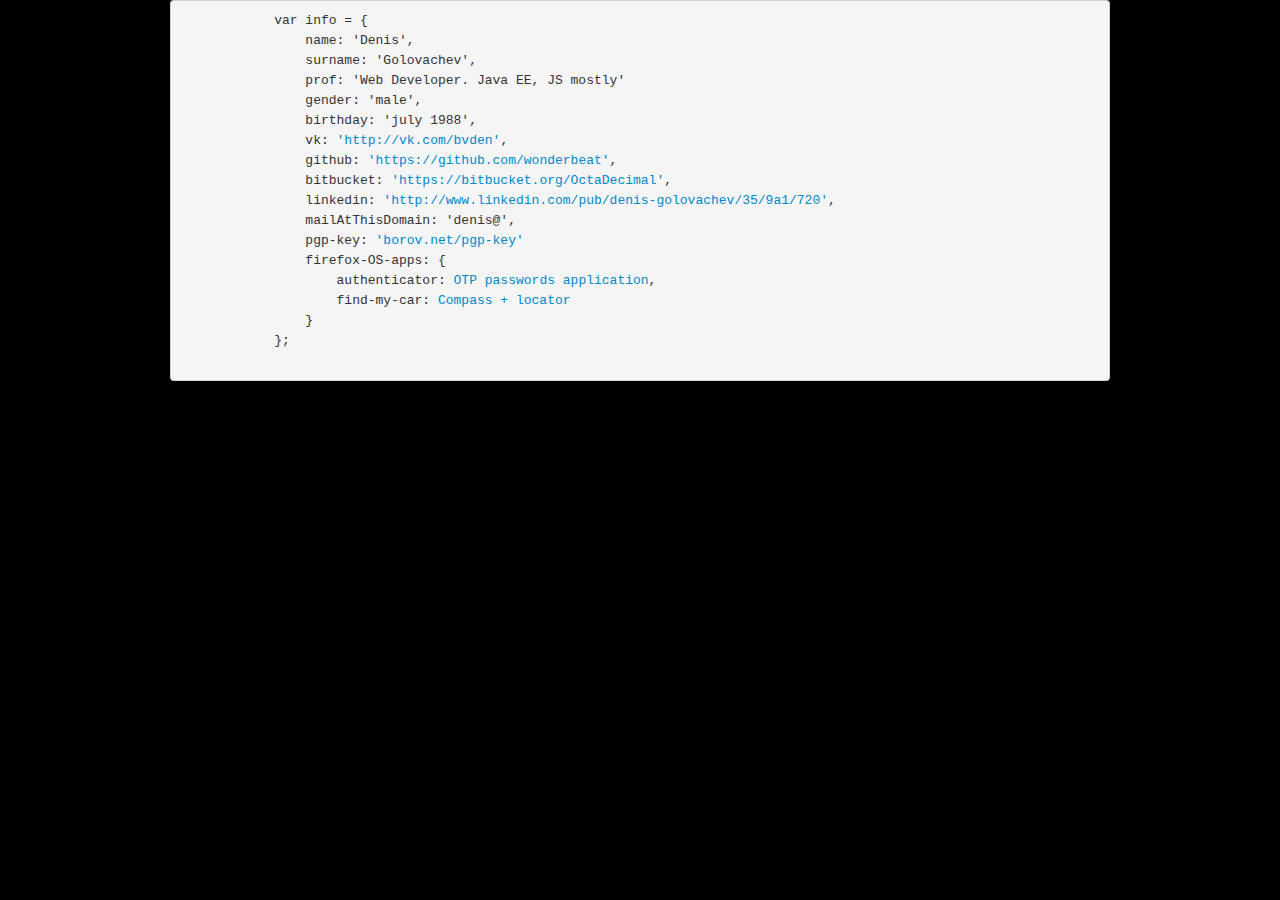
==== commit 544b4423: "Apps on index page. Find My Car separate page" ====
--- a/index.html
+++ b/index.html
@@ -27,13 +27,16 @@
                 prof: 'Web Developer. Java EE, JS mostly'
                 gender: 'male',
                 birthday: 'july 1988',
-                vk: 'http://vk.com/bvden',
-                github: 'https://github.com/wonderbeat',
-                bitbucket: 'https://bitbucket.org/OctaDecimal',
-                linkedin: 'http://www.linkedin.com/pub/denis-golovachev/35/9a1/720',
-                oldHomePage: 'http://www.borov.net/old',
+                vk: <a href="http://vk.com/bvden">'http://vk.com/bvden'</a>,
+                github: <a href="https://github.com/wonderbeat">'https://github.com/wonderbeat'</a>,
+                bitbucket: <a href="https://bitbucket.org/OctaDecimal">'https://bitbucket.org/OctaDecimal'</a>,
+                linkedin: <a href="http://www.linkedin.com/pub/denis-golovachev/35/9a1/720">'http://www.linkedin.com/pub/denis-golovachev/35/9a1/720'</a>,    
                 mailAtThisDomain: 'denis@',
                 pgp-key: <a href="/pgp-key">'borov.net/pgp-key'</a>
+                firefox-OS-apps: {
+                    authenticator: <a href="/authenticator">OTP passwords application</a>,
+                    find-my-car: <a href="/find-my-car">Compass + locator</a>
+                }
             };
     </pre>
 </div>
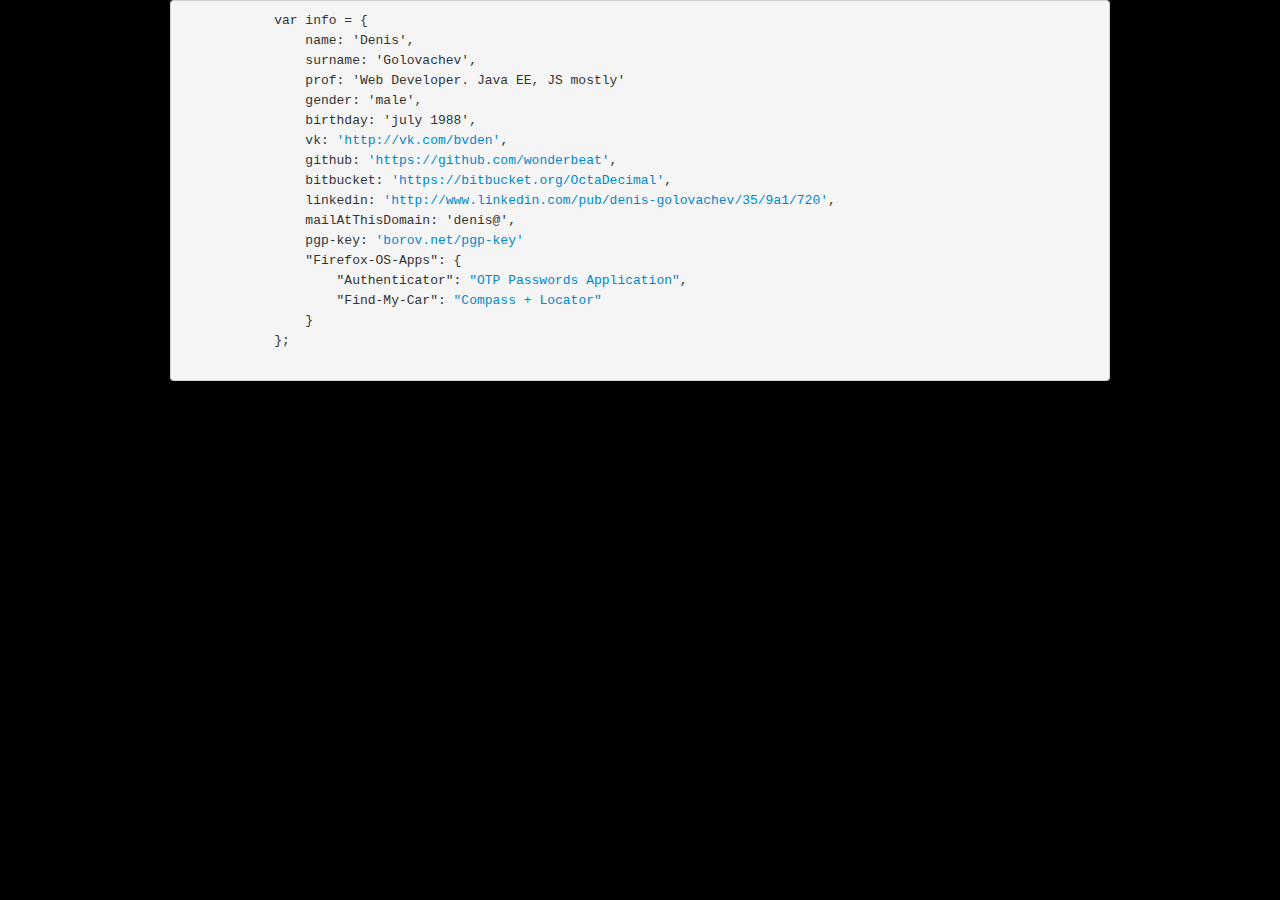
==== commit 91845d5a: "No need to REV files" ====
--- a/index.html
+++ b/index.html
@@ -14,8 +14,8 @@
     <meta name="description" content="">
     <meta name="viewport" content="width=device-width">
     <!-- Place favicon.ico and apple-touch-icon.png in the root directory -->
-    <link rel="stylesheet" href="styles/422e2ba5.main.css">
-    <script src="scripts/vendor/f7f27360.modernizr.js"></script>
+    <link rel="stylesheet" href="styles/main.css">
+    <script src="scripts/vendor/modernizr.js"></script>
     <script src="https://google-code-prettify.googlecode.com/svn/loader/run_prettify.js?lang=css&skin=sons-of-obsidian"></script>
 </head>
 <body>
@@ -33,9 +33,9 @@
                 linkedin: <a href="http://www.linkedin.com/pub/denis-golovachev/35/9a1/720">'http://www.linkedin.com/pub/denis-golovachev/35/9a1/720'</a>,    
                 mailAtThisDomain: 'denis@',
                 pgp-key: <a href="/pgp-key">'borov.net/pgp-key'</a>
-                firefox-OS-apps: {
-                    authenticator: <a href="/authenticator">OTP passwords application</a>,
-                    find-my-car: <a href="/find-my-car">Compass + locator</a>
+                "Firefox-OS-Apps": {
+                    "Authenticator": <a href="/authenticator">"OTP Passwords Application"</a>,
+                    "Find-My-Car": <a href="/find-my-car">"Compass + Locator"</a>
                 }
             };
     </pre>
@@ -59,6 +59,6 @@
     }(document, 'script'));
 </script>
 
-<script data-main="scripts/d7e4cf1b.main" src="components/requirejs/require.js"></script>
+<script data-main="scripts/main" src="components/requirejs/require.js"></script>
 </body>
 </html>--- a/styles/main.css
+++ b/styles/main.css
@@ -0,0 +1 @@
+article,aside,details,figcaption,figure,footer,header,hgroup,nav,section{display:block}audio,canvas,video{display:inline-block;*display:inline;*zoom:1}audio:not([controls]){display:none}html{font-size:100%;-webkit-text-size-adjust:100%;-ms-text-size-adjust:100%}a:focus{outline:thin dotted #333;outline:5px auto -webkit-focus-ring-color;outline-offset:-2px}a:hover,a:active{outline:0}sub,sup{position:relative;font-size:75%;line-height:0;vertical-align:baseline}sup{top:-.5em}sub{bottom:-.25em}img{max-width:100%;width:auto\9;height:auto;vertical-align:middle;border:0;-ms-interpolation-mode:bicubic}#map_canvas img,.google-maps img{max-width:none}button,input,select,textarea{margin:0;font-size:100%;vertical-align:middle}button,input{*overflow:visible;line-height:normal}button::-moz-focus-inner,input::-moz-focus-inner{padding:0;border:0}button,html input[type=button],input[type=reset],input[type=submit]{-webkit-appearance:button;cursor:pointer}label,select,button,input[type=button],input[type=reset],input[type=submit],input[type=radio],input[type=checkbox]{cursor:pointer}input[type=search]{-webkit-box-sizing:content-box;-moz-box-sizing:content-box;box-sizing:content-box;-webkit-appearance:textfield}input[type=search]::-webkit-search-decoration,input[type=search]::-webkit-search-cancel-button{-webkit-appearance:none}textarea{overflow:auto;vertical-align:top}@media print{*{text-shadow:none!important;color:#000!important;background:transparent!important;box-shadow:none!important}a,a:visited{text-decoration:underline}a[href]:after{content:" (" attr(href) ")"}abbr[title]:after{content:" (" attr(title) ")"}.ir a:after,a[href^="javascript:"]:after,a[href^="#"]:after{content:""}pre,blockquote{border:1px solid #999;page-break-inside:avoid}thead{display:table-header-group}tr,img{page-break-inside:avoid}img{max-width:100%!important}@page{margin:.5cm}p,h2,h3{orphans:3;widows:3}h2,h3{page-break-after:avoid}}body{margin:0;font-family:"Helvetica Neue",Helvetica,Arial,sans-serif;font-size:14px;line-height:20px;color:#333;background-color:#fff}a{color:#08c;text-decoration:none}a:hover,a:focus{color:#005580;text-decoration:underline}.img-rounded{-webkit-border-radius:6px;-moz-border-radius:6px;border-radius:6px}.img-polaroid{padding:4px;background-color:#fff;border:1px solid #ccc;border:1px solid rgba(0,0,0,.2);-webkit-box-shadow:0 1px 3px rgba(0,0,0,.1);-moz-box-shadow:0 1px 3px rgba(0,0,0,.1);box-shadow:0 1px 3px rgba(0,0,0,.1)}.img-circle{-webkit-border-radius:500px;-moz-border-radius:500px;border-radius:500px}.row{margin-left:-20px;*zoom:1}.row:before,.row:after{display:table;content:"";line-height:0}.row:after{clear:both}[class*=span]{float:left;min-height:1px;margin-left:20px}.container,.navbar-static-top .container,.navbar-fixed-top .container,.navbar-fixed-bottom .container{width:940px}.span1{width:60px}.span2{width:140px}.span3{width:220px}.span4{width:300px}.span5{width:380px}.span6{width:460px}.span7{width:540px}.span8{width:620px}.span9{width:700px}.span10{width:780px}.span11{width:860px}.span12{width:940px}.offset1{margin-left:100px}.offset2{margin-left:180px}.offset3{margin-left:260px}.offset4{margin-left:340px}.offset5{margin-left:420px}.offset6{margin-left:500px}.offset7{margin-left:580px}.offset8{margin-left:660px}.offset9{margin-left:740px}.offset10{margin-left:820px}.offset11{margin-left:900px}.offset12{margin-left:980px}.row-fluid{width:100%;*zoom:1}.row-fluid:before,.row-fluid:after{display:table;content:"";line-height:0}.row-fluid:after{clear:both}.row-fluid [class*=span]{display:block;width:100%;min-height:30px;-webkit-box-sizing:border-box;-moz-box-sizing:border-box;box-sizing:border-box;float:left;margin-left:2.12766%;*margin-left:2.07447%}.row-fluid [class*=span]:first-child{margin-left:0}.row-fluid .controls-row [class*=span]+[class*=span]{margin-left:2.12766%}.row-fluid .span1{width:6.38298%;*width:6.32979%}.row-fluid .span2{width:14.89362%;*width:14.84043%}.row-fluid .span3{width:23.40426%;*width:23.35106%}.row-fluid .span4{width:31.91489%;*width:31.8617%}.row-fluid .span5{width:40.42553%;*width:40.37234%}.row-fluid .span6{width:48.93617%;*width:48.88298%}.row-fluid .span7{width:57.44681%;*width:57.39362%}.row-fluid .span8{width:65.95745%;*width:65.90426%}.row-fluid .span9{width:74.46809%;*width:74.41489%}.row-fluid .span10{width:82.97872%;*width:82.92553%}.row-fluid .span11{width:91.48936%;*width:91.43617%}.row-fluid .span12{width:100%;*width:99.94681%}.row-fluid .offset1{margin-left:10.6383%;*margin-left:10.53191%}.row-fluid .offset1:first-child{margin-left:8.51064%;*margin-left:8.40426%}.row-fluid .offset2{margin-left:19.14894%;*margin-left:19.04255%}.row-fluid .offset2:first-child{margin-left:17.02128%;*margin-left:16.91489%}.row-fluid .offset3{margin-left:27.65957%;*margin-left:27.55319%}.row-fluid .offset3:first-child{margin-left:25.53191%;*margin-left:25.42553%}.row-fluid .offset4{margin-left:36.17021%;*margin-left:36.06383%}.row-fluid .offset4:first-child{margin-left:34.04255%;*margin-left:33.93617%}.row-fluid .offset5{margin-left:44.68085%;*margin-left:44.57447%}.row-fluid .offset5:first-child{margin-left:42.55319%;*margin-left:42.44681%}.row-fluid .offset6{margin-left:53.19149%;*margin-left:53.08511%}.row-fluid .offset6:first-child{margin-left:51.06383%;*margin-left:50.95745%}.row-fluid .offset7{margin-left:61.70213%;*margin-left:61.59574%}.row-fluid .offset7:first-child{margin-left:59.57447%;*margin-left:59.46809%}.row-fluid .offset8{margin-left:70.21277%;*margin-left:70.10638%}.row-fluid .offset8:first-child{margin-left:68.08511%;*margin-left:67.97872%}.row-fluid .offset9{margin-left:78.7234%;*margin-left:78.61702%}.row-fluid .offset9:first-child{margin-left:76.59574%;*margin-left:76.48936%}.row-fluid .offset10{margin-left:87.23404%;*margin-left:87.12766%}.row-fluid .offset10:first-child{margin-left:85.10638%;*margin-left:85%}.row-fluid .offset11{margin-left:95.74468%;*margin-left:95.6383%}.row-fluid .offset11:first-child{margin-left:93.61702%;*margin-left:93.51064%}.row-fluid .offset12{margin-left:104.25532%;*margin-left:104.14894%}.row-fluid .offset12:first-child{margin-left:102.12766%;*margin-left:102.02128%}[class*=span].hide,.row-fluid [class*=span].hide{display:none}[class*=span].pull-right,.row-fluid [class*=span].pull-right{float:right}.container{margin-right:auto;margin-left:auto;*zoom:1}.container:before,.container:after{display:table;content:"";line-height:0}.container:after{clear:both}.container-fluid{padding-right:20px;padding-left:20px;*zoom:1}.container-fluid:before,.container-fluid:after{display:table;content:"";line-height:0}.container-fluid:after{clear:both}p{margin:0 0 10px}.lead{margin-bottom:20px;font-size:21px;font-weight:200;line-height:30px}small{font-size:85%}strong{font-weight:700}em{font-style:italic}cite{font-style:normal}.muted{color:#999}a.muted:hover,a.muted:focus{color:gray}.text-warning{color:#c09853}a.text-warning:hover,a.text-warning:focus{color:#a47e3c}.text-error{color:#b94a48}a.text-error:hover,a.text-error:focus{color:#953b39}.text-info{color:#3a87ad}a.text-info:hover,a.text-info:focus{color:#2d6987}.text-success{color:#468847}a.text-success:hover,a.text-success:focus{color:#356635}.text-left{text-align:left}.text-right{text-align:right}.text-center{text-align:center}h1,h2,h3,h4,h5,h6{margin:10px 0;font-family:inherit;font-weight:700;line-height:20px;color:inherit;text-rendering:optimizelegibility}h1 small,h2 small,h3 small,h4 small,h5 small,h6 small{font-weight:400;line-height:1;color:#999}h1,h2,h3{line-height:40px}h1{font-size:38.5px}h2{font-size:31.5px}h3{font-size:24.5px}h4{font-size:17.5px}h5{font-size:14px}h6{font-size:11.9px}h1 small{font-size:24.5px}h2 small{font-size:17.5px}h3 small{font-size:14px}h4 small{font-size:14px}.page-header{padding-bottom:9px;margin:20px 0 30px;border-bottom:1px solid #eee}ul,ol{padding:0;margin:0 0 10px 25px}ul ul,ul ol,ol ol,ol ul{margin-bottom:0}li{line-height:20px}ul.unstyled,ol.unstyled{margin-left:0;list-style:none}ul.inline,ol.inline{margin-left:0;list-style:none}ul.inline>li,ol.inline>li{display:inline-block;*display:inline;*zoom:1;padding-left:5px;padding-right:5px}dl{margin-bottom:20px}dt,dd{line-height:20px}dt{font-weight:700}dd{margin-left:10px}.dl-horizontal{*zoom:1}.dl-horizontal:before,.dl-horizontal:after{display:table;content:"";line-height:0}.dl-horizontal:after{clear:both}.dl-horizontal dt{float:left;width:160px;clear:left;text-align:right;overflow:hidden;text-overflow:ellipsis;white-space:nowrap}.dl-horizontal dd{margin-left:180px}hr{margin:20px 0;border:0;border-top:1px solid #eee;border-bottom:1px solid #fff}abbr[title],abbr[data-original-title]{cursor:help;border-bottom:1px dotted #999}abbr.initialism{font-size:90%;text-transform:uppercase}blockquote{padding:0 0 0 15px;margin:0 0 20px;border-left:5px solid #eee}blockquote p{margin-bottom:0;font-size:17.5px;font-weight:300;line-height:1.25}blockquote small{display:block;line-height:20px;color:#999}blockquote small:before{content:'\2014 \00A0'}blockquote.pull-right{float:right;padding-right:15px;padding-left:0;border-right:5px solid #eee;border-left:0}blockquote.pull-right p,blockquote.pull-right small{text-align:right}blockquote.pull-right small:before{content:''}blockquote.pull-right small:after{content:'\00A0 \2014'}q:before,q:after,blockquote:before,blockquote:after{content:""}address{display:block;margin-bottom:20px;font-style:normal;line-height:20px}code,pre{padding:0 3px 2px;font-family:Monaco,Menlo,Consolas,"Courier New",monospace;font-size:12px;color:#333;-webkit-border-radius:3px;-moz-border-radius:3px;border-radius:3px}code{padding:2px 4px;color:#d14;background-color:#f7f7f9;border:1px solid #e1e1e8;white-space:nowrap}pre{display:block;padding:9.5px;margin:0 0 10px;font-size:13px;line-height:20px;word-break:break-all;word-wrap:break-word;white-space:pre;white-space:pre-wrap;background-color:#f5f5f5;border:1px solid #ccc;border:1px solid rgba(0,0,0,.15);-webkit-border-radius:4px;-moz-border-radius:4px;border-radius:4px}pre.prettyprint{margin-bottom:20px}pre code{padding:0;color:inherit;white-space:pre;white-space:pre-wrap;background-color:transparent;border:0}.pre-scrollable{max-height:340px;overflow-y:scroll}form{margin:0 0 20px}fieldset{padding:0;margin:0;border:0}legend{display:block;width:100%;padding:0;margin-bottom:20px;font-size:21px;line-height:40px;color:#333;border:0;border-bottom:1px solid #e5e5e5}legend small{font-size:15px;color:#999}label,input,button,select,textarea{font-size:14px;font-weight:400;line-height:20px}input,button,select,textarea{font-family:"Helvetica Neue",Helvetica,Arial,sans-serif}label{display:block;margin-bottom:5px}select,textarea,input[type=text],input[type=password],input[type=datetime],input[type=datetime-local],input[type=date],input[type=month],input[type=time],input[type=week],input[type=number],input[type=email],input[type=url],input[type=search],input[type=tel],input[type=color],.uneditable-input{display:inline-block;height:20px;padding:4px 6px;margin-bottom:10px;font-size:14px;line-height:20px;color:#555;-webkit-border-radius:4px;-moz-border-radius:4px;border-radius:4px;vertical-align:middle}input,textarea,.uneditable-input{width:206px}textarea{height:auto}textarea,input[type=text],input[type=password],input[type=datetime],input[type=datetime-local],input[type=date],input[type=month],input[type=time],input[type=week],input[type=number],input[type=email],input[type=url],input[type=search],input[type=tel],input[type=color],.uneditable-input{background-color:#fff;border:1px solid #ccc;-webkit-box-shadow:inset 0 1px 1px rgba(0,0,0,.075);-moz-box-shadow:inset 0 1px 1px rgba(0,0,0,.075);box-shadow:inset 0 1px 1px rgba(0,0,0,.075);-webkit-transition:border linear .2s,box-shadow linear .2s;-moz-transition:border linear .2s,box-shadow linear .2s;-o-transition:border linear .2s,box-shadow linear .2s;transition:border linear .2s,box-shadow linear .2s}textarea:focus,input[type=text]:focus,input[type=password]:focus,input[type=datetime]:focus,input[type=datetime-local]:focus,input[type=date]:focus,input[type=month]:focus,input[type=time]:focus,input[type=week]:focus,input[type=number]:focus,input[type=email]:focus,input[type=url]:focus,input[type=search]:focus,input[type=tel]:focus,input[type=color]:focus,.uneditable-input:focus{border-color:rgba(82,168,236,.8);outline:0;outline:thin dotted \9;-webkit-box-shadow:inset 0 1px 1px rgba(0,0,0,.075),0 0 8px rgba(82,168,236,.6);-moz-box-shadow:inset 0 1px 1px rgba(0,0,0,.075),0 0 8px rgba(82,168,236,.6);box-shadow:inset 0 1px 1px rgba(0,0,0,.075),0 0 8px rgba(82,168,236,.6)}input[type=radio],input[type=checkbox]{margin:4px 0 0;*margin-top:0;margin-top:1px \9;line-height:normal}input[type=file],input[type=image],input[type=submit],input[type=reset],input[type=button],input[type=radio],input[type=checkbox]{width:auto}select,input[type=file]{height:30px;*margin-top:4px;line-height:30px}select{width:220px;border:1px solid #ccc;background-color:#fff}select[multiple],select[size]{height:auto}select:focus,input[type=file]:focus,input[type=radio]:focus,input[type=checkbox]:focus{outline:thin dotted #333;outline:5px auto -webkit-focus-ring-color;outline-offset:-2px}.uneditable-input,.uneditable-textarea{color:#999;background-color:#fcfcfc;border-color:#ccc;-webkit-box-shadow:inset 0 1px 2px rgba(0,0,0,.025);-moz-box-shadow:inset 0 1px 2px rgba(0,0,0,.025);box-shadow:inset 0 1px 2px rgba(0,0,0,.025);cursor:not-allowed}.uneditable-input{overflow:hidden;white-space:nowrap}.uneditable-textarea{width:auto;height:auto}input:-moz-placeholder,textarea:-moz-placeholder{color:#999}input:-ms-input-placeholder,textarea:-ms-input-placeholder{color:#999}input::-webkit-input-placeholder,textarea::-webkit-input-placeholder{color:#999}.radio,.checkbox{min-height:20px;padding-left:20px}.radio input[type=radio],.checkbox input[type=checkbox]{float:left;margin-left:-20px}.controls>.radio:first-child,.controls>.checkbox:first-child{padding-top:5px}.radio.inline,.checkbox.inline{display:inline-block;padding-top:5px;margin-bottom:0;vertical-align:middle}.radio.inline+.radio.inline,.checkbox.inline+.checkbox.inline{margin-left:10px}.input-mini{width:60px}.input-small{width:90px}.input-medium{width:150px}.input-large{width:210px}.input-xlarge{width:270px}.input-xxlarge{width:530px}input[class*=span],select[class*=span],textarea[class*=span],.uneditable-input[class*=span],.row-fluid input[class*=span],.row-fluid select[class*=span],.row-fluid textarea[class*=span],.row-fluid .uneditable-input[class*=span]{float:none;margin-left:0}.input-append input[class*=span],.input-append .uneditable-input[class*=span],.input-prepend input[class*=span],.input-prepend .uneditable-input[class*=span],.row-fluid input[class*=span],.row-fluid select[class*=span],.row-fluid textarea[class*=span],.row-fluid .uneditable-input[class*=span],.row-fluid .input-prepend [class*=span],.row-fluid .input-append [class*=span]{display:inline-block}input,textarea,.uneditable-input{margin-left:0}.controls-row [class*=span]+[class*=span]{margin-left:20px}input.span1,textarea.span1,.uneditable-input.span1{width:46px}input.span2,textarea.span2,.uneditable-input.span2{width:126px}input.span3,textarea.span3,.uneditable-input.span3{width:206px}input.span4,textarea.span4,.uneditable-input.span4{width:286px}input.span5,textarea.span5,.uneditable-input.span5{width:366px}input.span6,textarea.span6,.uneditable-input.span6{width:446px}input.span7,textarea.span7,.uneditable-input.span7{width:526px}input.span8,textarea.span8,.uneditable-input.span8{width:606px}input.span9,textarea.span9,.uneditable-input.span9{width:686px}input.span10,textarea.span10,.uneditable-input.span10{width:766px}input.span11,textarea.span11,.uneditable-input.span11{width:846px}input.span12,textarea.span12,.uneditable-input.span12{width:926px}.controls-row{*zoom:1}.controls-row:before,.controls-row:after{display:table;content:"";line-height:0}.controls-row:after{clear:both}.controls-row [class*=span],.row-fluid .controls-row [class*=span]{float:left}.controls-row .checkbox[class*=span],.controls-row .radio[class*=span]{padding-top:5px}input[disabled],select[disabled],textarea[disabled],input[readonly],select[readonly],textarea[readonly]{cursor:not-allowed;background-color:#eee}input[type=radio][disabled],input[type=checkbox][disabled],input[type=radio][readonly],input[type=checkbox][readonly]{background-color:transparent}.control-group.warning .control-label,.control-group.warning .help-block,.control-group.warning .help-inline{color:#c09853}.control-group.warning .checkbox,.control-group.warning .radio,.control-group.warning input,.control-group.warning select,.control-group.warning textarea{color:#c09853}.control-group.warning input,.control-group.warning select,.control-group.warning textarea{border-color:#c09853;-webkit-box-shadow:inset 0 1px 1px rgba(0,0,0,.075);-moz-box-shadow:inset 0 1px 1px rgba(0,0,0,.075);box-shadow:inset 0 1px 1px rgba(0,0,0,.075)}.control-group.warning input:focus,.control-group.warning select:focus,.control-group.warning textarea:focus{border-color:#a47e3c;-webkit-box-shadow:inset 0 1px 1px rgba(0,0,0,.075),0 0 6px #dbc59e;-moz-box-shadow:inset 0 1px 1px rgba(0,0,0,.075),0 0 6px #dbc59e;box-shadow:inset 0 1px 1px rgba(0,0,0,.075),0 0 6px #dbc59e}.control-group.warning .input-prepend .add-on,.control-group.warning .input-append .add-on{color:#c09853;background-color:#fcf8e3;border-color:#c09853}.control-group.error .control-label,.control-group.error .help-block,.control-group.error .help-inline{color:#b94a48}.control-group.error .checkbox,.control-group.error .radio,.control-group.error input,.control-group.error select,.control-group.error textarea{color:#b94a48}.control-group.error input,.control-group.error select,.control-group.error textarea{border-color:#b94a48;-webkit-box-shadow:inset 0 1px 1px rgba(0,0,0,.075);-moz-box-shadow:inset 0 1px 1px rgba(0,0,0,.075);box-shadow:inset 0 1px 1px rgba(0,0,0,.075)}.control-group.error input:focus,.control-group.error select:focus,.control-group.error textarea:focus{border-color:#953b39;-webkit-box-shadow:inset 0 1px 1px rgba(0,0,0,.075),0 0 6px #d59392;-moz-box-shadow:inset 0 1px 1px rgba(0,0,0,.075),0 0 6px #d59392;box-shadow:inset 0 1px 1px rgba(0,0,0,.075),0 0 6px #d59392}.control-group.error .input-prepend .add-on,.control-group.error .input-append .add-on{color:#b94a48;background-color:#f2dede;border-color:#b94a48}.control-group.success .control-label,.control-group.success .help-block,.control-group.success .help-inline{color:#468847}.control-group.success .checkbox,.control-group.success .radio,.control-group.success input,.control-group.success select,.control-group.success textarea{color:#468847}.control-group.success input,.control-group.success select,.control-group.success textarea{border-color:#468847;-webkit-box-shadow:inset 0 1px 1px rgba(0,0,0,.075);-moz-box-shadow:inset 0 1px 1px rgba(0,0,0,.075);box-shadow:inset 0 1px 1px rgba(0,0,0,.075)}.control-group.success input:focus,.control-group.success select:focus,.control-group.success textarea:focus{border-color:#356635;-webkit-box-shadow:inset 0 1px 1px rgba(0,0,0,.075),0 0 6px #7aba7b;-moz-box-shadow:inset 0 1px 1px rgba(0,0,0,.075),0 0 6px #7aba7b;box-shadow:inset 0 1px 1px rgba(0,0,0,.075),0 0 6px #7aba7b}.control-group.success .input-prepend .add-on,.control-group.success .input-append .add-on{color:#468847;background-color:#dff0d8;border-color:#468847}.control-group.info .control-label,.control-group.info .help-block,.control-group.info .help-inline{color:#3a87ad}.control-group.info .checkbox,.control-group.info .radio,.control-group.info input,.control-group.info select,.control-group.info textarea{color:#3a87ad}.control-group.info input,.control-group.info select,.control-group.info textarea{border-color:#3a87ad;-webkit-box-shadow:inset 0 1px 1px rgba(0,0,0,.075);-moz-box-shadow:inset 0 1px 1px rgba(0,0,0,.075);box-shadow:inset 0 1px 1px rgba(0,0,0,.075)}.control-group.info input:focus,.control-group.info select:focus,.control-group.info textarea:focus{border-color:#2d6987;-webkit-box-shadow:inset 0 1px 1px rgba(0,0,0,.075),0 0 6px #7ab5d3;-moz-box-shadow:inset 0 1px 1px rgba(0,0,0,.075),0 0 6px #7ab5d3;box-shadow:inset 0 1px 1px rgba(0,0,0,.075),0 0 6px #7ab5d3}.control-group.info .input-prepend .add-on,.control-group.info .input-append .add-on{color:#3a87ad;background-color:#d9edf7;border-color:#3a87ad}input:focus:invalid,textarea:focus:invalid,select:focus:invalid{color:#b94a48;border-color:#ee5f5b}input:focus:invalid:focus,textarea:focus:invalid:focus,select:focus:invalid:focus{border-color:#e9322d;-webkit-box-shadow:0 0 6px #f8b9b7;-moz-box-shadow:0 0 6px #f8b9b7;box-shadow:0 0 6px #f8b9b7}.form-actions{padding:19px 20px 20px;margin-top:20px;margin-bottom:20px;background-color:whitesmoke;border-top:1px solid #e5e5e5;*zoom:1}.form-actions:before,.form-actions:after{display:table;content:"";line-height:0}.form-actions:after{clear:both}.help-block,.help-inline{color:#595959}.help-block{display:block;margin-bottom:10px}.help-inline{display:inline-block;*display:inline;*zoom:1;vertical-align:middle;padding-left:5px}.input-append,.input-prepend{display:inline-block;margin-bottom:10px;vertical-align:middle;font-size:0;white-space:nowrap}.input-append input,.input-append select,.input-append .uneditable-input,.input-append .dropdown-menu,.input-append .popover,.input-prepend input,.input-prepend select,.input-prepend .uneditable-input,.input-prepend .dropdown-menu,.input-prepend .popover{font-size:14px}.input-append input,.input-append select,.input-append .uneditable-input,.input-prepend input,.input-prepend select,.input-prepend .uneditable-input{position:relative;margin-bottom:0;*margin-left:0;vertical-align:top;-webkit-border-radius:0 4px 4px 0;-moz-border-radius:0 4px 4px 0;border-radius:0 4px 4px 0}.input-append input:focus,.input-append select:focus,.input-append .uneditable-input:focus,.input-prepend input:focus,.input-prepend select:focus,.input-prepend .uneditable-input:focus{z-index:2}.input-append .add-on,.input-prepend .add-on{display:inline-block;width:auto;height:20px;min-width:16px;padding:4px 5px;font-size:14px;font-weight:400;line-height:20px;text-align:center;text-shadow:0 1px 0 #fff;background-color:#eee;border:1px solid #ccc}.input-append .add-on,.input-append .btn,.input-append .btn-group>.dropdown-toggle,.input-prepend .add-on,.input-prepend .btn,.input-prepend .btn-group>.dropdown-toggle{vertical-align:top;-webkit-border-radius:0;-moz-border-radius:0;border-radius:0}.input-append .active,.input-prepend .active{background-color:#a9dba9;border-color:#46a546}.input-prepend .add-on,.input-prepend .btn{margin-right:-1px}.input-prepend .add-on:first-child,.input-prepend .btn:first-child{-webkit-border-radius:4px 0 0 4px;-moz-border-radius:4px 0 0 4px;border-radius:4px 0 0 4px}.input-append input,.input-append select,.input-append .uneditable-input{-webkit-border-radius:4px 0 0 4px;-moz-border-radius:4px 0 0 4px;border-radius:4px 0 0 4px}.input-append input+.btn-group .btn:last-child,.input-append select+.btn-group .btn:last-child,.input-append .uneditable-input+.btn-group .btn:last-child{-webkit-border-radius:0 4px 4px 0;-moz-border-radius:0 4px 4px 0;border-radius:0 4px 4px 0}.input-append .add-on,.input-append .btn,.input-append .btn-group{margin-left:-1px}.input-append .add-on:last-child,.input-append .btn:last-child,.input-append .btn-group:last-child>.dropdown-toggle{-webkit-border-radius:0 4px 4px 0;-moz-border-radius:0 4px 4px 0;border-radius:0 4px 4px 0}.input-prepend.input-append input,.input-prepend.input-append select,.input-prepend.input-append .uneditable-input{-webkit-border-radius:0;-moz-border-radius:0;border-radius:0}.input-prepend.input-append input+.btn-group .btn,.input-prepend.input-append select+.btn-group .btn,.input-prepend.input-append .uneditable-input+.btn-group .btn{-webkit-border-radius:0 4px 4px 0;-moz-border-radius:0 4px 4px 0;border-radius:0 4px 4px 0}.input-prepend.input-append .add-on:first-child,.input-prepend.input-append .btn:first-child{margin-right:-1px;-webkit-border-radius:4px 0 0 4px;-moz-border-radius:4px 0 0 4px;border-radius:4px 0 0 4px}.input-prepend.input-append .add-on:last-child,.input-prepend.input-append .btn:last-child{margin-left:-1px;-webkit-border-radius:0 4px 4px 0;-moz-border-radius:0 4px 4px 0;border-radius:0 4px 4px 0}.input-prepend.input-append .btn-group:first-child{margin-left:0}input.search-query{padding-right:14px;padding-right:4px \9;padding-left:14px;padding-left:4px \9;margin-bottom:0;-webkit-border-radius:15px;-moz-border-radius:15px;border-radius:15px}.form-search .input-append .search-query,.form-search .input-prepend .search-query{-webkit-border-radius:0;-moz-border-radius:0;border-radius:0}.form-search .input-append .search-query{-webkit-border-radius:14px 0 0 14px;-moz-border-radius:14px 0 0 14px;border-radius:14px 0 0 14px}.form-search .input-append .btn{-webkit-border-radius:0 14px 14px 0;-moz-border-radius:0 14px 14px 0;border-radius:0 14px 14px 0}.form-search .input-prepend .search-query{-webkit-border-radius:0 14px 14px 0;-moz-border-radius:0 14px 14px 0;border-radius:0 14px 14px 0}.form-search .input-prepend .btn{-webkit-border-radius:14px 0 0 14px;-moz-border-radius:14px 0 0 14px;border-radius:14px 0 0 14px}.form-search input,.form-search textarea,.form-search select,.form-search .help-inline,.form-search .uneditable-input,.form-search .input-prepend,.form-search .input-append,.form-inline input,.form-inline textarea,.form-inline select,.form-inline .help-inline,.form-inline .uneditable-input,.form-inline .input-prepend,.form-inline .input-append,.form-horizontal input,.form-horizontal textarea,.form-horizontal select,.form-horizontal .help-inline,.form-horizontal .uneditable-input,.form-horizontal .input-prepend,.form-horizontal .input-append{display:inline-block;*display:inline;*zoom:1;margin-bottom:0;vertical-align:middle}.form-search .hide,.form-inline .hide,.form-horizontal .hide{display:none}.form-search label,.form-inline label,.form-search .btn-group,.form-inline .btn-group{display:inline-block}.form-search .input-append,.form-inline .input-append,.form-search .input-prepend,.form-inline .input-prepend{margin-bottom:0}.form-search .radio,.form-search .checkbox,.form-inline .radio,.form-inline .checkbox{padding-left:0;margin-bottom:0;vertical-align:middle}.form-search .radio input[type=radio],.form-search .checkbox input[type=checkbox],.form-inline .radio input[type=radio],.form-inline .checkbox input[type=checkbox]{float:left;margin-right:3px;margin-left:0}.control-group{margin-bottom:10px}legend+.control-group{margin-top:20px;-webkit-margin-top-collapse:separate}.form-horizontal .control-group{margin-bottom:20px;*zoom:1}.form-horizontal .control-group:before,.form-horizontal .control-group:after{display:table;content:"";line-height:0}.form-horizontal .control-group:after{clear:both}.form-horizontal .control-label{float:left;width:160px;padding-top:5px;text-align:right}.form-horizontal .controls{*display:inline-block;*padding-left:20px;margin-left:180px;*margin-left:0}.form-horizontal .controls:first-child{*padding-left:180px}.form-horizontal .help-block{margin-bottom:0}.form-horizontal input+.help-block,.form-horizontal select+.help-block,.form-horizontal textarea+.help-block,.form-horizontal .uneditable-input+.help-block,.form-horizontal .input-prepend+.help-block,.form-horizontal .input-append+.help-block{margin-top:10px}.form-horizontal .form-actions{padding-left:180px}table{max-width:100%;background-color:transparent;border-collapse:collapse;border-spacing:0}.table{width:100%;margin-bottom:20px}.table th,.table td{padding:8px;line-height:20px;text-align:left;vertical-align:top;border-top:1px solid #ddd}.table th{font-weight:700}.table thead th{vertical-align:bottom}.table caption+thead tr:first-child th,.table caption+thead tr:first-child td,.table colgroup+thead tr:first-child th,.table colgroup+thead tr:first-child td,.table thead:first-child tr:first-child th,.table thead:first-child tr:first-child td{border-top:0}.table tbody+tbody{border-top:2px solid #ddd}.table .table{background-color:#fff}.table-condensed th,.table-condensed td{padding:4px 5px}.table-bordered{border:1px solid #ddd;border-collapse:separate;*border-collapse:collapse;border-left:0;-webkit-border-radius:4px;-moz-border-radius:4px;border-radius:4px}.table-bordered th,.table-bordered td{border-left:1px solid #ddd}.table-bordered caption+thead tr:first-child th,.table-bordered caption+tbody tr:first-child th,.table-bordered caption+tbody tr:first-child td,.table-bordered colgroup+thead tr:first-child th,.table-bordered colgroup+tbody tr:first-child th,.table-bordered colgroup+tbody tr:first-child td,.table-bordered thead:first-child tr:first-child th,.table-bordered tbody:first-child tr:first-child th,.table-bordered tbody:first-child tr:first-child td{border-top:0}.table-bordered thead:first-child tr:first-child>th:first-child,.table-bordered tbody:first-child tr:first-child>td:first-child,.table-bordered tbody:first-child tr:first-child>th:first-child{-webkit-border-top-left-radius:4px;-moz-border-radius-topleft:4px;border-top-left-radius:4px}.table-bordered thead:first-child tr:first-child>th:last-child,.table-bordered tbody:first-child tr:first-child>td:last-child,.table-bordered tbody:first-child tr:first-child>th:last-child{-webkit-border-top-right-radius:4px;-moz-border-radius-topright:4px;border-top-right-radius:4px}.table-bordered thead:last-child tr:last-child>th:first-child,.table-bordered tbody:last-child tr:last-child>td:first-child,.table-bordered tbody:last-child tr:last-child>th:first-child,.table-bordered tfoot:last-child tr:last-child>td:first-child,.table-bordered tfoot:last-child tr:last-child>th:first-child{-webkit-border-bottom-left-radius:4px;-moz-border-radius-bottomleft:4px;border-bottom-left-radius:4px}.table-bordered thead:last-child tr:last-child>th:last-child,.table-bordered tbody:last-child tr:last-child>td:last-child,.table-bordered tbody:last-child tr:last-child>th:last-child,.table-bordered tfoot:last-child tr:last-child>td:last-child,.table-bordered tfoot:last-child tr:last-child>th:last-child{-webkit-border-bottom-right-radius:4px;-moz-border-radius-bottomright:4px;border-bottom-right-radius:4px}.table-bordered tfoot+tbody:last-child tr:last-child td:first-child{-webkit-border-bottom-left-radius:0;-moz-border-radius-bottomleft:0;border-bottom-left-radius:0}.table-bordered tfoot+tbody:last-child tr:last-child td:last-child{-webkit-border-bottom-right-radius:0;-moz-border-radius-bottomright:0;border-bottom-right-radius:0}.table-bordered caption+thead tr:first-child th:first-child,.table-bordered caption+tbody tr:first-child td:first-child,.table-bordered colgroup+thead tr:first-child th:first-child,.table-bordered colgroup+tbody tr:first-child td:first-child{-webkit-border-top-left-radius:4px;-moz-border-radius-topleft:4px;border-top-left-radius:4px}.table-bordered caption+thead tr:first-child th:last-child,.table-bordered caption+tbody tr:first-child td:last-child,.table-bordered colgroup+thead tr:first-child th:last-child,.table-bordered colgroup+tbody tr:first-child td:last-child{-webkit-border-top-right-radius:4px;-moz-border-radius-topright:4px;border-top-right-radius:4px}.table-striped tbody>tr:nth-child(odd)>td,.table-striped tbody>tr:nth-child(odd)>th{background-color:#f9f9f9}.table-hover tbody tr:hover>td,.table-hover tbody tr:hover>th{background-color:whitesmoke}table td[class*=span],table th[class*=span],.row-fluid table td[class*=span],.row-fluid table th[class*=span]{display:table-cell;float:none;margin-left:0}.table td.span1,.table th.span1{float:none;width:44px;margin-left:0}.table td.span2,.table th.span2{float:none;width:124px;margin-left:0}.table td.span3,.table th.span3{float:none;width:204px;margin-left:0}.table td.span4,.table th.span4{float:none;width:284px;margin-left:0}.table td.span5,.table th.span5{float:none;width:364px;margin-left:0}.table td.span6,.table th.span6{float:none;width:444px;margin-left:0}.table td.span7,.table th.span7{float:none;width:524px;margin-left:0}.table td.span8,.table th.span8{float:none;width:604px;margin-left:0}.table td.span9,.table th.span9{float:none;width:684px;margin-left:0}.table td.span10,.table th.span10{float:none;width:764px;margin-left:0}.table td.span11,.table th.span11{float:none;width:844px;margin-left:0}.table td.span12,.table th.span12{float:none;width:924px;margin-left:0}.table tbody tr.success>td{background-color:#dff0d8}.table tbody tr.error>td{background-color:#f2dede}.table tbody tr.warning>td{background-color:#fcf8e3}.table tbody tr.info>td{background-color:#d9edf7}.table-hover tbody tr.success:hover>td{background-color:#d0e9c6}.table-hover tbody tr.error:hover>td{background-color:#ebcccc}.table-hover tbody tr.warning:hover>td{background-color:#faf2cc}.table-hover tbody tr.info:hover>td{background-color:#c4e3f3}[class^=icon-],[class*=" icon-"]{display:inline-block;width:14px;height:14px;*margin-right:.3em;line-height:14px;vertical-align:text-top;background-image:url(../images/glyphicons-halflings.png);background-position:14px 14px;background-repeat:no-repeat;margin-top:1px}.icon-white,.nav-pills>.active>a>[class^=icon-],.nav-pills>.active>a>[class*=" icon-"],.nav-list>.active>a>[class^=icon-],.nav-list>.active>a>[class*=" icon-"],.navbar-inverse .nav>.active>a>[class^=icon-],.navbar-inverse .nav>.active>a>[class*=" icon-"],.dropdown-menu>li>a:hover>[class^=icon-],.dropdown-menu>li>a:focus>[class^=icon-],.dropdown-menu>li>a:hover>[class*=" icon-"],.dropdown-menu>li>a:focus>[class*=" icon-"],.dropdown-menu>.active>a>[class^=icon-],.dropdown-menu>.active>a>[class*=" icon-"],.dropdown-submenu:hover>a>[class^=icon-],.dropdown-submenu:focus>a>[class^=icon-],.dropdown-submenu:hover>a>[class*=" icon-"],.dropdown-submenu:focus>a>[class*=" icon-"]{background-image:url(../images/glyphicons-halflings-white.png)}.icon-glass{background-position:0 0}.icon-music{background-position:-24px 0}.icon-search{background-position:-48px 0}.icon-envelope{background-position:-72px 0}.icon-heart{background-position:-96px 0}.icon-star{background-position:-120px 0}.icon-star-empty{background-position:-144px 0}.icon-user{background-position:-168px 0}.icon-film{background-position:-192px 0}.icon-th-large{background-position:-216px 0}.icon-th{background-position:-240px 0}.icon-th-list{background-position:-264px 0}.icon-ok{background-position:-288px 0}.icon-remove{background-position:-312px 0}.icon-zoom-in{background-position:-336px 0}.icon-zoom-out{background-position:-360px 0}.icon-off{background-position:-384px 0}.icon-signal{background-position:-408px 0}.icon-cog{background-position:-432px 0}.icon-trash{background-position:-456px 0}.icon-home{background-position:0 -24px}.icon-file{background-position:-24px -24px}.icon-time{background-position:-48px -24px}.icon-road{background-position:-72px -24px}.icon-download-alt{background-position:-96px -24px}.icon-download{background-position:-120px -24px}.icon-upload{background-position:-144px -24px}.icon-inbox{background-position:-168px -24px}.icon-play-circle{background-position:-192px -24px}.icon-repeat{background-position:-216px -24px}.icon-refresh{background-position:-240px -24px}.icon-list-alt{background-position:-264px -24px}.icon-lock{background-position:-287px -24px}.icon-flag{background-position:-312px -24px}.icon-headphones{background-position:-336px -24px}.icon-volume-off{background-position:-360px -24px}.icon-volume-down{background-position:-384px -24px}.icon-volume-up{background-position:-408px -24px}.icon-qrcode{background-position:-432px -24px}.icon-barcode{background-position:-456px -24px}.icon-tag{background-position:0 -48px}.icon-tags{background-position:-25px -48px}.icon-book{background-position:-48px -48px}.icon-bookmark{background-position:-72px -48px}.icon-print{background-position:-96px -48px}.icon-camera{background-position:-120px -48px}.icon-font{background-position:-144px -48px}.icon-bold{background-position:-167px -48px}.icon-italic{background-position:-192px -48px}.icon-text-height{background-position:-216px -48px}.icon-text-width{background-position:-240px -48px}.icon-align-left{background-position:-264px -48px}.icon-align-center{background-position:-288px -48px}.icon-align-right{background-position:-312px -48px}.icon-align-justify{background-position:-336px -48px}.icon-list{background-position:-360px -48px}.icon-indent-left{background-position:-384px -48px}.icon-indent-right{background-position:-408px -48px}.icon-facetime-video{background-position:-432px -48px}.icon-picture{background-position:-456px -48px}.icon-pencil{background-position:0 -72px}.icon-map-marker{background-position:-24px -72px}.icon-adjust{background-position:-48px -72px}.icon-tint{background-position:-72px -72px}.icon-edit{background-position:-96px -72px}.icon-share{background-position:-120px -72px}.icon-check{background-position:-144px -72px}.icon-move{background-position:-168px -72px}.icon-step-backward{background-position:-192px -72px}.icon-fast-backward{background-position:-216px -72px}.icon-backward{background-position:-240px -72px}.icon-play{background-position:-264px -72px}.icon-pause{background-position:-288px -72px}.icon-stop{background-position:-312px -72px}.icon-forward{background-position:-336px -72px}.icon-fast-forward{background-position:-360px -72px}.icon-step-forward{background-position:-384px -72px}.icon-eject{background-position:-408px -72px}.icon-chevron-left{background-position:-432px -72px}.icon-chevron-right{background-position:-456px -72px}.icon-plus-sign{background-position:0 -96px}.icon-minus-sign{background-position:-24px -96px}.icon-remove-sign{background-position:-48px -96px}.icon-ok-sign{background-position:-72px -96px}.icon-question-sign{background-position:-96px -96px}.icon-info-sign{background-position:-120px -96px}.icon-screenshot{background-position:-144px -96px}.icon-remove-circle{background-position:-168px -96px}.icon-ok-circle{background-position:-192px -96px}.icon-ban-circle{background-position:-216px -96px}.icon-arrow-left{background-position:-240px -96px}.icon-arrow-right{background-position:-264px -96px}.icon-arrow-up{background-position:-289px -96px}.icon-arrow-down{background-position:-312px -96px}.icon-share-alt{background-position:-336px -96px}.icon-resize-full{background-position:-360px -96px}.icon-resize-small{background-position:-384px -96px}.icon-plus{background-position:-408px -96px}.icon-minus{background-position:-433px -96px}.icon-asterisk{background-position:-456px -96px}.icon-exclamation-sign{background-position:0 -120px}.icon-gift{background-position:-24px -120px}.icon-leaf{background-position:-48px -120px}.icon-fire{background-position:-72px -120px}.icon-eye-open{background-position:-96px -120px}.icon-eye-close{background-position:-120px -120px}.icon-warning-sign{background-position:-144px -120px}.icon-plane{background-position:-168px -120px}.icon-calendar{background-position:-192px -120px}.icon-random{background-position:-216px -120px;width:16px}.icon-comment{background-position:-240px -120px}.icon-magnet{background-position:-264px -120px}.icon-chevron-up{background-position:-288px -120px}.icon-chevron-down{background-position:-313px -119px}.icon-retweet{background-position:-336px -120px}.icon-shopping-cart{background-position:-360px -120px}.icon-folder-close{background-position:-384px -120px;width:16px}.icon-folder-open{background-position:-408px -120px;width:16px}.icon-resize-vertical{background-position:-432px -119px}.icon-resize-horizontal{background-position:-456px -118px}.icon-hdd{background-position:0 -144px}.icon-bullhorn{background-position:-24px -144px}.icon-bell{background-position:-48px -144px}.icon-certificate{background-position:-72px -144px}.icon-thumbs-up{background-position:-96px -144px}.icon-thumbs-down{background-position:-120px -144px}.icon-hand-right{background-position:-144px -144px}.icon-hand-left{background-position:-168px -144px}.icon-hand-up{background-position:-192px -144px}.icon-hand-down{background-position:-216px -144px}.icon-circle-arrow-right{background-position:-240px -144px}.icon-circle-arrow-left{background-position:-264px -144px}.icon-circle-arrow-up{background-position:-288px -144px}.icon-circle-arrow-down{background-position:-312px -144px}.icon-globe{background-position:-336px -144px}.icon-wrench{background-position:-360px -144px}.icon-tasks{background-position:-384px -144px}.icon-filter{background-position:-408px -144px}.icon-briefcase{background-position:-432px -144px}.icon-fullscreen{background-position:-456px -144px}.dropup,.dropdown{position:relative}.dropdown-toggle{*margin-bottom:-3px}.dropdown-toggle:active,.open .dropdown-toggle{outline:0}.caret{display:inline-block;width:0;height:0;vertical-align:top;border-top:4px solid #000;border-right:4px solid transparent;border-left:4px solid transparent;content:""}.dropdown .caret{margin-top:8px;margin-left:2px}.dropdown-menu{position:absolute;top:100%;left:0;z-index:1000;display:none;float:left;min-width:160px;padding:5px 0;margin:2px 0 0;list-style:none;background-color:#fff;border:1px solid #ccc;border:1px solid rgba(0,0,0,.2);*border-right-width:2px;*border-bottom-width:2px;-webkit-border-radius:6px;-moz-border-radius:6px;border-radius:6px;-webkit-box-shadow:0 5px 10px rgba(0,0,0,.2);-moz-box-shadow:0 5px 10px rgba(0,0,0,.2);box-shadow:0 5px 10px rgba(0,0,0,.2);-webkit-background-clip:padding-box;-moz-background-clip:padding;background-clip:padding-box}.dropdown-menu.pull-right{right:0;left:auto}.dropdown-menu .divider{*width:100%;height:1px;margin:9px 1px;*margin:-5px 0 5px;overflow:hidden;background-color:#e5e5e5;border-bottom:1px solid #fff}.dropdown-menu>li>a{display:block;padding:3px 20px;clear:both;font-weight:400;line-height:20px;color:#333;white-space:nowrap}.dropdown-menu>li>a:hover,.dropdown-menu>li>a:focus,.dropdown-submenu:hover>a,.dropdown-submenu:focus>a{text-decoration:none;color:#fff;background-color:#0081c2;background-image:-moz-linear-gradient(top,#08c,#0077b3);background-image:-webkit-gradient(linear,0 0,0 100%,from(#08c),to(#0077b3));background-image:-webkit-linear-gradient(top,#08c,#0077b3);background-image:-o-linear-gradient(top,#08c,#0077b3);background-image:linear-gradient(to bottom,#08c,#0077b3);background-repeat:repeat-x;filter:progid:DXImageTransform.Microsoft.gradient(startColorstr='#FF0088CC', endColorstr='#FF0077B3', GradientType=0)}.dropdown-menu>.active>a,.dropdown-menu>.active>a:hover,.dropdown-menu>.active>a:focus{color:#fff;text-decoration:none;outline:0;background-color:#0081c2;background-image:-moz-linear-gradient(top,#08c,#0077b3);background-image:-webkit-gradient(linear,0 0,0 100%,from(#08c),to(#0077b3));background-image:-webkit-linear-gradient(top,#08c,#0077b3);background-image:-o-linear-gradient(top,#08c,#0077b3);background-image:linear-gradient(to bottom,#08c,#0077b3);background-repeat:repeat-x;filter:progid:DXImageTransform.Microsoft.gradient(startColorstr='#FF0088CC', endColorstr='#FF0077B3', GradientType=0)}.dropdown-menu>.disabled>a,.dropdown-menu>.disabled>a:hover,.dropdown-menu>.disabled>a:focus{color:#999}.dropdown-menu>.disabled>a:hover,.dropdown-menu>.disabled>a:focus{text-decoration:none;background-color:transparent;background-image:none;filter:progid:DXImageTransform.Microsoft.gradient(enabled=false);cursor:default}.open{*z-index:1000}.open>.dropdown-menu{display:block}.dropdown-backdrop{position:fixed;left:0;right:0;bottom:0;top:0;z-index:990}.pull-right>.dropdown-menu{right:0;left:auto}.dropup .caret,.navbar-fixed-bottom .dropdown .caret{border-top:0;border-bottom:4px solid #000;content:""}.dropup .dropdown-menu,.navbar-fixed-bottom .dropdown .dropdown-menu{top:auto;bottom:100%;margin-bottom:1px}.dropdown-submenu{position:relative}.dropdown-submenu>.dropdown-menu{top:0;left:100%;margin-top:-6px;margin-left:-1px;-webkit-border-radius:0 6px 6px;-moz-border-radius:0 6px 6px;border-radius:0 6px 6px}.dropdown-submenu:hover>.dropdown-menu{display:block}.dropup .dropdown-submenu>.dropdown-menu{top:auto;bottom:0;margin-top:0;margin-bottom:-2px;-webkit-border-radius:5px 5px 5px 0;-moz-border-radius:5px 5px 5px 0;border-radius:5px 5px 5px 0}.dropdown-submenu>a:after{display:block;content:" ";float:right;width:0;height:0;border-color:transparent;border-style:solid;border-width:5px 0 5px 5px;border-left-color:#ccc;margin-top:5px;margin-right:-10px}.dropdown-submenu:hover>a:after{border-left-color:#fff}.dropdown-submenu.pull-left{float:none}.dropdown-submenu.pull-left>.dropdown-menu{left:-100%;margin-left:10px;-webkit-border-radius:6px 0 6px 6px;-moz-border-radius:6px 0 6px 6px;border-radius:6px 0 6px 6px}.dropdown .dropdown-menu .nav-header{padding-left:20px;padding-right:20px}.typeahead{z-index:1051;margin-top:2px;-webkit-border-radius:4px;-moz-border-radius:4px;border-radius:4px}.well{min-height:20px;padding:19px;margin-bottom:20px;background-color:whitesmoke;border:1px solid #e3e3e3;-webkit-border-radius:4px;-moz-border-radius:4px;border-radius:4px;-webkit-box-shadow:inset 0 1px 1px rgba(0,0,0,.05);-moz-box-shadow:inset 0 1px 1px rgba(0,0,0,.05);box-shadow:inset 0 1px 1px rgba(0,0,0,.05)}.well blockquote{border-color:#ddd;border-color:rgba(0,0,0,.15)}.well-large{padding:24px;-webkit-border-radius:6px;-moz-border-radius:6px;border-radius:6px}.well-small{padding:9px;-webkit-border-radius:3px;-moz-border-radius:3px;border-radius:3px}.fade{opacity:0;-webkit-transition:opacity .15s linear;-moz-transition:opacity .15s linear;-o-transition:opacity .15s linear;transition:opacity .15s linear}.fade.in{opacity:1}.collapse{position:relative;height:0;overflow:hidden;-webkit-transition:height .35s ease;-moz-transition:height .35s ease;-o-transition:height .35s ease;transition:height .35s ease}.collapse.in{height:auto}.close{float:right;font-size:20px;font-weight:700;line-height:20px;color:#000;text-shadow:0 1px 0 #fff;opacity:.2;filter:alpha(opacity=20)}.close:hover,.close:focus{color:#000;text-decoration:none;cursor:pointer;opacity:.4;filter:alpha(opacity=40)}button.close{padding:0;cursor:pointer;background:transparent;border:0;-webkit-appearance:none}.btn{display:inline-block;*display:inline;*zoom:1;padding:4px 12px;margin-bottom:0;font-size:14px;line-height:20px;text-align:center;vertical-align:middle;cursor:pointer;color:#333;text-shadow:0 1px 1px rgba(255,255,255,.75);background-color:whitesmoke;background-image:-moz-linear-gradient(top,#fff,#e6e6e6);background-image:-webkit-gradient(linear,0 0,0 100%,from(#fff),to(#e6e6e6));background-image:-webkit-linear-gradient(top,#fff,#e6e6e6);background-image:-o-linear-gradient(top,#fff,#e6e6e6);background-image:linear-gradient(to bottom,#fff,#e6e6e6);background-repeat:repeat-x;filter:progid:DXImageTransform.Microsoft.gradient(startColorstr='#FFFFFFFF', endColorstr='#FFE6E6E6', GradientType=0);border-color:#e6e6e6 #e6e6e6 #bfbfbf;border-color:rgba(0,0,0,.1) rgba(0,0,0,.1) rgba(0,0,0,.25);*background-color:#e6e6e6;filter:progid:DXImageTransform.Microsoft.gradient(enabled=false);border:1px solid #ccc;*border:0;border-bottom-color:#b3b3b3;-webkit-border-radius:4px;-moz-border-radius:4px;border-radius:4px;*margin-left:.3em;-webkit-box-shadow:inset 0 1px 0 rgba(255,255,255,.2),0 1px 2px rgba(0,0,0,.05);-moz-box-shadow:inset 0 1px 0 rgba(255,255,255,.2),0 1px 2px rgba(0,0,0,.05);box-shadow:inset 0 1px 0 rgba(255,255,255,.2),0 1px 2px rgba(0,0,0,.05)}.btn:hover,.btn:focus,.btn:active,.btn.active,.btn.disabled,.btn[disabled]{color:#333;background-color:#e6e6e6;*background-color:#d9d9d9}.btn:active,.btn.active{background-color:#ccc \9}.btn:first-child{*margin-left:0}.btn:hover,.btn:focus{color:#333;text-decoration:none;background-position:0 -15px;-webkit-transition:background-position .1s linear;-moz-transition:background-position .1s linear;-o-transition:background-position .1s linear;transition:background-position .1s linear}.btn:focus{outline:thin dotted #333;outline:5px auto -webkit-focus-ring-color;outline-offset:-2px}.btn.active,.btn:active{background-image:none;outline:0;-webkit-box-shadow:inset 0 2px 4px rgba(0,0,0,.15),0 1px 2px rgba(0,0,0,.05);-moz-box-shadow:inset 0 2px 4px rgba(0,0,0,.15),0 1px 2px rgba(0,0,0,.05);box-shadow:inset 0 2px 4px rgba(0,0,0,.15),0 1px 2px rgba(0,0,0,.05)}.btn.disabled,.btn[disabled]{cursor:default;background-image:none;opacity:.65;filter:alpha(opacity=65);-webkit-box-shadow:none;-moz-box-shadow:none;box-shadow:none}.btn-large{padding:11px 19px;font-size:17.5px;-webkit-border-radius:6px;-moz-border-radius:6px;border-radius:6px}.btn-large [class^=icon-],.btn-large [class*=" icon-"]{margin-top:4px}.btn-small{padding:2px 10px;font-size:11.9px;-webkit-border-radius:3px;-moz-border-radius:3px;border-radius:3px}.btn-small [class^=icon-],.btn-small [class*=" icon-"]{margin-top:0}.btn-mini [class^=icon-],.btn-mini [class*=" icon-"]{margin-top:-1px}.btn-mini{padding:0 6px;font-size:10.5px;-webkit-border-radius:3px;-moz-border-radius:3px;border-radius:3px}.btn-block{display:block;width:100%;padding-left:0;padding-right:0;-webkit-box-sizing:border-box;-moz-box-sizing:border-box;box-sizing:border-box}.btn-block+.btn-block{margin-top:5px}input[type=submit].btn-block,input[type=reset].btn-block,input[type=button].btn-block{width:100%}.btn-primary.active,.btn-warning.active,.btn-danger.active,.btn-success.active,.btn-info.active,.btn-inverse.active{color:rgba(255,255,255,.75)}.btn-primary{color:#fff;text-shadow:0 -1px 0 rgba(0,0,0,.25);background-color:#006ccc;background-image:-moz-linear-gradient(top,#08c,#04c);background-image:-webkit-gradient(linear,0 0,0 100%,from(#08c),to(#04c));background-image:-webkit-linear-gradient(top,#08c,#04c);background-image:-o-linear-gradient(top,#08c,#04c);background-image:linear-gradient(to bottom,#08c,#04c);background-repeat:repeat-x;filter:progid:DXImageTransform.Microsoft.gradient(startColorstr='#FF0088CC', endColorstr='#FF0044CC', GradientType=0);border-color:#04c #04c #002a80;border-color:rgba(0,0,0,.1) rgba(0,0,0,.1) rgba(0,0,0,.25);*background-color:#04c;filter:progid:DXImageTransform.Microsoft.gradient(enabled=false)}.btn-primary:hover,.btn-primary:focus,.btn-primary:active,.btn-primary.active,.btn-primary.disabled,.btn-primary[disabled]{color:#fff;background-color:#04c;*background-color:#003bb3}.btn-primary:active,.btn-primary.active{background-color:#039 \9}.btn-warning{color:#fff;text-shadow:0 -1px 0 rgba(0,0,0,.25);background-color:#f9a732;background-image:-moz-linear-gradient(top,#fbb450,#f89406);background-image:-webkit-gradient(linear,0 0,0 100%,from(#fbb450),to(#f89406));background-image:-webkit-linear-gradient(top,#fbb450,#f89406);background-image:-o-linear-gradient(top,#fbb450,#f89406);background-image:linear-gradient(to bottom,#fbb450,#f89406);background-repeat:repeat-x;filter:progid:DXImageTransform.Microsoft.gradient(startColorstr='#FFFBB450', endColorstr='#FFF89406', GradientType=0);border-color:#f89406 #f89406 #ad6704;border-color:rgba(0,0,0,.1) rgba(0,0,0,.1) rgba(0,0,0,.25);*background-color:#f89406;filter:progid:DXImageTransform.Microsoft.gradient(enabled=false)}.btn-warning:hover,.btn-warning:focus,.btn-warning:active,.btn-warning.active,.btn-warning.disabled,.btn-warning[disabled]{color:#fff;background-color:#f89406;*background-color:#df8505}.btn-warning:active,.btn-warning.active{background-color:#c67605 \9}.btn-danger{color:#fff;text-shadow:0 -1px 0 rgba(0,0,0,.25);background-color:#da4e49;background-image:-moz-linear-gradient(top,#ee5f5b,#bd362f);background-image:-webkit-gradient(linear,0 0,0 100%,from(#ee5f5b),to(#bd362f));background-image:-webkit-linear-gradient(top,#ee5f5b,#bd362f);background-image:-o-linear-gradient(top,#ee5f5b,#bd362f);background-image:linear-gradient(to bottom,#ee5f5b,#bd362f);background-repeat:repeat-x;filter:progid:DXImageTransform.Microsoft.gradient(startColorstr='#FFEE5F5B', endColorstr='#FFBD362F', GradientType=0);border-color:#bd362f #bd362f #802420;border-color:rgba(0,0,0,.1) rgba(0,0,0,.1) rgba(0,0,0,.25);*background-color:#bd362f;filter:progid:DXImageTransform.Microsoft.gradient(enabled=false)}.btn-danger:hover,.btn-danger:focus,.btn-danger:active,.btn-danger.active,.btn-danger.disabled,.btn-danger[disabled]{color:#fff;background-color:#bd362f;*background-color:#a9302a}.btn-danger:active,.btn-danger.active{background-color:#942a25 \9}.btn-success{color:#fff;text-shadow:0 -1px 0 rgba(0,0,0,.25);background-color:#5bb65b;background-image:-moz-linear-gradient(top,#62c462,#51a351);background-image:-webkit-gradient(linear,0 0,0 100%,from(#62c462),to(#51a351));background-image:-webkit-linear-gradient(top,#62c462,#51a351);background-image:-o-linear-gradient(top,#62c462,#51a351);background-image:linear-gradient(to bottom,#62c462,#51a351);background-repeat:repeat-x;filter:progid:DXImageTransform.Microsoft.gradient(startColorstr='#FF62C462', endColorstr='#FF51A351', GradientType=0);border-color:#51a351 #51a351 #387038;border-color:rgba(0,0,0,.1) rgba(0,0,0,.1) rgba(0,0,0,.25);*background-color:#51a351;filter:progid:DXImageTransform.Microsoft.gradient(enabled=false)}.btn-success:hover,.btn-success:focus,.btn-success:active,.btn-success.active,.btn-success.disabled,.btn-success[disabled]{color:#fff;background-color:#51a351;*background-color:#499249}.btn-success:active,.btn-success.active{background-color:#408140 \9}.btn-info{color:#fff;text-shadow:0 -1px 0 rgba(0,0,0,.25);background-color:#49afcd;background-image:-moz-linear-gradient(top,#5bc0de,#2f96b4);background-image:-webkit-gradient(linear,0 0,0 100%,from(#5bc0de),to(#2f96b4));background-image:-webkit-linear-gradient(top,#5bc0de,#2f96b4);background-image:-o-linear-gradient(top,#5bc0de,#2f96b4);background-image:linear-gradient(to bottom,#5bc0de,#2f96b4);background-repeat:repeat-x;filter:progid:DXImageTransform.Microsoft.gradient(startColorstr='#FF5BC0DE', endColorstr='#FF2F96B4', GradientType=0);border-color:#2f96b4 #2f96b4 #1f6377;border-color:rgba(0,0,0,.1) rgba(0,0,0,.1) rgba(0,0,0,.25);*background-color:#2f96b4;filter:progid:DXImageTransform.Microsoft.gradient(enabled=false)}.btn-info:hover,.btn-info:focus,.btn-info:active,.btn-info.active,.btn-info.disabled,.btn-info[disabled]{color:#fff;background-color:#2f96b4;*background-color:#2a85a0}.btn-info:active,.btn-info.active{background-color:#24748c \9}.btn-inverse{color:#fff;text-shadow:0 -1px 0 rgba(0,0,0,.25);background-color:#363636;background-image:-moz-linear-gradient(top,#444,#222);background-image:-webkit-gradient(linear,0 0,0 100%,from(#444),to(#222));background-image:-webkit-linear-gradient(top,#444,#222);background-image:-o-linear-gradient(top,#444,#222);background-image:linear-gradient(to bottom,#444,#222);background-repeat:repeat-x;filter:progid:DXImageTransform.Microsoft.gradient(startColorstr='#FF444444', endColorstr='#FF222222', GradientType=0);border-color:#222 #222 #000;border-color:rgba(0,0,0,.1) rgba(0,0,0,.1) rgba(0,0,0,.25);*background-color:#222;filter:progid:DXImageTransform.Microsoft.gradient(enabled=false)}.btn-inverse:hover,.btn-inverse:focus,.btn-inverse:active,.btn-inverse.active,.btn-inverse.disabled,.btn-inverse[disabled]{color:#fff;background-color:#222;*background-color:#151515}.btn-inverse:active,.btn-inverse.active{background-color:#090909 \9}button.btn,input[type=submit].btn{*padding-top:3px;*padding-bottom:3px}button.btn::-moz-focus-inner,input[type=submit].btn::-moz-focus-inner{padding:0;border:0}button.btn.btn-large,input[type=submit].btn.btn-large{*padding-top:7px;*padding-bottom:7px}button.btn.btn-small,input[type=submit].btn.btn-small{*padding-top:3px;*padding-bottom:3px}button.btn.btn-mini,input[type=submit].btn.btn-mini{*padding-top:1px;*padding-bottom:1px}.btn-link,.btn-link:active,.btn-link[disabled]{background-color:transparent;background-image:none;-webkit-box-shadow:none;-moz-box-shadow:none;box-shadow:none}.btn-link{border-color:transparent;cursor:pointer;color:#08c;-webkit-border-radius:0;-moz-border-radius:0;border-radius:0}.btn-link:hover,.btn-link:focus{color:#005580;text-decoration:underline;background-color:transparent}.btn-link[disabled]:hover,.btn-link[disabled]:focus{color:#333;text-decoration:none}.btn-group{position:relative;display:inline-block;*display:inline;*zoom:1;font-size:0;vertical-align:middle;white-space:nowrap;*margin-left:.3em}.btn-group:first-child{*margin-left:0}.btn-group+.btn-group{margin-left:5px}.btn-toolbar{font-size:0;margin-top:10px;margin-bottom:10px}.btn-toolbar>.btn+.btn,.btn-toolbar>.btn-group+.btn,.btn-toolbar>.btn+.btn-group{margin-left:5px}.btn-group>.btn{position:relative;-webkit-border-radius:0;-moz-border-radius:0;border-radius:0}.btn-group>.btn+.btn{margin-left:-1px}.btn-group>.btn,.btn-group>.dropdown-menu,.btn-group>.popover{font-size:14px}.btn-group>.btn-mini{font-size:10.5px}.btn-group>.btn-small{font-size:11.9px}.btn-group>.btn-large{font-size:17.5px}.btn-group>.btn:first-child{margin-left:0;-webkit-border-top-left-radius:4px;-moz-border-radius-topleft:4px;border-top-left-radius:4px;-webkit-border-bottom-left-radius:4px;-moz-border-radius-bottomleft:4px;border-bottom-left-radius:4px}.btn-group>.btn:last-child,.btn-group>.dropdown-toggle{-webkit-border-top-right-radius:4px;-moz-border-radius-topright:4px;border-top-right-radius:4px;-webkit-border-bottom-right-radius:4px;-moz-border-radius-bottomright:4px;border-bottom-right-radius:4px}.btn-group>.btn.large:first-child{margin-left:0;-webkit-border-top-left-radius:6px;-moz-border-radius-topleft:6px;border-top-left-radius:6px;-webkit-border-bottom-left-radius:6px;-moz-border-radius-bottomleft:6px;border-bottom-left-radius:6px}.btn-group>.btn.large:last-child,.btn-group>.large.dropdown-toggle{-webkit-border-top-right-radius:6px;-moz-border-radius-topright:6px;border-top-right-radius:6px;-webkit-border-bottom-right-radius:6px;-moz-border-radius-bottomright:6px;border-bottom-right-radius:6px}.btn-group>.btn:hover,.btn-group>.btn:focus,.btn-group>.btn:active,.btn-group>.btn.active{z-index:2}.btn-group .dropdown-toggle:active,.btn-group.open .dropdown-toggle{outline:0}.btn-group>.btn+.dropdown-toggle{padding-left:8px;padding-right:8px;-webkit-box-shadow:inset 1px 0 0 rgba(255,255,255,.125),inset 0 1px 0 rgba(255,255,255,.2),0 1px 2px rgba(0,0,0,.05);-moz-box-shadow:inset 1px 0 0 rgba(255,255,255,.125),inset 0 1px 0 rgba(255,255,255,.2),0 1px 2px rgba(0,0,0,.05);box-shadow:inset 1px 0 0 rgba(255,255,255,.125),inset 0 1px 0 rgba(255,255,255,.2),0 1px 2px rgba(0,0,0,.05);*padding-top:5px;*padding-bottom:5px}.btn-group>.btn-mini+.dropdown-toggle{padding-left:5px;padding-right:5px;*padding-top:2px;*padding-bottom:2px}.btn-group>.btn-small+.dropdown-toggle{*padding-top:5px;*padding-bottom:4px}.btn-group>.btn-large+.dropdown-toggle{padding-left:12px;padding-right:12px;*padding-top:7px;*padding-bottom:7px}.btn-group.open .dropdown-toggle{background-image:none;-webkit-box-shadow:inset 0 2px 4px rgba(0,0,0,.15),0 1px 2px rgba(0,0,0,.05);-moz-box-shadow:inset 0 2px 4px rgba(0,0,0,.15),0 1px 2px rgba(0,0,0,.05);box-shadow:inset 0 2px 4px rgba(0,0,0,.15),0 1px 2px rgba(0,0,0,.05)}.btn-group.open .btn.dropdown-toggle{background-color:#e6e6e6}.btn-group.open .btn-primary.dropdown-toggle{background-color:#04c}.btn-group.open .btn-warning.dropdown-toggle{background-color:#f89406}.btn-group.open .btn-danger.dropdown-toggle{background-color:#bd362f}.btn-group.open .btn-success.dropdown-toggle{background-color:#51a351}.btn-group.open .btn-info.dropdown-toggle{background-color:#2f96b4}.btn-group.open .btn-inverse.dropdown-toggle{background-color:#222}.btn .caret{margin-top:8px;margin-left:0}.btn-large .caret{margin-top:6px}.btn-large .caret{border-left-width:5px;border-right-width:5px;border-top-width:5px}.btn-mini .caret,.btn-small .caret{margin-top:8px}.dropup .btn-large .caret{border-bottom-width:5px}.btn-primary .caret,.btn-warning .caret,.btn-danger .caret,.btn-info .caret,.btn-success .caret,.btn-inverse .caret{border-top-color:#fff;border-bottom-color:#fff}.btn-group-vertical{display:inline-block;*display:inline;*zoom:1}.btn-group-vertical>.btn{display:block;float:none;max-width:100%;-webkit-border-radius:0;-moz-border-radius:0;border-radius:0}.btn-group-vertical>.btn+.btn{margin-left:0;margin-top:-1px}.btn-group-vertical>.btn:first-child{-webkit-border-radius:4px 4px 0 0;-moz-border-radius:4px 4px 0 0;border-radius:4px 4px 0 0}.btn-group-vertical>.btn:last-child{-webkit-border-radius:0 0 4px 4px;-moz-border-radius:0 0 4px 4px;border-radius:0 0 4px 4px}.btn-group-vertical>.btn-large:first-child{-webkit-border-radius:6px 6px 0 0;-moz-border-radius:6px 6px 0 0;border-radius:6px 6px 0 0}.btn-group-vertical>.btn-large:last-child{-webkit-border-radius:0 0 6px 6px;-moz-border-radius:0 0 6px 6px;border-radius:0 0 6px 6px}.alert{padding:8px 35px 8px 14px;margin-bottom:20px;text-shadow:0 1px 0 rgba(255,255,255,.5);background-color:#fcf8e3;border:1px solid #fbeed5;-webkit-border-radius:4px;-moz-border-radius:4px;border-radius:4px}.alert,.alert h4{color:#c09853}.alert h4{margin:0}.alert .close{position:relative;top:-2px;right:-21px;line-height:20px}.alert-success{background-color:#dff0d8;border-color:#d6e9c6;color:#468847}.alert-success h4{color:#468847}.alert-danger,.alert-error{background-color:#f2dede;border-color:#eed3d7;color:#b94a48}.alert-danger h4,.alert-error h4{color:#b94a48}.alert-info{background-color:#d9edf7;border-color:#bce8f1;color:#3a87ad}.alert-info h4{color:#3a87ad}.alert-block{padding-top:14px;padding-bottom:14px}.alert-block>p,.alert-block>ul{margin-bottom:0}.alert-block p+p{margin-top:5px}.nav{margin-left:0;margin-bottom:20px;list-style:none}.nav>li>a{display:block}.nav>li>a:hover,.nav>li>a:focus{text-decoration:none;background-color:#eee}.nav>li>a>img{max-width:none}.nav>.pull-right{float:right}.nav-header{display:block;padding:3px 15px;font-size:11px;font-weight:700;line-height:20px;color:#999;text-shadow:0 1px 0 rgba(255,255,255,.5);text-transform:uppercase}.nav li+.nav-header{margin-top:9px}.nav-list{padding-left:15px;padding-right:15px;margin-bottom:0}.nav-list>li>a,.nav-list .nav-header{margin-left:-15px;margin-right:-15px;text-shadow:0 1px 0 rgba(255,255,255,.5)}.nav-list>li>a{padding:3px 15px}.nav-list>.active>a,.nav-list>.active>a:hover,.nav-list>.active>a:focus{color:#fff;text-shadow:0 -1px 0 rgba(0,0,0,.2);background-color:#08c}.nav-list [class^=icon-],.nav-list [class*=" icon-"]{margin-right:2px}.nav-list .divider{*width:100%;height:1px;margin:9px 1px;*margin:-5px 0 5px;overflow:hidden;background-color:#e5e5e5;border-bottom:1px solid #fff}.nav-tabs,.nav-pills{*zoom:1}.nav-tabs:before,.nav-tabs:after,.nav-pills:before,.nav-pills:after{display:table;content:"";line-height:0}.nav-tabs:after,.nav-pills:after{clear:both}.nav-tabs>li,.nav-pills>li{float:left}.nav-tabs>li>a,.nav-pills>li>a{padding-right:12px;padding-left:12px;margin-right:2px;line-height:14px}.nav-tabs{border-bottom:1px solid #ddd}.nav-tabs>li{margin-bottom:-1px}.nav-tabs>li>a{padding-top:8px;padding-bottom:8px;line-height:20px;border:1px solid transparent;-webkit-border-radius:4px 4px 0 0;-moz-border-radius:4px 4px 0 0;border-radius:4px 4px 0 0}.nav-tabs>li>a:hover,.nav-tabs>li>a:focus{border-color:#eee #eee #ddd}.nav-tabs>.active>a,.nav-tabs>.active>a:hover,.nav-tabs>.active>a:focus{color:#555;background-color:#fff;border:1px solid #ddd;border-bottom-color:transparent;cursor:default}.nav-pills>li>a{padding-top:8px;padding-bottom:8px;margin-top:2px;margin-bottom:2px;-webkit-border-radius:5px;-moz-border-radius:5px;border-radius:5px}.nav-pills>.active>a,.nav-pills>.active>a:hover,.nav-pills>.active>a:focus{color:#fff;background-color:#08c}.nav-stacked>li{float:none}.nav-stacked>li>a{margin-right:0}.nav-tabs.nav-stacked{border-bottom:0}.nav-tabs.nav-stacked>li>a{border:1px solid #ddd;-webkit-border-radius:0;-moz-border-radius:0;border-radius:0}.nav-tabs.nav-stacked>li:first-child>a{-webkit-border-top-right-radius:4px;-moz-border-radius-topright:4px;border-top-right-radius:4px;-webkit-border-top-left-radius:4px;-moz-border-radius-topleft:4px;border-top-left-radius:4px}.nav-tabs.nav-stacked>li:last-child>a{-webkit-border-bottom-right-radius:4px;-moz-border-radius-bottomright:4px;border-bottom-right-radius:4px;-webkit-border-bottom-left-radius:4px;-moz-border-radius-bottomleft:4px;border-bottom-left-radius:4px}.nav-tabs.nav-stacked>li>a:hover,.nav-tabs.nav-stacked>li>a:focus{border-color:#ddd;z-index:2}.nav-pills.nav-stacked>li>a{margin-bottom:3px}.nav-pills.nav-stacked>li:last-child>a{margin-bottom:1px}.nav-tabs .dropdown-menu{-webkit-border-radius:0 0 6px 6px;-moz-border-radius:0 0 6px 6px;border-radius:0 0 6px 6px}.nav-pills .dropdown-menu{-webkit-border-radius:6px;-moz-border-radius:6px;border-radius:6px}.nav .dropdown-toggle .caret{border-top-color:#08c;border-bottom-color:#08c;margin-top:6px}.nav .dropdown-toggle:hover .caret,.nav .dropdown-toggle:focus .caret{border-top-color:#005580;border-bottom-color:#005580}.nav-tabs .dropdown-toggle .caret{margin-top:8px}.nav .active .dropdown-toggle .caret{border-top-color:#fff;border-bottom-color:#fff}.nav-tabs .active .dropdown-toggle .caret{border-top-color:#555;border-bottom-color:#555}.nav>.dropdown.active>a:hover,.nav>.dropdown.active>a:focus{cursor:pointer}.nav-tabs .open .dropdown-toggle,.nav-pills .open .dropdown-toggle,.nav>li.dropdown.open.active>a:hover,.nav>li.dropdown.open.active>a:focus{color:#fff;background-color:#999;border-color:#999}.nav li.dropdown.open .caret,.nav li.dropdown.open.active .caret,.nav li.dropdown.open a:hover .caret,.nav li.dropdown.open a:focus .caret{border-top-color:#fff;border-bottom-color:#fff;opacity:1;filter:alpha(opacity=100)}.tabs-stacked .open>a:hover,.tabs-stacked .open>a:focus{border-color:#999}.tabbable{*zoom:1}.tabbable:before,.tabbable:after{display:table;content:"";line-height:0}.tabbable:after{clear:both}.tab-content{overflow:auto}.tabs-below>.nav-tabs,.tabs-right>.nav-tabs,.tabs-left>.nav-tabs{border-bottom:0}.tab-content>.tab-pane,.pill-content>.pill-pane{display:none}.tab-content>.active,.pill-content>.active{display:block}.tabs-below>.nav-tabs{border-top:1px solid #ddd}.tabs-below>.nav-tabs>li{margin-top:-1px;margin-bottom:0}.tabs-below>.nav-tabs>li>a{-webkit-border-radius:0 0 4px 4px;-moz-border-radius:0 0 4px 4px;border-radius:0 0 4px 4px}.tabs-below>.nav-tabs>li>a:hover,.tabs-below>.nav-tabs>li>a:focus{border-bottom-color:transparent;border-top-color:#ddd}.tabs-below>.nav-tabs>.active>a,.tabs-below>.nav-tabs>.active>a:hover,.tabs-below>.nav-tabs>.active>a:focus{border-color:transparent #ddd #ddd}.tabs-left>.nav-tabs>li,.tabs-right>.nav-tabs>li{float:none}.tabs-left>.nav-tabs>li>a,.tabs-right>.nav-tabs>li>a{min-width:74px;margin-right:0;margin-bottom:3px}.tabs-left>.nav-tabs{float:left;margin-right:19px;border-right:1px solid #ddd}.tabs-left>.nav-tabs>li>a{margin-right:-1px;-webkit-border-radius:4px 0 0 4px;-moz-border-radius:4px 0 0 4px;border-radius:4px 0 0 4px}.tabs-left>.nav-tabs>li>a:hover,.tabs-left>.nav-tabs>li>a:focus{border-color:#eee #ddd #eee #eee}.tabs-left>.nav-tabs .active>a,.tabs-left>.nav-tabs .active>a:hover,.tabs-left>.nav-tabs .active>a:focus{border-color:#ddd transparent #ddd #ddd;*border-right-color:#fff}.tabs-right>.nav-tabs{float:right;margin-left:19px;border-left:1px solid #ddd}.tabs-right>.nav-tabs>li>a{margin-left:-1px;-webkit-border-radius:0 4px 4px 0;-moz-border-radius:0 4px 4px 0;border-radius:0 4px 4px 0}.tabs-right>.nav-tabs>li>a:hover,.tabs-right>.nav-tabs>li>a:focus{border-color:#eee #eee #eee #ddd}.tabs-right>.nav-tabs .active>a,.tabs-right>.nav-tabs .active>a:hover,.tabs-right>.nav-tabs .active>a:focus{border-color:#ddd #ddd #ddd transparent;*border-left-color:#fff}.nav>.disabled>a{color:#999}.nav>.disabled>a:hover,.nav>.disabled>a:focus{text-decoration:none;background-color:transparent;cursor:default}.navbar{overflow:visible;margin-bottom:20px;*position:relative;*z-index:2}.navbar-inner{min-height:40px;padding-left:20px;padding-right:20px;background-color:#f9f9f9;background-image:-moz-linear-gradient(top,#fff,#f2f2f2);background-image:-webkit-gradient(linear,0 0,0 100%,from(#fff),to(#f2f2f2));background-image:-webkit-linear-gradient(top,#fff,#f2f2f2);background-image:-o-linear-gradient(top,#fff,#f2f2f2);background-image:linear-gradient(to bottom,#fff,#f2f2f2);background-repeat:repeat-x;filter:progid:DXImageTransform.Microsoft.gradient(startColorstr='#FFFFFFFF', endColorstr='#FFF2F2F2', GradientType=0);border:1px solid #d4d4d4;-webkit-border-radius:4px;-moz-border-radius:4px;border-radius:4px;-webkit-box-shadow:0 1px 4px rgba(0,0,0,.065);-moz-box-shadow:0 1px 4px rgba(0,0,0,.065);box-shadow:0 1px 4px rgba(0,0,0,.065);*zoom:1}.navbar-inner:before,.navbar-inner:after{display:table;content:"";line-height:0}.navbar-inner:after{clear:both}.navbar .container{width:auto}.nav-collapse.collapse{height:auto;overflow:visible}.navbar .brand{float:left;display:block;padding:10px 20px;margin-left:-20px;font-size:20px;font-weight:200;color:#777;text-shadow:0 1px 0 #fff}.navbar .brand:hover,.navbar .brand:focus{text-decoration:none}.navbar-text{margin-bottom:0;line-height:40px;color:#777}.navbar-link{color:#777}.navbar-link:hover,.navbar-link:focus{color:#333}.navbar .divider-vertical{height:40px;margin:0 9px;border-left:1px solid #f2f2f2;border-right:1px solid #fff}.navbar .btn,.navbar .btn-group{margin-top:5px}.navbar .btn-group .btn,.navbar .input-prepend .btn,.navbar .input-append .btn,.navbar .input-prepend .btn-group,.navbar .input-append .btn-group{margin-top:0}.navbar-form{margin-bottom:0;*zoom:1}.navbar-form:before,.navbar-form:after{display:table;content:"";line-height:0}.navbar-form:after{clear:both}.navbar-form input,.navbar-form select,.navbar-form .radio,.navbar-form .checkbox{margin-top:5px}.navbar-form input,.navbar-form select,.navbar-form .btn{display:inline-block;margin-bottom:0}.navbar-form input[type=image],.navbar-form input[type=checkbox],.navbar-form input[type=radio]{margin-top:3px}.navbar-form .input-append,.navbar-form .input-prepend{margin-top:5px;white-space:nowrap}.navbar-form .input-append input,.navbar-form .input-prepend input{margin-top:0}.navbar-search{position:relative;float:left;margin-top:5px;margin-bottom:0}.navbar-search .search-query{margin-bottom:0;padding:4px 14px;font-family:"Helvetica Neue",Helvetica,Arial,sans-serif;font-size:13px;font-weight:400;line-height:1;-webkit-border-radius:15px;-moz-border-radius:15px;border-radius:15px}.navbar-static-top{position:static;margin-bottom:0}.navbar-static-top .navbar-inner{-webkit-border-radius:0;-moz-border-radius:0;border-radius:0}.navbar-fixed-top,.navbar-fixed-bottom{position:fixed;right:0;left:0;z-index:1030;margin-bottom:0}.navbar-fixed-top .navbar-inner,.navbar-static-top .navbar-inner{border-width:0 0 1px}.navbar-fixed-bottom .navbar-inner{border-width:1px 0 0}.navbar-fixed-top .navbar-inner,.navbar-fixed-bottom .navbar-inner{padding-left:0;padding-right:0;-webkit-border-radius:0;-moz-border-radius:0;border-radius:0}.navbar-static-top .container,.navbar-fixed-top .container,.navbar-fixed-bottom .container{width:940px}.navbar-fixed-top{top:0}.navbar-fixed-top .navbar-inner,.navbar-static-top .navbar-inner{-webkit-box-shadow:0 1px 10px rgba(0,0,0,.1);-moz-box-shadow:0 1px 10px rgba(0,0,0,.1);box-shadow:0 1px 10px rgba(0,0,0,.1)}.navbar-fixed-bottom{bottom:0}.navbar-fixed-bottom .navbar-inner{-webkit-box-shadow:0 -1px 10px rgba(0,0,0,.1);-moz-box-shadow:0 -1px 10px rgba(0,0,0,.1);box-shadow:0 -1px 10px rgba(0,0,0,.1)}.navbar .nav{position:relative;left:0;display:block;float:left;margin:0 10px 0 0}.navbar .nav.pull-right{float:right;margin-right:0}.navbar .nav>li{float:left}.navbar .nav>li>a{float:none;padding:10px 15px;color:#777;text-decoration:none;text-shadow:0 1px 0 #fff}.navbar .nav .dropdown-toggle .caret{margin-top:8px}.navbar .nav>li>a:focus,.navbar .nav>li>a:hover{background-color:transparent;color:#333;text-decoration:none}.navbar .nav>.active>a,.navbar .nav>.active>a:hover,.navbar .nav>.active>a:focus{color:#555;text-decoration:none;background-color:#e6e6e6;-webkit-box-shadow:inset 0 3px 8px rgba(0,0,0,.125);-moz-box-shadow:inset 0 3px 8px rgba(0,0,0,.125);box-shadow:inset 0 3px 8px rgba(0,0,0,.125)}.navbar .btn-navbar{display:none;float:right;padding:7px 10px;margin-left:5px;margin-right:5px;color:#fff;text-shadow:0 -1px 0 rgba(0,0,0,.25);background-color:#ededed;background-image:-moz-linear-gradient(top,#f2f2f2,#e6e6e6);background-image:-webkit-gradient(linear,0 0,0 100%,from(#f2f2f2),to(#e6e6e6));background-image:-webkit-linear-gradient(top,#f2f2f2,#e6e6e6);background-image:-o-linear-gradient(top,#f2f2f2,#e6e6e6);background-image:linear-gradient(to bottom,#f2f2f2,#e6e6e6);background-repeat:repeat-x;filter:progid:DXImageTransform.Microsoft.gradient(startColorstr='#FFF2F2F2', endColorstr='#FFE6E6E6', GradientType=0);border-color:#e6e6e6 #e6e6e6 #bfbfbf;border-color:rgba(0,0,0,.1) rgba(0,0,0,.1) rgba(0,0,0,.25);*background-color:#e6e6e6;filter:progid:DXImageTransform.Microsoft.gradient(enabled=false);-webkit-box-shadow:inset 0 1px 0 rgba(255,255,255,.1),0 1px 0 rgba(255,255,255,.075);-moz-box-shadow:inset 0 1px 0 rgba(255,255,255,.1),0 1px 0 rgba(255,255,255,.075);box-shadow:inset 0 1px 0 rgba(255,255,255,.1),0 1px 0 rgba(255,255,255,.075)}.navbar .btn-navbar:hover,.navbar .btn-navbar:focus,.navbar .btn-navbar:active,.navbar .btn-navbar.active,.navbar .btn-navbar.disabled,.navbar .btn-navbar[disabled]{color:#fff;background-color:#e6e6e6;*background-color:#d9d9d9}.navbar .btn-navbar:active,.navbar .btn-navbar.active{background-color:#ccc \9}.navbar .btn-navbar .icon-bar{display:block;width:18px;height:2px;background-color:#f5f5f5;-webkit-border-radius:1px;-moz-border-radius:1px;border-radius:1px;-webkit-box-shadow:0 1px 0 rgba(0,0,0,.25);-moz-box-shadow:0 1px 0 rgba(0,0,0,.25);box-shadow:0 1px 0 rgba(0,0,0,.25)}.btn-navbar .icon-bar+.icon-bar{margin-top:3px}.navbar .nav>li>.dropdown-menu:before{content:'';display:inline-block;border-left:7px solid transparent;border-right:7px solid transparent;border-bottom:7px solid #ccc;border-bottom-color:rgba(0,0,0,.2);position:absolute;top:-7px;left:9px}.navbar .nav>li>.dropdown-menu:after{content:'';display:inline-block;border-left:6px solid transparent;border-right:6px solid transparent;border-bottom:6px solid #fff;position:absolute;top:-6px;left:10px}.navbar-fixed-bottom .nav>li>.dropdown-menu:before{border-top:7px solid #ccc;border-top-color:rgba(0,0,0,.2);border-bottom:0;bottom:-7px;top:auto}.navbar-fixed-bottom .nav>li>.dropdown-menu:after{border-top:6px solid #fff;border-bottom:0;bottom:-6px;top:auto}.navbar .nav li.dropdown>a:hover .caret,.navbar .nav li.dropdown>a:focus .caret{border-top-color:#555;border-bottom-color:#555}.navbar .nav li.dropdown.open>.dropdown-toggle,.navbar .nav li.dropdown.active>.dropdown-toggle,.navbar .nav li.dropdown.open.active>.dropdown-toggle{background-color:#e6e6e6;color:#555}.navbar .nav li.dropdown>.dropdown-toggle .caret{border-top-color:#777;border-bottom-color:#777}.navbar .nav li.dropdown.open>.dropdown-toggle .caret,.navbar .nav li.dropdown.active>.dropdown-toggle .caret,.navbar .nav li.dropdown.open.active>.dropdown-toggle .caret{border-top-color:#555;border-bottom-color:#555}.navbar .pull-right>li>.dropdown-menu,.navbar .nav>li>.dropdown-menu.pull-right{left:auto;right:0}.navbar .pull-right>li>.dropdown-menu:before,.navbar .nav>li>.dropdown-menu.pull-right:before{left:auto;right:12px}.navbar .pull-right>li>.dropdown-menu:after,.navbar .nav>li>.dropdown-menu.pull-right:after{left:auto;right:13px}.navbar .pull-right>li>.dropdown-menu .dropdown-menu,.navbar .nav>li>.dropdown-menu.pull-right .dropdown-menu{left:auto;right:100%;margin-left:0;margin-right:-1px;-webkit-border-radius:6px 0 6px 6px;-moz-border-radius:6px 0 6px 6px;border-radius:6px 0 6px 6px}.navbar-inverse .navbar-inner{background-color:#1b1b1b;background-image:-moz-linear-gradient(top,#222,#111);background-image:-webkit-gradient(linear,0 0,0 100%,from(#222),to(#111));background-image:-webkit-linear-gradient(top,#222,#111);background-image:-o-linear-gradient(top,#222,#111);background-image:linear-gradient(to bottom,#222,#111);background-repeat:repeat-x;filter:progid:DXImageTransform.Microsoft.gradient(startColorstr='#FF222222', endColorstr='#FF111111', GradientType=0);border-color:#252525}.navbar-inverse .brand,.navbar-inverse .nav>li>a{color:#999;text-shadow:0 -1px 0 rgba(0,0,0,.25)}.navbar-inverse .brand:hover,.navbar-inverse .brand:focus,.navbar-inverse .nav>li>a:hover,.navbar-inverse .nav>li>a:focus{color:#fff}.navbar-inverse .brand{color:#999}.navbar-inverse .navbar-text{color:#999}.navbar-inverse .nav>li>a:focus,.navbar-inverse .nav>li>a:hover{background-color:transparent;color:#fff}.navbar-inverse .nav .active>a,.navbar-inverse .nav .active>a:hover,.navbar-inverse .nav .active>a:focus{color:#fff;background-color:#111}.navbar-inverse .navbar-link{color:#999}.navbar-inverse .navbar-link:hover,.navbar-inverse .navbar-link:focus{color:#fff}.navbar-inverse .divider-vertical{border-left-color:#111;border-right-color:#222}.navbar-inverse .nav li.dropdown.open>.dropdown-toggle,.navbar-inverse .nav li.dropdown.active>.dropdown-toggle,.navbar-inverse .nav li.dropdown.open.active>.dropdown-toggle{background-color:#111;color:#fff}.navbar-inverse .nav li.dropdown>a:hover .caret,.navbar-inverse .nav li.dropdown>a:focus .caret{border-top-color:#fff;color:#fff}.navbar-inverse .nav li.dropdown>.dropdown-toggle .caret{border-top-color:#999;border-bottom-color:#999}.navbar-inverse .nav li.dropdown.open>.dropdown-toggle .caret,.navbar-inverse .nav li.dropdown.active>.dropdown-toggle .caret,.navbar-inverse .nav li.dropdown.open.active>.dropdown-toggle .caret{border-top-color:#fff;border-bottom-color:#fff}.navbar-inverse .navbar-search .search-query{color:#fff;background-color:#515151;border-color:#111;-webkit-box-shadow:inset 0 1px 2px rgba(0,0,0,.1),0 1px 0 rgba(255,255,255,.15);-moz-box-shadow:inset 0 1px 2px rgba(0,0,0,.1),0 1px 0 rgba(255,255,255,.15);box-shadow:inset 0 1px 2px rgba(0,0,0,.1),0 1px 0 rgba(255,255,255,.15);-webkit-transition:none;-moz-transition:none;-o-transition:none;transition:none}.navbar-inverse .navbar-search .search-query:-moz-placeholder{color:#ccc}.navbar-inverse .navbar-search .search-query:-ms-input-placeholder{color:#ccc}.navbar-inverse .navbar-search .search-query::-webkit-input-placeholder{color:#ccc}.navbar-inverse .navbar-search .search-query:focus,.navbar-inverse .navbar-search .search-query.focused{padding:5px 15px;color:#333;text-shadow:0 1px 0 #fff;background-color:#fff;border:0;-webkit-box-shadow:0 0 3px rgba(0,0,0,.15);-moz-box-shadow:0 0 3px rgba(0,0,0,.15);box-shadow:0 0 3px rgba(0,0,0,.15);outline:0}.navbar-inverse .btn-navbar{color:#fff;text-shadow:0 -1px 0 rgba(0,0,0,.25);background-color:#0e0e0e;background-image:-moz-linear-gradient(top,#151515,#040404);background-image:-webkit-gradient(linear,0 0,0 100%,from(#151515),to(#040404));background-image:-webkit-linear-gradient(top,#151515,#040404);background-image:-o-linear-gradient(top,#151515,#040404);background-image:linear-gradient(to bottom,#151515,#040404);background-repeat:repeat-x;filter:progid:DXImageTransform.Microsoft.gradient(startColorstr='#FF151515', endColorstr='#FF040404', GradientType=0);border-color:#040404 #040404 #000;border-color:rgba(0,0,0,.1) rgba(0,0,0,.1) rgba(0,0,0,.25);*background-color:#040404;filter:progid:DXImageTransform.Microsoft.gradient(enabled=false)}.navbar-inverse .btn-navbar:hover,.navbar-inverse .btn-navbar:focus,.navbar-inverse .btn-navbar:active,.navbar-inverse .btn-navbar.active,.navbar-inverse .btn-navbar.disabled,.navbar-inverse .btn-navbar[disabled]{color:#fff;background-color:#040404;*background-color:#000}.navbar-inverse .btn-navbar:active,.navbar-inverse .btn-navbar.active{background-color:#000 \9}.breadcrumb{padding:8px 15px;margin:0 0 20px;list-style:none;background-color:#f5f5f5;-webkit-border-radius:4px;-moz-border-radius:4px;border-radius:4px}.breadcrumb>li{display:inline-block;*display:inline;*zoom:1;text-shadow:0 1px 0 #fff}.breadcrumb>li>.divider{padding:0 5px;color:#ccc}.breadcrumb .active{color:#999}.pagination{margin:20px 0}.pagination ul{display:inline-block;*display:inline;*zoom:1;margin-left:0;margin-bottom:0;-webkit-border-radius:4px;-moz-border-radius:4px;border-radius:4px;-webkit-box-shadow:0 1px 2px rgba(0,0,0,.05);-moz-box-shadow:0 1px 2px rgba(0,0,0,.05);box-shadow:0 1px 2px rgba(0,0,0,.05)}.pagination ul>li{display:inline}.pagination ul>li>a,.pagination ul>li>span{float:left;padding:4px 12px;line-height:20px;text-decoration:none;background-color:#fff;border:1px solid #ddd;border-left-width:0}.pagination ul>li>a:hover,.pagination ul>li>a:focus,.pagination ul>.active>a,.pagination ul>.active>span{background-color:whitesmoke}.pagination ul>.active>a,.pagination ul>.active>span{color:#999;cursor:default}.pagination ul>.disabled>span,.pagination ul>.disabled>a,.pagination ul>.disabled>a:hover,.pagination ul>.disabled>a:focus{color:#999;background-color:transparent;cursor:default}.pagination ul>li:first-child>a,.pagination ul>li:first-child>span{border-left-width:1px;-webkit-border-top-left-radius:4px;-moz-border-radius-topleft:4px;border-top-left-radius:4px;-webkit-border-bottom-left-radius:4px;-moz-border-radius-bottomleft:4px;border-bottom-left-radius:4px}.pagination ul>li:last-child>a,.pagination ul>li:last-child>span{-webkit-border-top-right-radius:4px;-moz-border-radius-topright:4px;border-top-right-radius:4px;-webkit-border-bottom-right-radius:4px;-moz-border-radius-bottomright:4px;border-bottom-right-radius:4px}.pagination-centered{text-align:center}.pagination-right{text-align:right}.pagination-large ul>li>a,.pagination-large ul>li>span{padding:11px 19px;font-size:17.5px}.pagination-large ul>li:first-child>a,.pagination-large ul>li:first-child>span{-webkit-border-top-left-radius:6px;-moz-border-radius-topleft:6px;border-top-left-radius:6px;-webkit-border-bottom-left-radius:6px;-moz-border-radius-bottomleft:6px;border-bottom-left-radius:6px}.pagination-large ul>li:last-child>a,.pagination-large ul>li:last-child>span{-webkit-border-top-right-radius:6px;-moz-border-radius-topright:6px;border-top-right-radius:6px;-webkit-border-bottom-right-radius:6px;-moz-border-radius-bottomright:6px;border-bottom-right-radius:6px}.pagination-mini ul>li:first-child>a,.pagination-mini ul>li:first-child>span,.pagination-small ul>li:first-child>a,.pagination-small ul>li:first-child>span{-webkit-border-top-left-radius:3px;-moz-border-radius-topleft:3px;border-top-left-radius:3px;-webkit-border-bottom-left-radius:3px;-moz-border-radius-bottomleft:3px;border-bottom-left-radius:3px}.pagination-mini ul>li:last-child>a,.pagination-mini ul>li:last-child>span,.pagination-small ul>li:last-child>a,.pagination-small ul>li:last-child>span{-webkit-border-top-right-radius:3px;-moz-border-radius-topright:3px;border-top-right-radius:3px;-webkit-border-bottom-right-radius:3px;-moz-border-radius-bottomright:3px;border-bottom-right-radius:3px}.pagination-small ul>li>a,.pagination-small ul>li>span{padding:2px 10px;font-size:11.9px}.pagination-mini ul>li>a,.pagination-mini ul>li>span{padding:0 6px;font-size:10.5px}.pager{margin:20px 0;list-style:none;text-align:center;*zoom:1}.pager:before,.pager:after{display:table;content:"";line-height:0}.pager:after{clear:both}.pager li{display:inline}.pager li>a,.pager li>span{display:inline-block;padding:5px 14px;background-color:#fff;border:1px solid #ddd;-webkit-border-radius:15px;-moz-border-radius:15px;border-radius:15px}.pager li>a:hover,.pager li>a:focus{text-decoration:none;background-color:#f5f5f5}.pager .next>a,.pager .next>span{float:right}.pager .previous>a,.pager .previous>span{float:left}.pager .disabled>a,.pager .disabled>a:hover,.pager .disabled>a:focus,.pager .disabled>span{color:#999;background-color:#fff;cursor:default}.modal-backdrop{position:fixed;top:0;right:0;bottom:0;left:0;z-index:1040;background-color:#000}.modal-backdrop.fade{opacity:0}.modal-backdrop,.modal-backdrop.fade.in{opacity:.8;filter:alpha(opacity=80)}.modal{position:fixed;top:10%;left:50%;z-index:1050;width:560px;margin-left:-280px;background-color:#fff;border:1px solid #999;border:1px solid rgba(0,0,0,.3);*border:1px solid #999;-webkit-border-radius:6px;-moz-border-radius:6px;border-radius:6px;-webkit-box-shadow:0 3px 7px rgba(0,0,0,.3);-moz-box-shadow:0 3px 7px rgba(0,0,0,.3);box-shadow:0 3px 7px rgba(0,0,0,.3);-webkit-background-clip:padding-box;-moz-background-clip:padding-box;background-clip:padding-box;outline:0}.modal.fade{-webkit-transition:opacity .3s linear,top .3s ease-out;-moz-transition:opacity .3s linear,top .3s ease-out;-o-transition:opacity .3s linear,top .3s ease-out;transition:opacity .3s linear,top .3s ease-out;top:-25%}.modal.fade.in{top:10%}.modal-header{padding:9px 15px;border-bottom:1px solid #eee}.modal-header .close{margin-top:2px}.modal-header h3{margin:0;line-height:30px}.modal-body{position:relative;overflow-y:auto;max-height:400px;padding:15px}.modal-form{margin-bottom:0}.modal-footer{padding:14px 15px 15px;margin-bottom:0;text-align:right;background-color:#f5f5f5;border-top:1px solid #ddd;-webkit-border-radius:0 0 6px 6px;-moz-border-radius:0 0 6px 6px;border-radius:0 0 6px 6px;-webkit-box-shadow:inset 0 1px 0 #fff;-moz-box-shadow:inset 0 1px 0 #fff;box-shadow:inset 0 1px 0 #fff;*zoom:1}.modal-footer:before,.modal-footer:after{display:table;content:"";line-height:0}.modal-footer:after{clear:both}.modal-footer .btn+.btn{margin-left:5px;margin-bottom:0}.modal-footer .btn-group .btn+.btn{margin-left:-1px}.modal-footer .btn-block+.btn-block{margin-left:0}.tooltip{position:absolute;z-index:1030;display:block;visibility:visible;font-size:11px;line-height:1.4;opacity:0;filter:alpha(opacity=0)}.tooltip.in{opacity:.8;filter:alpha(opacity=80)}.tooltip.top{margin-top:-3px;padding:5px 0}.tooltip.right{margin-left:3px;padding:0 5px}.tooltip.bottom{margin-top:3px;padding:5px 0}.tooltip.left{margin-left:-3px;padding:0 5px}.tooltip-inner{max-width:200px;padding:8px;color:#fff;text-align:center;text-decoration:none;background-color:#000;-webkit-border-radius:4px;-moz-border-radius:4px;border-radius:4px}.tooltip-arrow{position:absolute;width:0;height:0;border-color:transparent;border-style:solid}.tooltip.top .tooltip-arrow{bottom:0;left:50%;margin-left:-5px;border-width:5px 5px 0;border-top-color:#000}.tooltip.right .tooltip-arrow{top:50%;left:0;margin-top:-5px;border-width:5px 5px 5px 0;border-right-color:#000}.tooltip.left .tooltip-arrow{top:50%;right:0;margin-top:-5px;border-width:5px 0 5px 5px;border-left-color:#000}.tooltip.bottom .tooltip-arrow{top:0;left:50%;margin-left:-5px;border-width:0 5px 5px;border-bottom-color:#000}.popover{position:absolute;top:0;left:0;z-index:1010;display:none;max-width:276px;padding:1px;text-align:left;background-color:#fff;-webkit-background-clip:padding-box;-moz-background-clip:padding;background-clip:padding-box;border:1px solid #ccc;border:1px solid rgba(0,0,0,.2);-webkit-border-radius:6px;-moz-border-radius:6px;border-radius:6px;-webkit-box-shadow:0 5px 10px rgba(0,0,0,.2);-moz-box-shadow:0 5px 10px rgba(0,0,0,.2);box-shadow:0 5px 10px rgba(0,0,0,.2);white-space:normal}.popover.top{margin-top:-10px}.popover.right{margin-left:10px}.popover.bottom{margin-top:10px}.popover.left{margin-left:-10px}.popover-title{margin:0;padding:8px 14px;font-size:14px;font-weight:400;line-height:18px;background-color:#f7f7f7;border-bottom:1px solid #ebebeb;-webkit-border-radius:5px 5px 0 0;-moz-border-radius:5px 5px 0 0;border-radius:5px 5px 0 0}.popover-title:empty{display:none}.popover-content{padding:9px 14px}.popover .arrow,.popover .arrow:after{position:absolute;display:block;width:0;height:0;border-color:transparent;border-style:solid}.popover .arrow{border-width:11px}.popover .arrow:after{border-width:10px;content:""}.popover.top .arrow{left:50%;margin-left:-11px;border-bottom-width:0;border-top-color:#999;border-top-color:rgba(0,0,0,.25);bottom:-11px}.popover.top .arrow:after{bottom:1px;margin-left:-10px;border-bottom-width:0;border-top-color:#fff}.popover.right .arrow{top:50%;left:-11px;margin-top:-11px;border-left-width:0;border-right-color:#999;border-right-color:rgba(0,0,0,.25)}.popover.right .arrow:after{left:1px;bottom:-10px;border-left-width:0;border-right-color:#fff}.popover.bottom .arrow{left:50%;margin-left:-11px;border-top-width:0;border-bottom-color:#999;border-bottom-color:rgba(0,0,0,.25);top:-11px}.popover.bottom .arrow:after{top:1px;margin-left:-10px;border-top-width:0;border-bottom-color:#fff}.popover.left .arrow{top:50%;right:-11px;margin-top:-11px;border-right-width:0;border-left-color:#999;border-left-color:rgba(0,0,0,.25)}.popover.left .arrow:after{right:1px;border-right-width:0;border-left-color:#fff;bottom:-10px}.thumbnails{margin-left:-20px;list-style:none;*zoom:1}.thumbnails:before,.thumbnails:after{display:table;content:"";line-height:0}.thumbnails:after{clear:both}.row-fluid .thumbnails{margin-left:0}.thumbnails>li{float:left;margin-bottom:20px;margin-left:20px}.thumbnail{display:block;padding:4px;line-height:20px;border:1px solid #ddd;-webkit-border-radius:4px;-moz-border-radius:4px;border-radius:4px;-webkit-box-shadow:0 1px 3px rgba(0,0,0,.055);-moz-box-shadow:0 1px 3px rgba(0,0,0,.055);box-shadow:0 1px 3px rgba(0,0,0,.055);-webkit-transition:all .2s ease-in-out;-moz-transition:all .2s ease-in-out;-o-transition:all .2s ease-in-out;transition:all .2s ease-in-out}a.thumbnail:hover,a.thumbnail:focus{border-color:#08c;-webkit-box-shadow:0 1px 4px rgba(0,105,214,.25);-moz-box-shadow:0 1px 4px rgba(0,105,214,.25);box-shadow:0 1px 4px rgba(0,105,214,.25)}.thumbnail>img{display:block;max-width:100%;margin-left:auto;margin-right:auto}.thumbnail .caption{padding:9px;color:#555}.media,.media-body{overflow:hidden;*overflow:visible;zoom:1}.media,.media .media{margin-top:15px}.media:first-child{margin-top:0}.media-object{display:block}.media-heading{margin:0 0 5px}.media>.pull-left{margin-right:10px}.media>.pull-right{margin-left:10px}.media-list{margin-left:0;list-style:none}.label,.badge{display:inline-block;padding:2px 4px;font-size:11.844px;font-weight:700;line-height:14px;color:#fff;vertical-align:baseline;white-space:nowrap;text-shadow:0 -1px 0 rgba(0,0,0,.25);background-color:#999}.label{-webkit-border-radius:3px;-moz-border-radius:3px;border-radius:3px}.badge{padding-left:9px;padding-right:9px;-webkit-border-radius:9px;-moz-border-radius:9px;border-radius:9px}.label:empty,.badge:empty{display:none}a.label:hover,a.label:focus,a.badge:hover,a.badge:focus{color:#fff;text-decoration:none;cursor:pointer}.label-important{background-color:#b94a48}.label-important[href]{background-color:#953b39}.label-warning{background-color:#f89406}.label-warning[href]{background-color:#c67605}.label-success{background-color:#468847}.label-success[href]{background-color:#356635}.label-info{background-color:#3a87ad}.label-info[href]{background-color:#2d6987}.label-inverse{background-color:#333}.label-inverse[href]{background-color:#1a1a1a}.badge-important{background-color:#b94a48}.badge-important[href]{background-color:#953b39}.badge-warning{background-color:#f89406}.badge-warning[href]{background-color:#c67605}.badge-success{background-color:#468847}.badge-success[href]{background-color:#356635}.badge-info{background-color:#3a87ad}.badge-info[href]{background-color:#2d6987}.badge-inverse{background-color:#333}.badge-inverse[href]{background-color:#1a1a1a}.btn .label,.btn .badge{position:relative;top:-1px}.btn-mini .label,.btn-mini .badge{top:0}@-webkit-keyframes progress-bar-stripes{from{background-position:40px 0}to{background-position:0 0}}@-moz-keyframes progress-bar-stripes{from{background-position:40px 0}to{background-position:0 0}}@-ms-keyframes progress-bar-stripes{from{background-position:40px 0}to{background-position:0 0}}@-o-keyframes progress-bar-stripes{from{background-position:0 0}to{background-position:40px 0}}@keyframes progress-bar-stripes{from{background-position:40px 0}to{background-position:0 0}}.progress{overflow:hidden;height:20px;margin-bottom:20px;background-color:#f6f6f6;background-image:-moz-linear-gradient(top,whitesmoke,#f9f9f9);background-image:-webkit-gradient(linear,0 0,0 100%,from(whitesmoke),to(#f9f9f9));background-image:-webkit-linear-gradient(top,whitesmoke,#f9f9f9);background-image:-o-linear-gradient(top,whitesmoke,#f9f9f9);background-image:linear-gradient(to bottom,#f5f5f5,#f9f9f9);background-repeat:repeat-x;filter:progid:DXImageTransform.Microsoft.gradient(startColorstr='#FFF5F5F5', endColorstr='#FFF9F9F9', GradientType=0);-webkit-box-shadow:inset 0 1px 2px rgba(0,0,0,.1);-moz-box-shadow:inset 0 1px 2px rgba(0,0,0,.1);box-shadow:inset 0 1px 2px rgba(0,0,0,.1);-webkit-border-radius:4px;-moz-border-radius:4px;border-radius:4px}.progress .bar{width:0;height:100%;color:#fff;float:left;font-size:12px;text-align:center;text-shadow:0 -1px 0 rgba(0,0,0,.25);background-color:#0d90d1;background-image:-moz-linear-gradient(top,#149bdf,#0480be);background-image:-webkit-gradient(linear,0 0,0 100%,from(#149bdf),to(#0480be));background-image:-webkit-linear-gradient(top,#149bdf,#0480be);background-image:-o-linear-gradient(top,#149bdf,#0480be);background-image:linear-gradient(to bottom,#149bdf,#0480be);background-repeat:repeat-x;filter:progid:DXImageTransform.Microsoft.gradient(startColorstr='#FF149BDF', endColorstr='#FF0480BE', GradientType=0);-webkit-box-shadow:inset 0 -1px 0 rgba(0,0,0,.15);-moz-box-shadow:inset 0 -1px 0 rgba(0,0,0,.15);box-shadow:inset 0 -1px 0 rgba(0,0,0,.15);-webkit-box-sizing:border-box;-moz-box-sizing:border-box;box-sizing:border-box;-webkit-transition:width .6s ease;-moz-transition:width .6s ease;-o-transition:width .6s ease;transition:width .6s ease}.progress .bar+.bar{-webkit-box-shadow:inset 1px 0 0 rgba(0,0,0,.15),inset 0 -1px 0 rgba(0,0,0,.15);-moz-box-shadow:inset 1px 0 0 rgba(0,0,0,.15),inset 0 -1px 0 rgba(0,0,0,.15);box-shadow:inset 1px 0 0 rgba(0,0,0,.15),inset 0 -1px 0 rgba(0,0,0,.15)}.progress-striped .bar{background-color:#149bdf;background-image:-webkit-gradient(linear,0 100%,100% 0,color-stop(0.25,rgba(255,255,255,.15)),color-stop(0.25,transparent),color-stop(0.5,transparent),color-stop(0.5,rgba(255,255,255,.15)),color-stop(0.75,rgba(255,255,255,.15)),color-stop(0.75,transparent),to(transparent));background-image:-webkit-linear-gradient(45deg,rgba(255,255,255,.15) 25%,transparent 25%,transparent 50%,rgba(255,255,255,.15) 50%,rgba(255,255,255,.15) 75%,transparent 75%,transparent);background-image:-moz-linear-gradient(45deg,rgba(255,255,255,.15) 25%,transparent 25%,transparent 50%,rgba(255,255,255,.15) 50%,rgba(255,255,255,.15) 75%,transparent 75%,transparent);background-image:-o-linear-gradient(45deg,rgba(255,255,255,.15) 25%,transparent 25%,transparent 50%,rgba(255,255,255,.15) 50%,rgba(255,255,255,.15) 75%,transparent 75%,transparent);background-image:linear-gradient(45deg,rgba(255,255,255,.15) 25%,transparent 25%,transparent 50%,rgba(255,255,255,.15) 50%,rgba(255,255,255,.15) 75%,transparent 75%,transparent);-webkit-background-size:40px 40px;-moz-background-size:40px 40px;-o-background-size:40px 40px;background-size:40px 40px}.progress.active .bar{-webkit-animation:progress-bar-stripes 2s linear infinite;-moz-animation:progress-bar-stripes 2s linear infinite;-ms-animation:progress-bar-stripes 2s linear infinite;-o-animation:progress-bar-stripes 2s linear infinite;animation:progress-bar-stripes 2s linear infinite}.progress-danger .bar,.progress .bar-danger{background-color:#dd514b;background-image:-moz-linear-gradient(top,#ee5f5b,#c43c35);background-image:-webkit-gradient(linear,0 0,0 100%,from(#ee5f5b),to(#c43c35));background-image:-webkit-linear-gradient(top,#ee5f5b,#c43c35);background-image:-o-linear-gradient(top,#ee5f5b,#c43c35);background-image:linear-gradient(to bottom,#ee5f5b,#c43c35);background-repeat:repeat-x;filter:progid:DXImageTransform.Microsoft.gradient(startColorstr='#FFEE5F5B', endColorstr='#FFC43C35', GradientType=0)}.progress-danger.progress-striped .bar,.progress-striped .bar-danger{background-color:#ee5f5b;background-image:-webkit-gradient(linear,0 100%,100% 0,color-stop(0.25,rgba(255,255,255,.15)),color-stop(0.25,transparent),color-stop(0.5,transparent),color-stop(0.5,rgba(255,255,255,.15)),color-stop(0.75,rgba(255,255,255,.15)),color-stop(0.75,transparent),to(transparent));background-image:-webkit-linear-gradient(45deg,rgba(255,255,255,.15) 25%,transparent 25%,transparent 50%,rgba(255,255,255,.15) 50%,rgba(255,255,255,.15) 75%,transparent 75%,transparent);background-image:-moz-linear-gradient(45deg,rgba(255,255,255,.15) 25%,transparent 25%,transparent 50%,rgba(255,255,255,.15) 50%,rgba(255,255,255,.15) 75%,transparent 75%,transparent);background-image:-o-linear-gradient(45deg,rgba(255,255,255,.15) 25%,transparent 25%,transparent 50%,rgba(255,255,255,.15) 50%,rgba(255,255,255,.15) 75%,transparent 75%,transparent);background-image:linear-gradient(45deg,rgba(255,255,255,.15) 25%,transparent 25%,transparent 50%,rgba(255,255,255,.15) 50%,rgba(255,255,255,.15) 75%,transparent 75%,transparent)}.progress-success .bar,.progress .bar-success{background-color:#5db95d;background-image:-moz-linear-gradient(top,#62c462,#57a957);background-image:-webkit-gradient(linear,0 0,0 100%,from(#62c462),to(#57a957));background-image:-webkit-linear-gradient(top,#62c462,#57a957);background-image:-o-linear-gradient(top,#62c462,#57a957);background-image:linear-gradient(to bottom,#62c462,#57a957);background-repeat:repeat-x;filter:progid:DXImageTransform.Microsoft.gradient(startColorstr='#FF62C462', endColorstr='#FF57A957', GradientType=0)}.progress-success.progress-striped .bar,.progress-striped .bar-success{background-color:#62c462;background-image:-webkit-gradient(linear,0 100%,100% 0,color-stop(0.25,rgba(255,255,255,.15)),color-stop(0.25,transparent),color-stop(0.5,transparent),color-stop(0.5,rgba(255,255,255,.15)),color-stop(0.75,rgba(255,255,255,.15)),color-stop(0.75,transparent),to(transparent));background-image:-webkit-linear-gradient(45deg,rgba(255,255,255,.15) 25%,transparent 25%,transparent 50%,rgba(255,255,255,.15) 50%,rgba(255,255,255,.15) 75%,transparent 75%,transparent);background-image:-moz-linear-gradient(45deg,rgba(255,255,255,.15) 25%,transparent 25%,transparent 50%,rgba(255,255,255,.15) 50%,rgba(255,255,255,.15) 75%,transparent 75%,transparent);background-image:-o-linear-gradient(45deg,rgba(255,255,255,.15) 25%,transparent 25%,transparent 50%,rgba(255,255,255,.15) 50%,rgba(255,255,255,.15) 75%,transparent 75%,transparent);background-image:linear-gradient(45deg,rgba(255,255,255,.15) 25%,transparent 25%,transparent 50%,rgba(255,255,255,.15) 50%,rgba(255,255,255,.15) 75%,transparent 75%,transparent)}.progress-info .bar,.progress .bar-info{background-color:#4bb1cf;background-image:-moz-linear-gradient(top,#5bc0de,#339bb9);background-image:-webkit-gradient(linear,0 0,0 100%,from(#5bc0de),to(#339bb9));background-image:-webkit-linear-gradient(top,#5bc0de,#339bb9);background-image:-o-linear-gradient(top,#5bc0de,#339bb9);background-image:linear-gradient(to bottom,#5bc0de,#339bb9);background-repeat:repeat-x;filter:progid:DXImageTransform.Microsoft.gradient(startColorstr='#FF5BC0DE', endColorstr='#FF339BB9', GradientType=0)}.progress-info.progress-striped .bar,.progress-striped .bar-info{background-color:#5bc0de;background-image:-webkit-gradient(linear,0 100%,100% 0,color-stop(0.25,rgba(255,255,255,.15)),color-stop(0.25,transparent),color-stop(0.5,transparent),color-stop(0.5,rgba(255,255,255,.15)),color-stop(0.75,rgba(255,255,255,.15)),color-stop(0.75,transparent),to(transparent));background-image:-webkit-linear-gradient(45deg,rgba(255,255,255,.15) 25%,transparent 25%,transparent 50%,rgba(255,255,255,.15) 50%,rgba(255,255,255,.15) 75%,transparent 75%,transparent);background-image:-moz-linear-gradient(45deg,rgba(255,255,255,.15) 25%,transparent 25%,transparent 50%,rgba(255,255,255,.15) 50%,rgba(255,255,255,.15) 75%,transparent 75%,transparent);background-image:-o-linear-gradient(45deg,rgba(255,255,255,.15) 25%,transparent 25%,transparent 50%,rgba(255,255,255,.15) 50%,rgba(255,255,255,.15) 75%,transparent 75%,transparent);background-image:linear-gradient(45deg,rgba(255,255,255,.15) 25%,transparent 25%,transparent 50%,rgba(255,255,255,.15) 50%,rgba(255,255,255,.15) 75%,transparent 75%,transparent)}.progress-warning .bar,.progress .bar-warning{background-color:#f9a732;background-image:-moz-linear-gradient(top,#fbb450,#f89406);background-image:-webkit-gradient(linear,0 0,0 100%,from(#fbb450),to(#f89406));background-image:-webkit-linear-gradient(top,#fbb450,#f89406);background-image:-o-linear-gradient(top,#fbb450,#f89406);background-image:linear-gradient(to bottom,#fbb450,#f89406);background-repeat:repeat-x;filter:progid:DXImageTransform.Microsoft.gradient(startColorstr='#FFFBB450', endColorstr='#FFF89406', GradientType=0)}.progress-warning.progress-striped .bar,.progress-striped .bar-warning{background-color:#fbb450;background-image:-webkit-gradient(linear,0 100%,100% 0,color-stop(0.25,rgba(255,255,255,.15)),color-stop(0.25,transparent),color-stop(0.5,transparent),color-stop(0.5,rgba(255,255,255,.15)),color-stop(0.75,rgba(255,255,255,.15)),color-stop(0.75,transparent),to(transparent));background-image:-webkit-linear-gradient(45deg,rgba(255,255,255,.15) 25%,transparent 25%,transparent 50%,rgba(255,255,255,.15) 50%,rgba(255,255,255,.15) 75%,transparent 75%,transparent);background-image:-moz-linear-gradient(45deg,rgba(255,255,255,.15) 25%,transparent 25%,transparent 50%,rgba(255,255,255,.15) 50%,rgba(255,255,255,.15) 75%,transparent 75%,transparent);background-image:-o-linear-gradient(45deg,rgba(255,255,255,.15) 25%,transparent 25%,transparent 50%,rgba(255,255,255,.15) 50%,rgba(255,255,255,.15) 75%,transparent 75%,transparent);background-image:linear-gradient(45deg,rgba(255,255,255,.15) 25%,transparent 25%,transparent 50%,rgba(255,255,255,.15) 50%,rgba(255,255,255,.15) 75%,transparent 75%,transparent)}.accordion{margin-bottom:20px}.accordion-group{margin-bottom:2px;border:1px solid #e5e5e5;-webkit-border-radius:4px;-moz-border-radius:4px;border-radius:4px}.accordion-heading{border-bottom:0}.accordion-heading .accordion-toggle{display:block;padding:8px 15px}.accordion-toggle{cursor:pointer}.accordion-inner{padding:9px 15px;border-top:1px solid #e5e5e5}.carousel{position:relative;margin-bottom:20px;line-height:1}.carousel-inner{overflow:hidden;width:100%;position:relative}.carousel-inner>.item{display:none;position:relative;-webkit-transition:.6s ease-in-out left;-moz-transition:.6s ease-in-out left;-o-transition:.6s ease-in-out left;transition:.6s ease-in-out left}.carousel-inner>.item>img,.carousel-inner>.item>a>img{display:block;line-height:1}.carousel-inner>.active,.carousel-inner>.next,.carousel-inner>.prev{display:block}.carousel-inner>.active{left:0}.carousel-inner>.next,.carousel-inner>.prev{position:absolute;top:0;width:100%}.carousel-inner>.next{left:100%}.carousel-inner>.prev{left:-100%}.carousel-inner>.next.left,.carousel-inner>.prev.right{left:0}.carousel-inner>.active.left{left:-100%}.carousel-inner>.active.right{left:100%}.carousel-control{position:absolute;top:40%;left:15px;width:40px;height:40px;margin-top:-20px;font-size:60px;font-weight:100;line-height:30px;color:#fff;text-align:center;background:#222;border:3px solid #fff;-webkit-border-radius:23px;-moz-border-radius:23px;border-radius:23px;opacity:.5;filter:alpha(opacity=50)}.carousel-control.right{left:auto;right:15px}.carousel-control:hover,.carousel-control:focus{color:#fff;text-decoration:none;opacity:.9;filter:alpha(opacity=90)}.carousel-indicators{position:absolute;top:15px;right:15px;z-index:5;margin:0;list-style:none}.carousel-indicators li{display:block;float:left;width:10px;height:10px;margin-left:5px;text-indent:-999px;background-color:#ccc;background-color:rgba(255,255,255,.25);border-radius:5px}.carousel-indicators .active{background-color:#fff}.carousel-caption{position:absolute;left:0;right:0;bottom:0;padding:15px;background:#333;background:rgba(0,0,0,.75)}.carousel-caption h4,.carousel-caption p{color:#fff;line-height:20px}.carousel-caption h4{margin:0 0 5px}.carousel-caption p{margin-bottom:0}.hero-unit{padding:60px;margin-bottom:30px;font-size:18px;font-weight:200;line-height:30px;color:inherit;background-color:#eee;-webkit-border-radius:6px;-moz-border-radius:6px;border-radius:6px}.hero-unit h1{margin-bottom:0;font-size:60px;line-height:1;color:inherit;letter-spacing:-1px}.hero-unit li{line-height:30px}.pull-right{float:right}.pull-left{float:left}.hide{display:none}.show{display:block}.invisible{visibility:hidden}.affix{position:fixed}.clearfix{*zoom:1}.clearfix:before,.clearfix:after{display:table;content:"";line-height:0}.clearfix:after{clear:both}.hide-text{font:0/0 a;color:transparent;text-shadow:none;background-color:transparent;border:0}.input-block-level{display:block;width:100%;min-height:30px;-webkit-box-sizing:border-box;-moz-box-sizing:border-box;box-sizing:border-box}body{background-color:#000}.hero-unit{margin:50px auto 0;width:600px}.key{font-size:5pt}